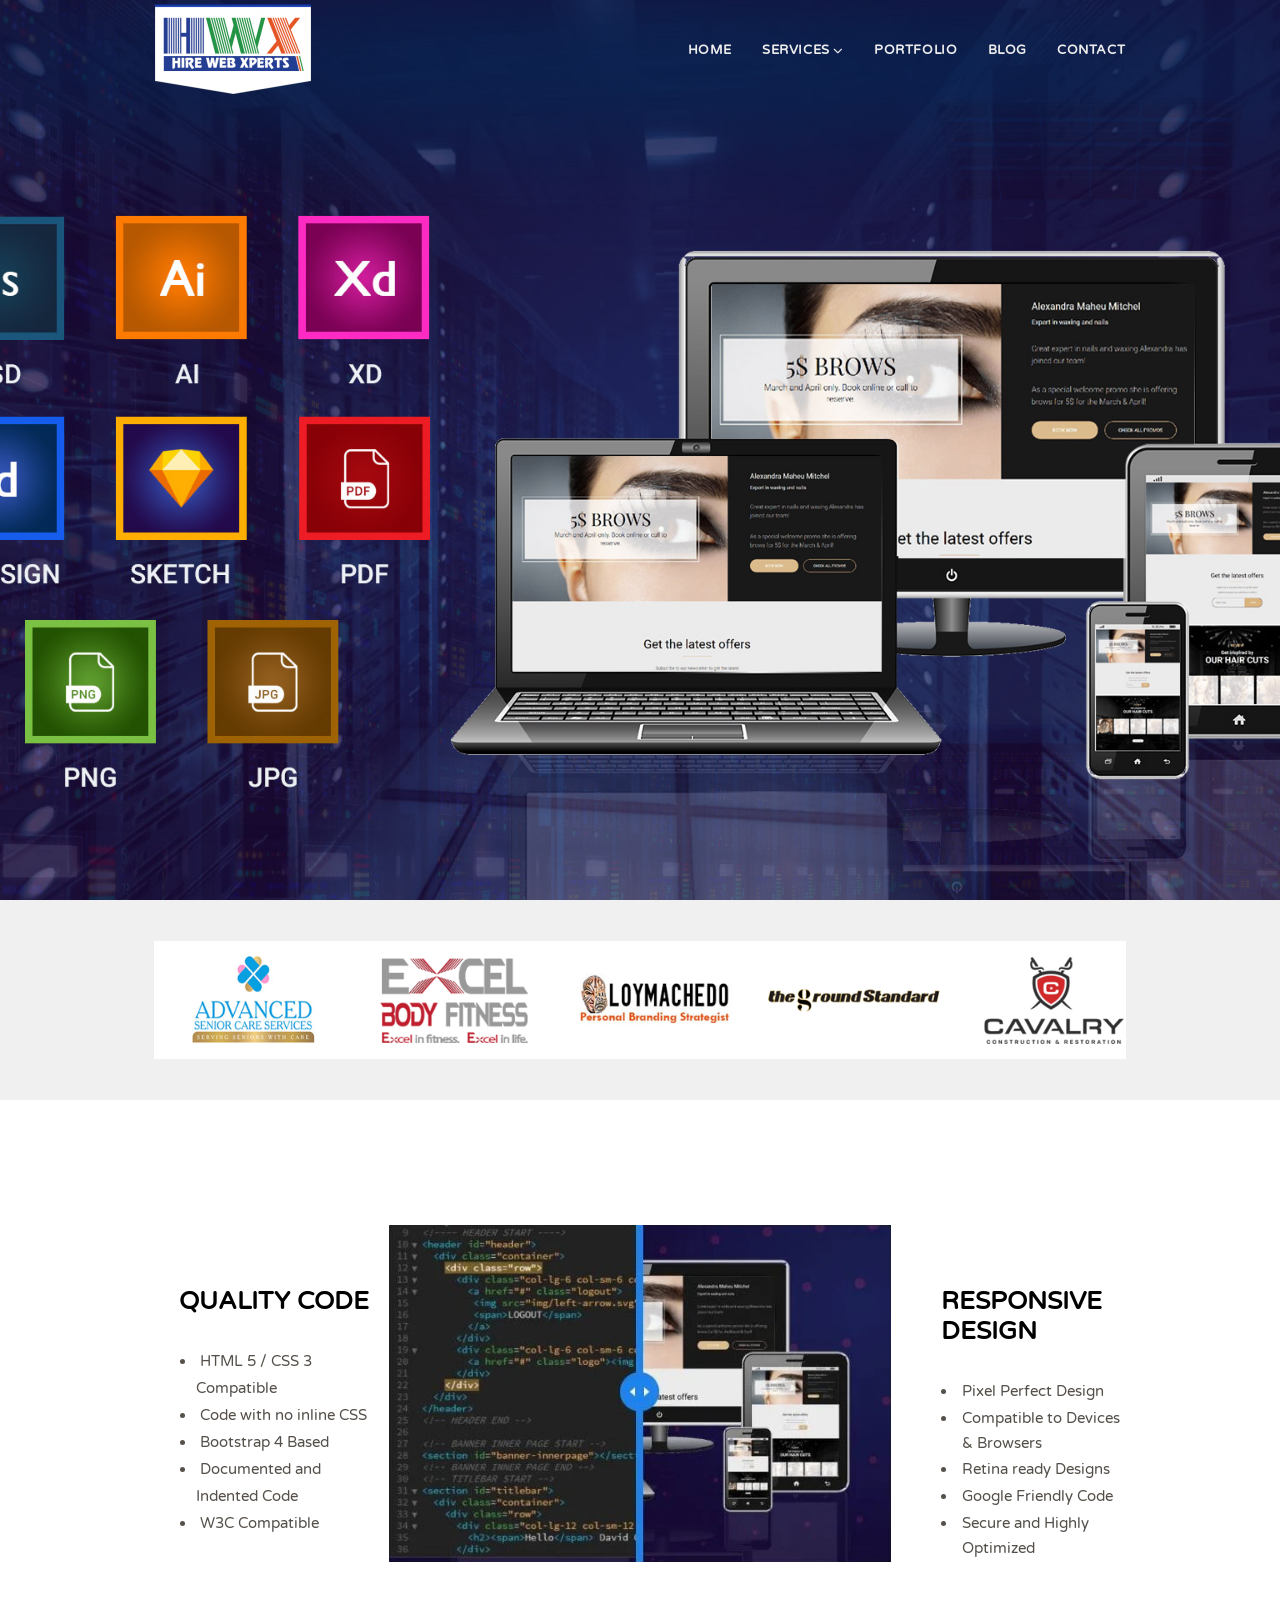
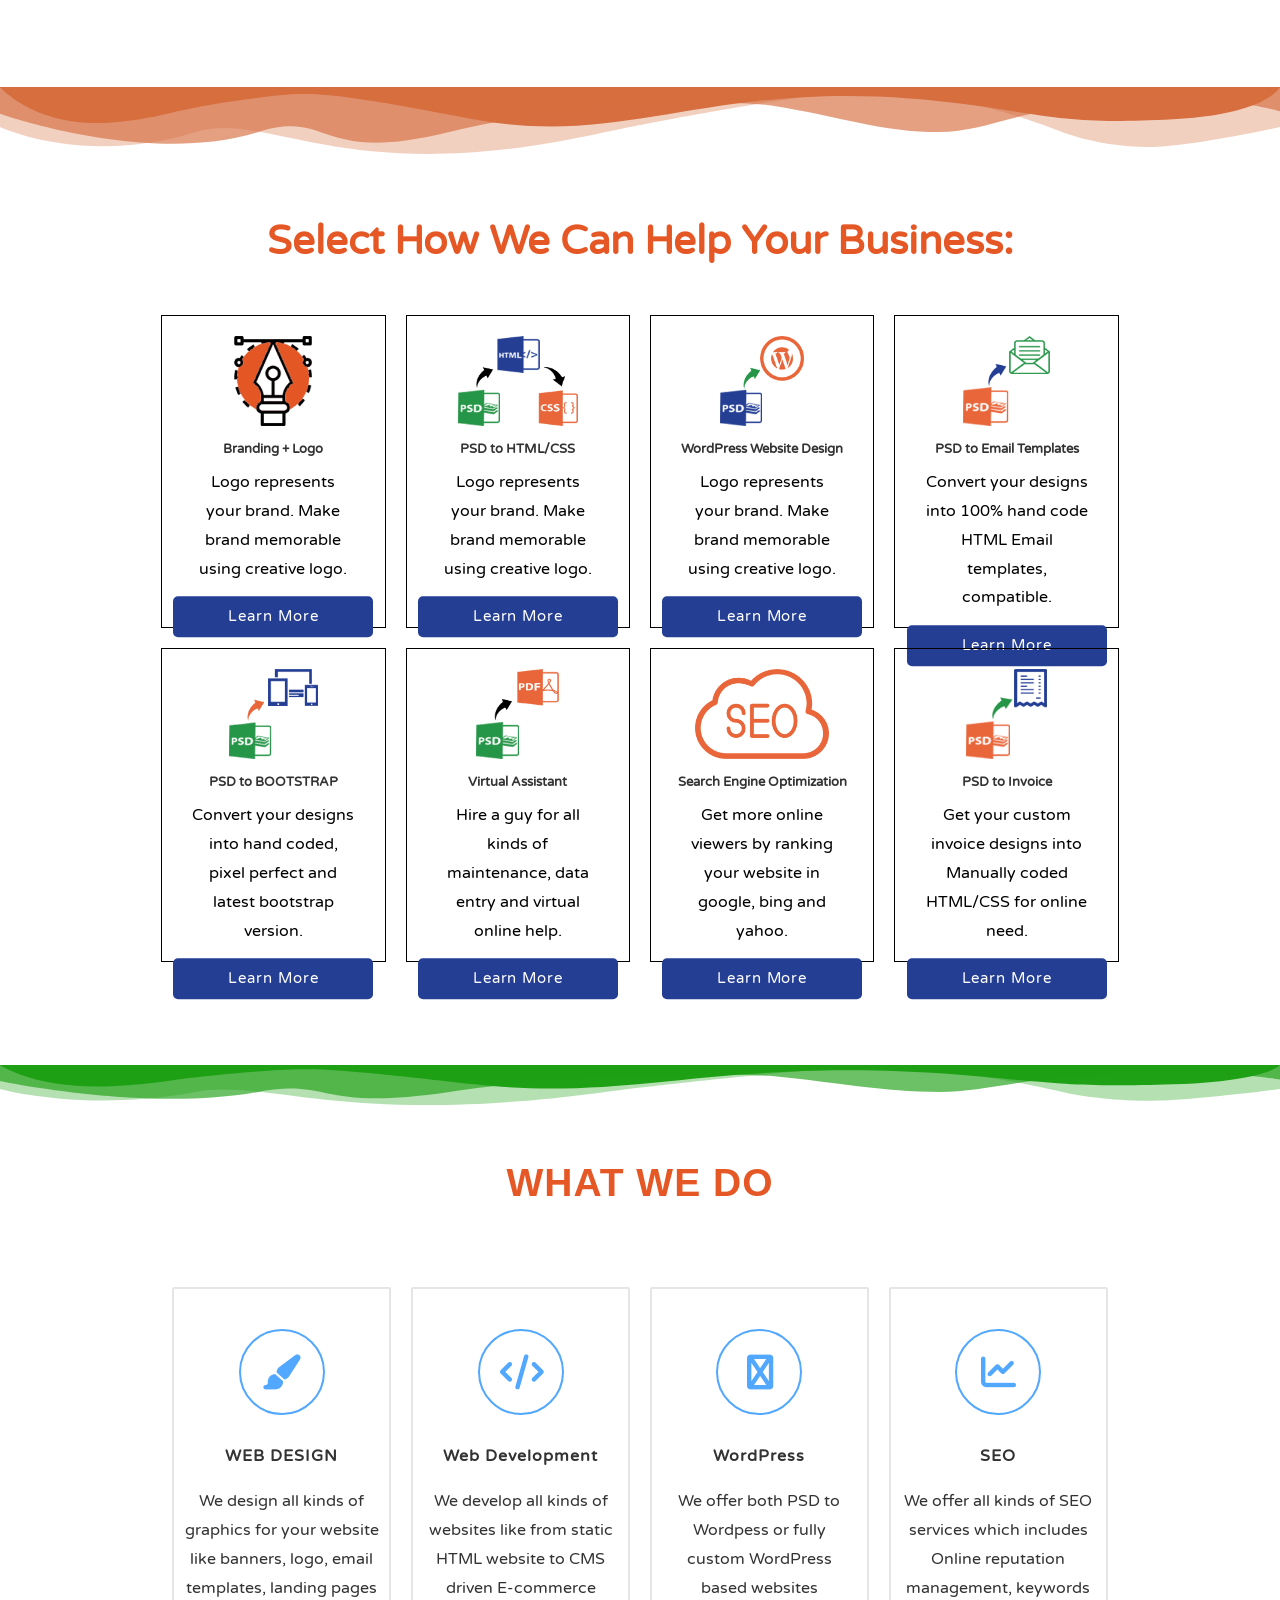
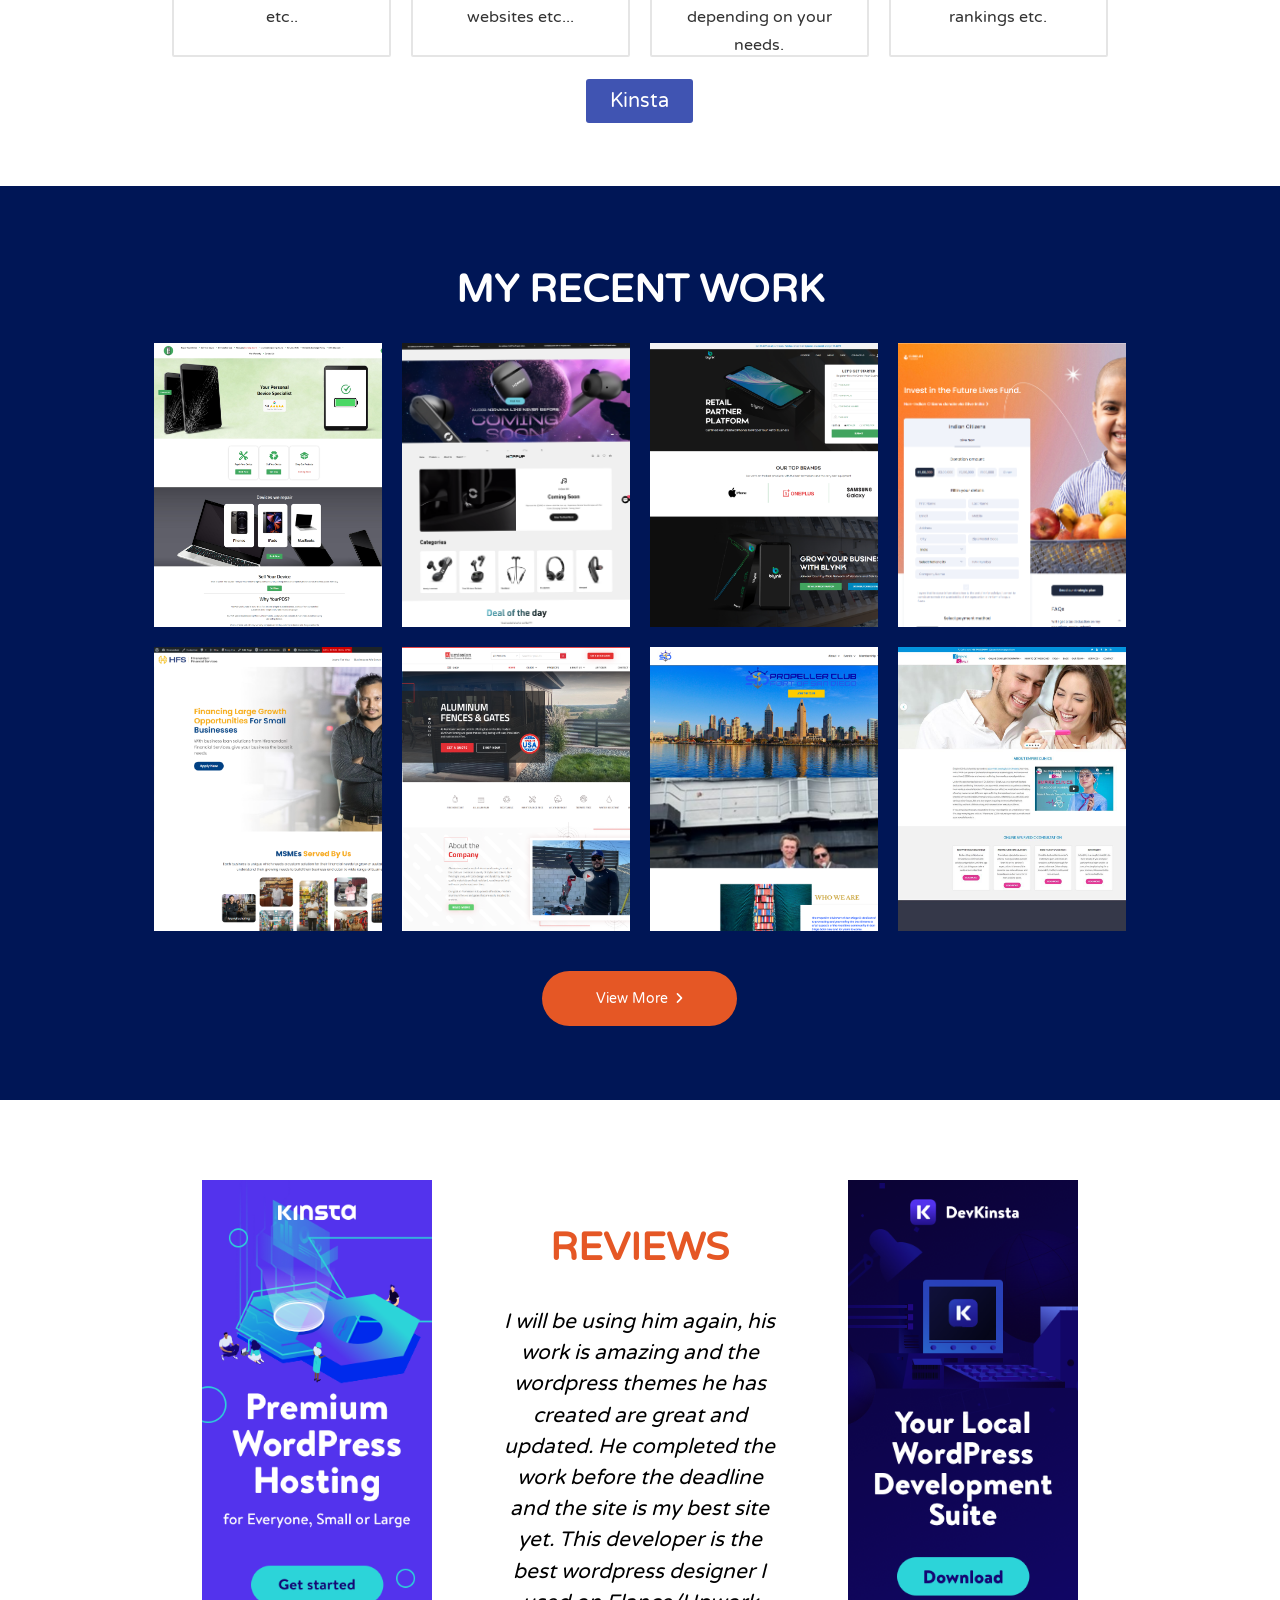
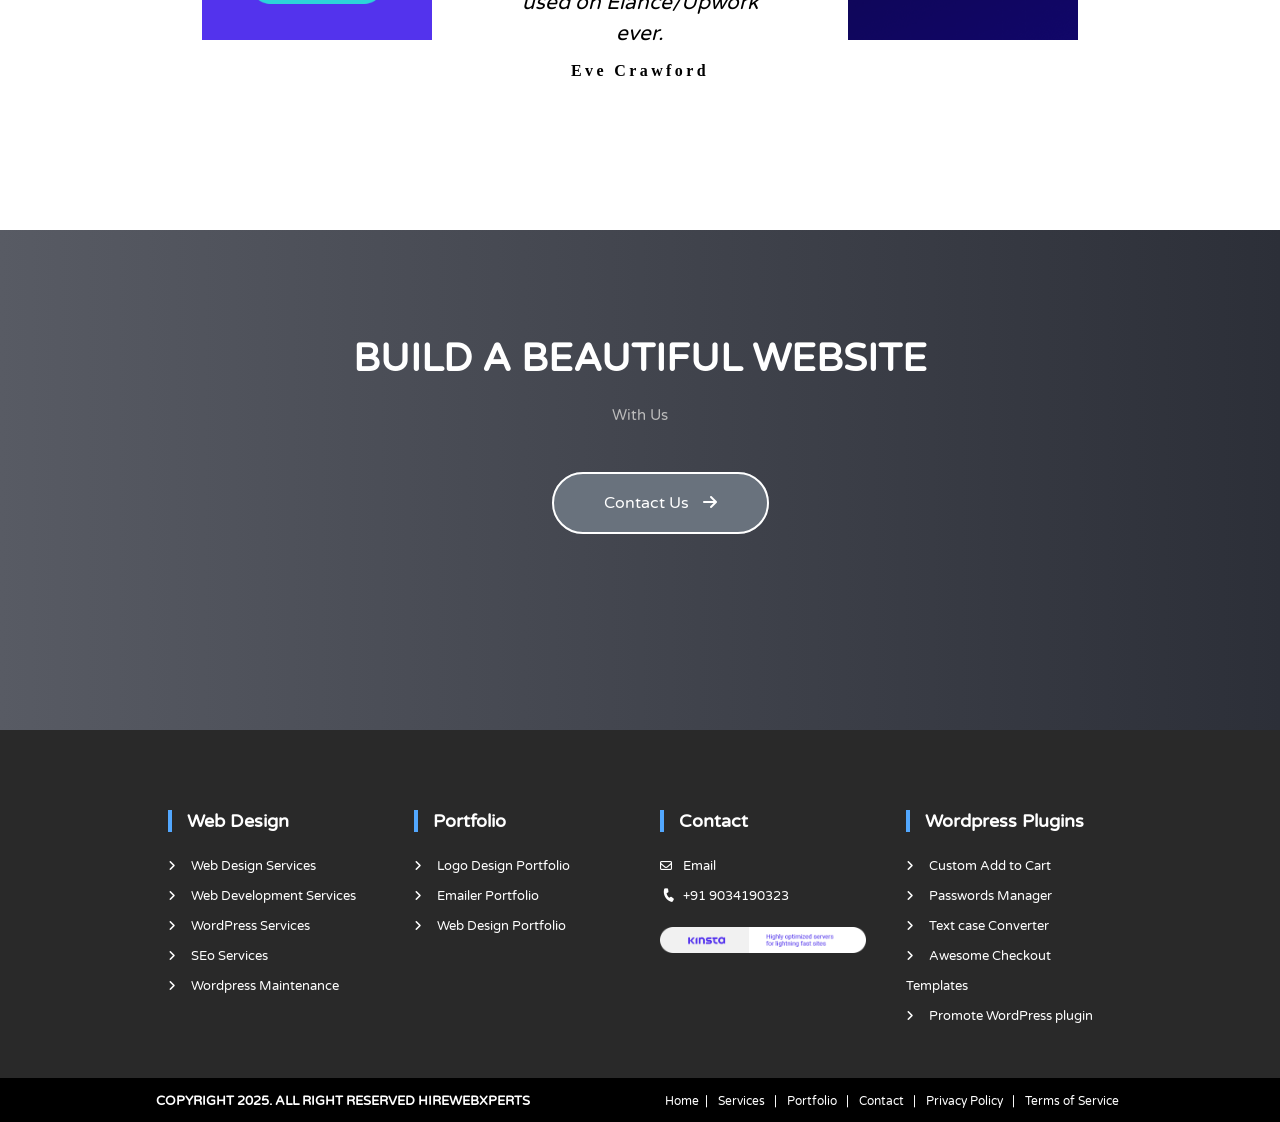
==== index.html @ 0ae95c2b "Minor styling changes" ====
<!DOCTYPE html>
<html lang="en">

<head>
    <meta charset="UTF-8">
    <meta name="viewport" content="width=device-width, initial-scale=1.0">
    <title>HWX Website</title>
    <link rel="stylesheet" href="https://cdnjs.cloudflare.com/ajax/libs/font-awesome/6.7.2/css/all.min.css"
        integrity="sha512-Evv84Mr4kqVGRNSgIGL/F/aIDqQb7xQ2vcrdIwxfjThSH8CSR7PBEakCr51Ck+w+/U6swU2Im1vVX0SVk9ABhg=="
        crossorigin="anonymous" referrerpolicy="no-referrer" />

    <link rel="preconnect" href="https://fonts.googleapis.com">
    <link rel="preconnect" href="https://fonts.gstatic.com" crossorigin>
    <link
        href="https://fonts.googleapis.com/css2?family=Nunito:ital,wght@0,200..1000;1,200..1000&family=Poppins:ital,wght@0,100;0,200;0,300;0,400;0,500;0,600;0,700;0,800;0,900;1,100;1,200;1,300;1,400;1,500;1,600;1,700;1,800;1,900&family=Roboto:ital,wght@0,100..900;1,100..900&display=swap"
        rel="stylesheet">
    <link rel="preconnect" href="https://fonts.googleapis.com">
    <link rel="preconnect" href="https://fonts.gstatic.com" crossorigin>
    <link
        href="https://fonts.googleapis.com/css2?family=Nunito:ital,wght@0,200..1000;1,200..1000&family=Poppins:ital,wght@0,100;0,200;0,300;0,400;0,500;0,600;0,700;0,800;0,900;1,100;1,200;1,300;1,400;1,500;1,600;1,700;1,800;1,900&family=Roboto:ital,wght@0,100..900;1,100..900&family=Varela+Round&display=swap"
        rel="stylesheet">
    <link rel="stylesheet" href="style.css">
</head>

<body>

    <!-- Header Section -->
    <header>
        <nav>
            <div class="logo">
                <img src="nav-logo.png" alt="Logo">
            </div>

            <div class="navbar">
                <ul class="nav-item">
                    <li class="topline"><a href="#">HOME</a></li> <!--  "https://hirewebxperts.com/"-->
                    <li class="topline"><a href="#">SERVICES <!-- https://hirewebxperts.com/#services -->
                        <i class="fa-solid fa-chevron-down"></i>
                    </a>
                        <!-- Dropdown -->

                        <ul class="dropdown-menu">
                            <li><a href="">Web Design</a></li>
                            <!--https://hirewebxperts.com/website-design-services/ -->
                            <li><a href="">Web Development</a></li> <!-- https://hirewebxperts.com/web-development/-->
                            <li><a href="">WordPress</a></li> <!-- https://hirewebxperts.com/wordpress-services/-->
                            <li><a href="">Seo Services</a></li> <!--https://hirewebxperts.com/seo-services/ -->
                        </ul>
                    </li>
                    <li class="topline"><a href="">PORTFOLIO</a></li> <!--https://hirewebxperts.com/#portfolio -->
                    <li class="topline"><a href="">BLOG</a></li> <!-- https://hirewebxperts.com/blog/-->
                    <li class="topline"><a href="">CONTACT</a></li> <!--https://hirewebxperts.com/contact/ -->
                </ul>
            </div>
        </nav>
    </header>

    <section class="images">
        <div class="sub-nav-images">
            <img src="sub-nav1.png" alt="Image1">
            <img src="sub-nav2.png" alt="Image2">
            <img src="sub-nav3.png" alt="Image3">
            <img src="sub-nav4.png" alt="Image4">
            <img src="sub-nav5.png" alt="Image5">
        </div>
    </section>

    <!-- Main Section-->

    <main>
        <div class="about-designing">
            <div class="design-container box1">
                <h3>Quality Code</h3>
                <ul>
                    <li>&nbsp;HTML 5 / CSS 3 Compatible</li>
                    <li>&nbsp;Code with no inline CSS</li>
                    <li>&nbsp;Bootstrap 4 Based</li>
                    <li>&nbsp;Documented and Indented Code</li>
                    <li>&nbsp;W3C Compatible</li>
                </ul>
            </div>
            <div class="design-container">
                <img src="code-site.jpg" alt="Coding Image" height="337px" width="502px">
            </div>
            <div class="design-container box2">
                <h3>Responsive Design</h3>
                <ul>
                    <li>Pixel Perfect Design</li>
                    <li>Compatible to Devices & Browsers</li>
                    <li>Retina ready Designs</li>
                    <li>Google Friendly Code</li>
                    <li>Secure and Highly Optimized</li>
                </ul>
            </div>
        </div>
    </main>



    <!-- business help -->
    <section class="business-help">
        <div class="business-top">

            <svg xmlns="http://www.w3.org/2000/svg" viewBox="0 0 1000 100" preserveAspectRatio="none">
                <path class="elementor-shape-fill" opacity="0.33"
                    d="M473,67.3c-203.9,88.3-263.1-34-320.3,0C66,119.1,0,59.7,0,59.7V0h1000v59.7 c0,0-62.1,26.1-94.9,29.3c-32.8,3.3-62.8-12.3-75.8-22.1C806,49.6,745.3,8.7,694.9,4.7S492.4,59,473,67.3z">
                </path>
                <path class="elementor-shape-fill" opacity="0.66"
                    d="M734,67.3c-45.5,0-77.2-23.2-129.1-39.1c-28.6-8.7-150.3-10.1-254,39.1 s-91.7-34.4-149.2,0C115.7,118.3,0,39.8,0,39.8V0h1000v36.5c0,0-28.2-18.5-92.1-18.5C810.2,18.1,775.7,67.3,734,67.3z">
                </path>
                <path class="elementor-shape-fill"
                    d="M766.1,28.9c-200-57.5-266,65.5-395.1,19.5C242,1.8,242,5.4,184.8,20.6C128,35.8,132.3,44.9,89.9,52.5C28.6,63.7,0,0,0,0 h1000c0,0-9.9,40.9-83.6,48.1S829.6,47,766.1,28.9z">
                </path>
            </svg>
        </div>
        <div class="business-help-container">
            <h4>Select How We Can Help Your Business:</h4>
            <div class="box">
                <div class="subbox">
                    <div class="inside-subboxes">
                        <img src="business-logo1.png" alt="Business Logo">
                        <h3><a href="#">Branding + Logo</a></h3>
                        <p>Logo represents your brand. Make brand memorable using creative logo.</p><br><br>
                        <a href="#" class="lrn-mre">Learn More</a>
                    </div>
                    <div class="inside-subboxes">
                        <img src="business-logo5.png" alt="Business Logo">
                        <h3><a href="#">PSD to BOOTSTRAP</a></h3>
                        <p>Convert your designs into hand coded, pixel perfect and latest bootstrap version.</p><br><br>
                        <a href="#" class="lrn-mre">Learn More</a>
                    </div>
                </div>
                <div class="subbox">
                    <div class="inside-subboxes">
                        <img src="business-logo2.png" alt="Business Logo">
                        <h3><a href="#">PSD to HTML/CSS</a></h3>
                        <p>Logo represents your brand. Make brand memorable using creative logo.</p><br><br>
                        <a href="#" class="lrn-mre">Learn More</a>
                    </div>
                    <div class="inside-subboxes">
                        <img src="business-logo6.png" alt="Business Logo">
                        <h3><a href="#">Virtual Assistant</a></h3>
                        <p>Hire a guy for all kinds of maintenance, data entry and virtual online help.</p><br><br>
                        <a href="#" class="lrn-mre">Learn More</a>
                    </div>
                </div>
                <div class="subbox">
                    <div class="inside-subboxes">
                        <img src="business-logo3.png" alt="Business Logo">
                        <h3><a href="#">WordPress Website Design</a></h3>
                        <p>Logo represents your brand. Make brand memorable using creative logo.</p><br><br>
                        <a href="#" class="lrn-mre">Learn More</a>
                    </div>
                    <div class="inside-subboxes">
                        <img src="business-logo7.png" alt="Business Logo">
                        <h3><a href="#">Search Engine Optimization</a></h3>
                        <p>Get more online viewers by ranking your website in google, bing and yahoo.</p><br><br>
                        <a href="#" class="lrn-mre">Learn More</a>
                    </div>
                </div>
                <div class="subbox">
                    <div class="inside-subboxes">
                        <img src="business-logo4.png" alt="Business Logo">
                        <h3><a href="#">PSD to Email Templates</a></h3>
                        <p>Convert your designs into 100% hand code HTML Email templates, compatible.</p><br><br>
                        <a href="#" class="lrn-mre">Learn More</a>
                    </div>
                    <div class="inside-subboxes">
                        <img src="business-logo8.png" alt="Business Logo">
                        <h3><a href="#">PSD to Invoice</a></h3>
                        <p>Get your custom invoice designs into Manually coded HTML/CSS for online need.</p><br><br>
                        <a href="#" class="lrn-mre">Learn More</a>
                    </div>
                </div>
            </div>
        </div>
    </section>

    <!-- What we do -->
    <section class="services">
        <div class="top">
            <svg xmlns="http://www.w3.org/2000/svg" viewBox="0 0 1000 100" preserveAspectRatio="none">
                <path class="elementor-shape-fill" opacity="0.33"
                    d="M473,67.3c-203.9,88.3-263.1-34-320.3,0C66,119.1,0,59.7,0,59.7V0h1000v59.7 c0,0-62.1,26.1-94.9,29.3c-32.8,3.3-62.8-12.3-75.8-22.1C806,49.6,745.3,8.7,694.9,4.7S492.4,59,473,67.3z">
                </path>
                <path class="elementor-shape-fill" opacity="0.66"
                    d="M734,67.3c-45.5,0-77.2-23.2-129.1-39.1c-28.6-8.7-150.3-10.1-254,39.1 s-91.7-34.4-149.2,0C115.7,118.3,0,39.8,0,39.8V0h1000v36.5c0,0-28.2-18.5-92.1-18.5C810.2,18.1,775.7,67.3,734,67.3z">
                </path>
                <path class="elementor-shape-fill"
                    d="M766.1,28.9c-200-57.5-266,65.5-395.1,19.5C242,1.8,242,5.4,184.8,20.6C128,35.8,132.3,44.9,89.9,52.5C28.6,63.7,0,0,0,0 h1000c0,0-9.9,40.9-83.6,48.1S829.6,47,766.1,28.9z">
                </path>
            </svg>
        </div>
        <div class="services-container">
            <h2>What we do</h2>
            <div class="subcontainer">
                <div class="subcont-box">
                    <div class="icon">
                        <a href="#">
                            <i aria-hidden="true" class="fas fa-paint-brush"></i>
                        </a>
                    </div>
                    <h3><a href="#">WEB DESIGN</a></h3>
                    <p>We design all kinds of graphics for your website like banners, logo, email templates, landing
                        pages etc..</p>
                </div>
                <div class="subcont-box">
                    <div class="icon">
                        <a href="#">
                            <i class="fa fa-code" aria-hidden="true"></i>
                        </a>
                    </div>
                    <h3><a href="#">Web Development</a></h3>
                    <p>We develop all kinds of websites like from static HTML website to CMS driven E-commerce websites
                        etc...</p>
                </div>
                <div class="subcont-box">
                    <div class="icon">
                        <a href="#">
                            <i class="fa fa-wordpress" aria-hidden="true"></i>
                        </a>
                    </div>
                    <h3><a href="#">WordPress</a></h3>
                    <p>We offer both PSD to Wordpess or fully custom WordPress based websites depending on your needs.
                    </p>
                </div>
                <div class="subcont-box">
                    <div class="icon">
                        <a href="#">
                            <i class="fa fa-line-chart" aria-hidden="true"></i>
                        </a>
                    </div>
                    <h3><a href="#">SEO</a></h3>
                    <p>We offer all kinds of SEO services which includes Online reputation management, keywords rankings
                        etc.</p>
                </div>

            </div>
            <div class="btn">
                <a href="#">Kinsta</a>
            </div>
        </div>
    </section>

    <!-- Recent Work -->
    <section class="work">
        <div class="work-container">
            <h2>My Recent Work</h2>
            <div class="grid-container">
                <div class="grid-images image1">
                    <div class="text">
                        <h3>YourPDS</h3>
                    </div>
                </div>
                <div class="grid-images image2">
                    <div class="text">
                        <h3>Hoppup</h3>
                    </div>
                </div>
                <div class="grid-images image3">
                    <div class="text">
                        <h3>blynk</h3>
                    </div>
                </div>
                <div class="grid-images image4">
                    <div class="text">
                        <h3>Cuddles Foundation</h3>
                    </div>
                </div>
                <div class="grid-images image5">
                    <div class="text">
                        <h3>Hiranandani Financial Services</h3>
                    </div>
                </div>
                <div class="grid-images image6">
                    <div class="text">
                        <h3>Alumission Modern Fences & Gates</h3>
                    </div>
                </div>
                <div class="grid-images image7">
                    <div class="text">
                        <h3>Propeller Club Port of San Diego</h3>
                    </div>
                </div>
                <div class="grid-images image8">
                    <div class="text">
                        <h3>Empireclinics</h3>
                    </div>
                </div>
            </div>
            <div class="view-more-btn"><a href="#">View More&nbsp;<i aria-hidden="true" class="fas fa-angle-right"></i></a></div>
        </div>
    </section>

    <!-- Reviews Section -->
    <section class="reviews">
        <div class="reviews-container">
            <div class="sub-reviews">
                <a href="#"><img src="reviews1.png" alt="Reviews" class="reviews-image1"></a>
            </div>
            <div class="sub-reviews">
                <div class="reviews-text">
                    <h2>Reviews</h2>
                    <p>I will be using him again, his work is amazing and the wordpress themes he has created are great
                        and updated. He completed the work before the deadline and the site is my best site yet. This
                        developer is the best wordpress designer I used on Elance/Upwork ever.</p>
                    <span>Eve Crawford</span>
                </div>
            </div>
            <div class="sub-reviews">
                <a href="#"><img src="reviews2.png" alt="Reviews" class="reviews-image2"></a>
            </div>
        </div>
    </section>


    <!-- Build Website -->
    <section class="build-website">
        <div class="build-site-container">
            <h2>Build a beautiful website</h2>
            <p>With Us</p>
            <a href="https://hirewebxperts.com/contact">Contact Us <i class="fa fa-arrow-right" aria-hidden="true"></i></a>
        </div>
    </section>

    <!-- Sub Footer -->
    <section class="sub-footer">
        <div class="sub-footer-container">
            <div class="footer-content">
                <h2>Web Design</h2>
                <ul>
                    <li><a href="#"><i aria-hidden="true" class="fas fa-angle-right"></i>Web Design Services</a></li>
                    <li><a href="#"><i aria-hidden="true" class="fas fa-angle-right"></i>Web Development Services</a>
                    </li>
                    <li><a href="#"><i aria-hidden="true" class="fas fa-angle-right"></i>WordPress Services</a></li>
                    <li><a href="#"><i aria-hidden="true" class="fas fa-angle-right"></i>SEo Services</a></li>
                    <li><a href="#"><i aria-hidden="true" class="fas fa-angle-right"></i>Wordpress Maintenance</a></li>
                </ul>
            </div>
            <div class="footer-content">
                <h2>Portfolio</h2>
                <ul>
                    <li><a href="#"><i aria-hidden="true" class="fas fa-angle-right"></i>Logo Design Portfolio</a></li>
                    <li><a href="#"><i aria-hidden="true" class="fas fa-angle-right"></i>Emailer Portfolio</a></li>
                    <li><a href="#"><i aria-hidden="true" class="fas fa-angle-right"></i>Web Design Portfolio</a></li>
                </ul>
            </div>
            <div class="footer-content">
                <h2>Contact</h2>
                <ul>
                    <li><a href="#"><i aria-hidden="true" class="far fa-envelope"></i>Email</a></li>
                    <li><a href="tel: +91 9034190323"><i aria-hidden="true" class="fas fa-phone-alt"></i>+91
                            9034190323</a></li>
                    <li><img src="footer-image.png" alt="Footer Image"></li>
                </ul>
            </div>
            <div class="footer-content">
                <h2>Wordpress Plugins</h2>
                <ul>
                    <li><a href="#"><i aria-hidden="true" class="fas fa-angle-right"></i>Custom Add to Cart</a></li>
                    <li><a href="#"><i aria-hidden="true" class="fas fa-angle-right"></i>Passwords Manager</a></li>
                    <li><a href="#"><i aria-hidden="true" class="fas fa-angle-right"></i>Text case Converter</a></li>
                    <li><a href="#"><i aria-hidden="true" class="fas fa-angle-right"></i>Awesome Checkout Templates</a>
                    </li>
                    <li><a href="#"><i aria-hidden="true" class="fas fa-angle-right"></i>Promote WordPress plugin</a>
                    </li>
                </ul>
            </div>
        </div>
    </section>

    <!--Footer  -->
    <footer>
        <div class="footer-container">
            <h4>Copyright 2025. All Right Reserved Hirewebxperts</h4>
            <ul>
                <li><a href="#">Home&nbsp; | &nbsp; </a></li>
                <li><a href="#"> Services &nbsp; | &nbsp;</a></li>
                <li><a href="#">Portfolio &nbsp; | &nbsp;</a></li>
                <li><a href="#">Contact &nbsp; | &nbsp;</a></li>
                <li><a href="#">Privacy Policy &nbsp; | &nbsp;</a></li>
                <li><a href="#">Terms of Service</a></li>
            </ul>
        </div>
    </footer>
</body>

</html>
---- style.css ----
*{
        margin: 0;
        padding: 0;
        box-sizing: border-box;
    }

    header{
        height: 100vh;
        width: 100%;
        background-image: url('header-image.jpg');
        background-position: center;
        background-size: cover;
        background-repeat: no-repeat;
        box-sizing: border-box;
    }

    /* Navbar */

    nav{
        height: auto;
        width: 75.8%;
        /* border: 1px solid blue; */
        margin: auto;
        box-sizing: border-box;
        display: flex;
        align-items: center;
        justify-content: center;
        /* background: rgba(0, 0, 0, 0); */
        
    }

    .logo{
        padding-top: 4px;
    }

    .logo:hover{
        opacity: 0.3;
        transition: all .3s ease;
    }

    .navbar{
        height: auto;
        width: 100%;
    }

    .navbar ul{
        display: flex;
        align-items: center;
        justify-content: flex-end;
        gap: 30px;
    }

    .navbar ul li{
        list-style: none;
    }

    .nav-item a{
        text-decoration: none;
        color: #ededed;
        font-size: 13px;
        font-weight: 600;
        font-family: 'Varela Round', sans-serif;
        letter-spacing: .6px;
        transition: all .3s ease;
    }

    .nav-item a i{
        font-size: 9.5px;
    }

    /* Topline */

    .topline:hover > a{
        border-bottom: 2px solid #13aff0;
        padding-bottom: 5px;
    }

    /* Dropdown */

    .nav-item li{
        position: relative;
        padding-bottom: 40px; 
        padding-top: 40px;
    }

    .nav-item .dropdown-menu{
        display: none;
        position: absolute;
        background-color: #fff;
        width: 180px;
        top: 100%;
        left: -20px;
        z-index: 1000;
    }

    .nav-item li:hover .dropdown-menu{
        display: block;  
    }

    .dropdown-menu li{
        padding: 12px 15px;
    }

    .dropdown-menu li a{
        color: #333;
        font-size: 12px;
        font-weight: 400;
        line-height: 1.2;
        letter-spacing: 0.6px;
    }

    .images{
        height: 200px;
        width: 100%;
        box-sizing: border-box;
        background-color: #f0f0f0;
    }

    .sub-nav-images{
        height: 100%;
        width: 76%;
        margin: auto;
        display: flex;
        justify-content: space-evenly;
        align-items: center;
        overflow: hidden;
        box-sizing: border-box;
        cursor: grab;
    }

    .sub-nav-images img{
        object-fit: cover;
        background-size: contain;
        height: auto;
        width: 200px;
    }

    /* Main */

    main{
        height: 587px;
        width: 100%;
        padding: 120px 0;
    }


    .about-designing{
        height: 100%;
        max-width: 75%;
        margin: auto;
        display: flex;
        justify-content: space-between;
    }

    .design-container{
        height: 100%;
        width: 100%;
    }

    .design-container h3{
        box-sizing: border-box;
        font-size: 25px;
        font-weight: 600;
        font-family: 'Varela Round', sans-serif;
        text-transform: uppercase;
        margin-left: 19px;
        margin-top: 66px;
        margin-bottom: 33px;
    }

    .design-container ul{
        margin-left: 40px;
        font-family: 'Varela Round', sans-serif;
        font-weight: 500;
        font-size: 15px;
        line-height: 1.8;
        color: #55504a;
    }

    .box1 h3{
        margin-bottom: 32px;
    }

    .box1 ul{
        margin-left: 36px;

    }

    .design-container img{
       margin-top: 5px;
       margin-left: 15px;
       box-sizing: border-box;
    }

    .box2{
        padding-left: 20px;
    }

    .box2 h3{
        margin-left: 30px;
        margin-top: 66px;
    }

    .box2 ul li{
        margin-left: 6px;
        margin-top: 2px;
        padding-left: 5px;
        line-height: 1.65;
    }
    /* Recent Work */
    .work{
        width: 100%;
        height: 914px;
        padding: 80px 0;
        background-color: #001656;
        box-sizing: border-box;
    }

    .work-container{
        max-width: 76%;
        height: 100%;
        margin: auto;
        box-sizing: border-box;
    }

    .work-container h2{
        font-size: 39px;
        color: #fff;
        text-transform: uppercase;
        text-align: center;
        font-family: 'Varela Round', sans-serif;
        font-weight: 600;
        margin-bottom: 30px;
    }

    .grid-container{
        display: grid;
        width: 100%;
        height: 78%;
        grid-template-columns: repeat(4, 1fr);
        grid-template-rows: repeat(2, 1fr);
        gap: 20px;
        box-sizing: border-box;
    }

    .grid-images{
        width: auto;
        height: auto;
        background-size: cover;
        /* object-fit: contain; */
        backface-visibility: hidden;
        transition: all .5s ease;
        position: relative;
    }

    .image1{
        background-image: url('work-image1.png');
    }

    .image2{
        background-image: url('work-image2.png');
    }
    
    .image3{
        background-image: url('work-image3.png');
    }

    .image4{
        background-image: url('work-image4.png');
        background-position: center;
    }

    .image5{
        background-image: url('work-image5.png');
    }

    .image6{
        background-image: url('work-image6.png');
    }

    .image7{
        background-image: url('work-image7.png');
    }

    .image8{
        background-image: url('work-image8.jpg');
    }
    
    .text{
        height: 100%;
        width: 100%;
        position: absolute;
        top: 0;
        left: 0;
        color: #fff;
        display: flex;
        align-items: center;
        justify-content: center;
        background: rgba(0, 0, 0, 0.8);
        flex-direction: column;
        transform-origin: center;
        opacity: 0;
        transform: scale(50%);
        transition: opacity 1s ease, transform 0.3s ease;
    }

    .text:hover{
        opacity: 1;
        transform: scale(1);
    }


    .text h3{
        font-size: 18px;
        font-weight: 600;
        font-family: 'Varela Round', sans-serif;
        margin: auto;
        width: 70%;
        text-align: center;
        line-height: 1.5;
    }

    .view-more-btn{
        text-align: center;
        margin-top: 58px;
        transition: all 0.3s ease;
    }

    .view-more-btn a{
        background-color: #e55725;
        color: #fff;
        border-radius: 50px;
        padding: 19px 54px;
        text-decoration: none;
        font-size: 14px;
        font-family: 'Varela Round', sans-serif;
        font-weight: 500;
        transition: all 0.3s ease;  
    }

    .view-more-btn a i{
        font-size: 13px;
        margin-left: 3px;
    }

    .view-more-btn:hover{
        transform: scale(1.1);
    }

    /* Reviews Section */
    .reviews{
        height: 730px;
        width: 100%;
        box-sizing: border-box;
    }

    .reviews-container{
        max-width: 75.8%;
        height: 78%;
        margin: auto;
        display: flex;
        justify-content: center;
        align-items: center;
        padding: 80px 0;
        box-sizing: border-box;
    }

    .sub-reviews{
        width: 100%;
        height: 100%;
        box-sizing: border-box;
    }

    .reviews-image1{
        animation: 2s ease-in-out 0s 1 normal forwards running slideInLeft;
    }

    @keyframes slideInLeft{
        0%{
            transform: translateX(-100%);
        }
        100%{
            transform: translateX(0);
        }
    }


    .reviews-image2{
        animation: 2s ease-in-out 0s 1 normal forwards running slideInRight;
    }

    @keyframes slideInRight{
        0%{
            opacity: 1;
            transform: translateX(100%);
        }
        100%{
            opacity: 1;
            transform: translateX(0);
        }
    }
    .sub-reviews a{
        display: flex;
        justify-content: center;
        overflow: hidden;
    }

    .sub-reviews a img{
        height: 460px;
        width: 100%;
        object-fit: contain;
    }

    .reviews-text{
        text-align: center;
        margin: 20px;
        box-sizing: border-box;
    }

    .reviews-text h2{
        color: #e55725;
        font-size: 39px;
        font-weight: 600;
        font-family: 'Varela Round', sans-serif;
        text-transform: uppercase;
        letter-spacing: 1;
        margin-bottom: 35px;
        margin-top: 44px;
    }

    .reviews-text p{
        font-family: 'Varela Round', sans-serif;
        color: #000;
        font-size: 1.3em;
        font-style: italic;
        line-height: 1.5;
        cursor: grab;
        margin-bottom: 10px;
        font-weight: 400;
    }

    .reviews-text span{
        font-size: 16px;
        font-style: normal;
        line-height: 1.5;
        letter-spacing: 3.4px;
        text-align: center;
        font-weight: 700;
        cursor: grab;
    }

    /* Business help */
    .business-help{
        width: 100%;
        height: 978px;
        box-sizing: border-box;
    }

    .business-top{
        position: relative;
    }

    .business-top svg{
        height: 67px;
        fill: rgba(214, 110, 62, 0.99);
        width: 100%;
        box-sizing: border-box; 
        position: absolute;
        top: 0%;

    }

    .business-help-container{
        width: 74.8%;
        height: 92%;
        margin: auto;   
        box-sizing: border-box;
        padding: 80px 0;
    }

    .business-help-container h4{
        font-size: 40px;
        font-weight: 900;
        font-family: 'Varela Round', sans-serif;
        line-height: 1.2em;
        color: #e55725;
        padding: 50px;
        text-align: center;
        box-sizing: border-box;
    }

    .box{
        width: 100%;
        height: 77%;
        display: flex;
        justify-content: space-evenly;
        align-items: center;
        gap: 20px;
        box-sizing: border-box;
    }

    .subbox{
        width: 100%;
        height: 100%;
        box-sizing: border-box;
    }

    .inside-subboxes:hover{
        box-shadow: 0px 0px 15px 5px rgba(0, 0, 0, 0.3);
    }
    
    .inside-subboxes{
        height: 55%;
        width: 100%;
        display: block;
        margin-bottom: 20px;
        text-align: center;
        position: relative;
        border: 1px solid #000;
    }

    .inside-subboxes img{
        min-height: 90px;
        max-height: 90px;
        max-width: 100%;
        margin-top: 20px;
    }

    .inside-subboxes h3{
        margin: 10px 0;
        font-size: 13px;
        line-height: 1.4;
        font-family: 'Varela Round', sans-serif;
    }

    .inside-subboxes h3 a{
        color: #333;
        text-decoration: none !important;
    }

    .inside-subboxes p{
        font-size: 16px;
        text-align: center;
        margin: 10px 30px;
        font-weight: 400;
        line-height: 1.8;
        font-family: 'Varela Round', sans-serif;
    }

    .lrn-mre{
        border-color: #243e94;
        padding: 20px;
        font-size: 15px;
        font-weight: 500;
        font-family: 'Varela Round', sans-serif;
        letter-spacing: .9px;
        background-color: #243e94;
        border-radius: 5px;
        line-height: 1px;
        color: #fff;
        text-decoration: none !important;
        position: absolute;
        transform: translate(-50%, -80%);
        width: 200px;
    }
    /* what we do */
    .services{
        width: 100%;
        height: 721px;
        box-sizing: border-box;
    }

    .top{
        padding: 48px 0;
        position: relative;
    }

    .top svg{
        height: 40px;
        width: 100%;
        box-sizing: border-box; 
        position: absolute;
        top: 0%;
    }

    .top svg .elementor-shape-fill{
        fill: rgba(30, 160, 20, 0.99); 
        box-sizing: border-box;  
    }

    .services-container{
        width: 73.1%;
        height: 65%;    
        margin: auto;
        box-sizing: border-box;
    }

    .services-container h2{
        color: #e55725;
        text-transform: uppercase;
        letter-spacing: 1px;
        font-size: 39px;
        font-weight: 600;
        font-family: 'Verala Round', sans-serif;
        text-align: center;
        margin-bottom: 82px;
    }

    .subcontainer{
        height: 370px;
        width: 100%;
        display: flex;
        justify-content: space-evenly;
        align-items: center;
        margin-top: 65px;
        gap: 20px;
        box-sizing: border-box;
    }

    .subcont-box{
        height: 100%;
        width: 100%;
        border: 2px solid rgba(0, 0, 0, 0.1);
        border-radius: 2px;
        padding: 40px 10px 30px 10px;
        box-sizing: border-box;
    }

    .icon{
        height: 86px;
        width: 86px;
        border: 2px solid #52a7fe;
        border-radius: 50%;
        background-color: #fff;
        margin: auto;
        cursor: pointer;
    }

    .fa-paint-brush, .fa-code{
        height: 40px;
        width: 40px;
        position: absolute;
        transform: translate(50%, 60%);
        font-size: 35px;
        fill: #52a7fe;
        color: #52a7fe;
        border-color: #52a7fe;
    }

    .fa-wordpress{
        height: 40px;
        width: 40px;
        position: absolute;
        transform: translate(72%, 60%);
        font-size: 35px;
        fill: #52a7fe;
        color: #52a7fe;
        border-color: #52a7fe;
    }

    .fa-line-chart{
        height: 40px;
        width: 40px;
        position: absolute;
        transform: translate(60%, 60%);
        font-size: 35px;
        fill: #52a7fe;
        color: #52a7fe;
        border-color: #52a7fe;
    }

    .icon:hover{
        background-color: #1e83ec;
        color: #fff;
        transition: all .3s ease;
        transform: scale(1.1);
    }
    .icon:hover i{    
        color: #fff !important;
    }

    .subcont-box h3{
        font-size: 16px;
        font-weight: 600;
        font-family: 'Varela Round', sans-serif;
        margin: 30px 0 20px 0;
        line-height: 1.4;
        text-align: center;
        letter-spacing: 1px;
        transition: all .3s ease;
    }

    .subcont-box h3 a{
        text-decoration: none;
        color: #333;
    }

    .subcont-box p{
        font-size: 16px;
        font-weight: 500;
        font-family: 'Varela Round';
        line-height: 1.8;
        text-align: center;
        margin: 5px 0;
        color: #333;
    }

    .btn{  
        text-align: center;
        margin-top: 32px;
        margin-bottom: 50px;
    }

    .btn a{
        background-color: #4054b2;
        border-radius: 3px;
        color: #fff;
        padding: 10px 24px; 
        text-decoration: none;
        font-size: 20px;
        font-weight: 400;
        font-family: 'Varela Round', sans-serif;
    }
    
    /* Build a website */

    .build-website{
        height: 500px;
        width: 100%;
        box-sizing: border-box;
        background-color: transparent;
        background-image: linear-gradient(90deg, #585b64 0%, #2c2f38 100%);
        padding: 10% 0;
    }

    .build-site-container{
        max-width: 76%;
        width: 100%;
        height: 100%;
        margin: auto;
    }

    .build-site-container h2{
        text-transform: uppercase;
        letter-spacing: 1;
        color: #fff;
        font-size: 39px;
        text-align: center;
        line-height: 1px;
        box-sizing: border-box;
        font-weight: 600;
        font-family: 'Varela Round', sans-serif;
    }

    .build-site-container p{
        font-size: 15px;
        text-align: center;
        color: #bbb;
        font-family: 'Varela Round', sans-serif;
        margin: 47px 0 70px 0;
    }

    .build-site-container a{
        border: 2px solid #fff;
        text-decoration: none;
        color: #fff;
        padding: 19px 50px;
        border-radius: 50px;
        font-size: 16px;
        background-color: rgb(105, 114, 125);
        line-height: 1;
        margin-left: 41%;
        font-family: 'Varela Round', sans-serif;
    }

    .fa-arrow-right{
        color: #fff;
        font-weight: 900;
        font-size: 16px;
        margin-left: 10px;
    }

    .build-site-container a:hover{
        background-color: #1e83ec;
        border: 2px solid #1e83ec;
        transition: all 0.3s ease-in-out;
    }

    /* Sub-footer */

    .sub-footer{
        width: 100%;
        height: 348px;
        background-color: #292929;
        padding: 70px 20px;
    }

    .sub-footer-container{
        width: 77.7%;
        height: 100%;
        margin: auto;
        display: flex;
        justify-content: space-between;
        align-items: center;
        gap: 20px;
    }

    .footer-content{
        width: 100%;
        height: 100%;
        box-sizing: border-box;
        padding: 10px;
    }

    .footer-content h2{
        font-family: 'Varela Round', sans-serif;
        font-size: 18px;
        font-weight: 600;
        color: #fff;
        padding-left: 15px;
        border-left: 4px solid #52a7fe;
        margin-bottom: 20px;
        font-family: 'Varela Round', sans-serif;
    }

    .footer-content ul{
        list-style: none;
    }

    .footer-content ul li a{
        text-decoration: none;
        color: #fff; 
        font-size: 12.5px;
        font-weight: 400;
        font-family: 'Varela Round', sans-serif; 
        line-height: 2.4em;
    }

    .footer-content ul li a i{
        font-size: 12px;
        width: 1.25em;
        margin-right: 8px;
    }

    .fa-envelope{
        width: 2.5em;
        font-size: 14px;
        margin-right: 13px;
    }

    .fa-phone-alt{
        transform: rotate(105deg);
        margin-right: 10px;
    }

    .footer-content li img{
        height: auto;
        width: 100%;
        object-fit: cover;
        box-sizing: border-box;
        margin-top: 15px;
        cursor: pointer;
    }

    .footer-content ul li a:hover{
        color: #13aff0;
    }

    .footer-content ul li a:hover i{
        color: #fff !important;
    }
    /* Footer */
    footer{
        background-color: #000;
        height: 44px;
        box-sizing: border-box;
    }

    .footer-container{
        height: 100%;
        width: 76%;
        margin: auto;
        display: flex;
        justify-content: space-between;
        padding: 10px 0;
    }

    .footer-container h4{
        font-family: 'Varela Round', sans-serif;
        font-size: 13px;
        text-transform: uppercase;
        color: #fff;
        line-height: 1.1em;
        font-weight: 600;
        padding: 6px 2px;
    }

    .footer-container ul{
        display: flex;
        justify-content: flex-end;
        align-items: center;
        padding: 5px;
    }

      .footer-container li a{
        color: #fff;
        text-transform: none;
        text-decoration: none;
        font-size: 12px;
        font-family: 'Varela Round', sans-serif;
        padding: 1px 2px;    
    }
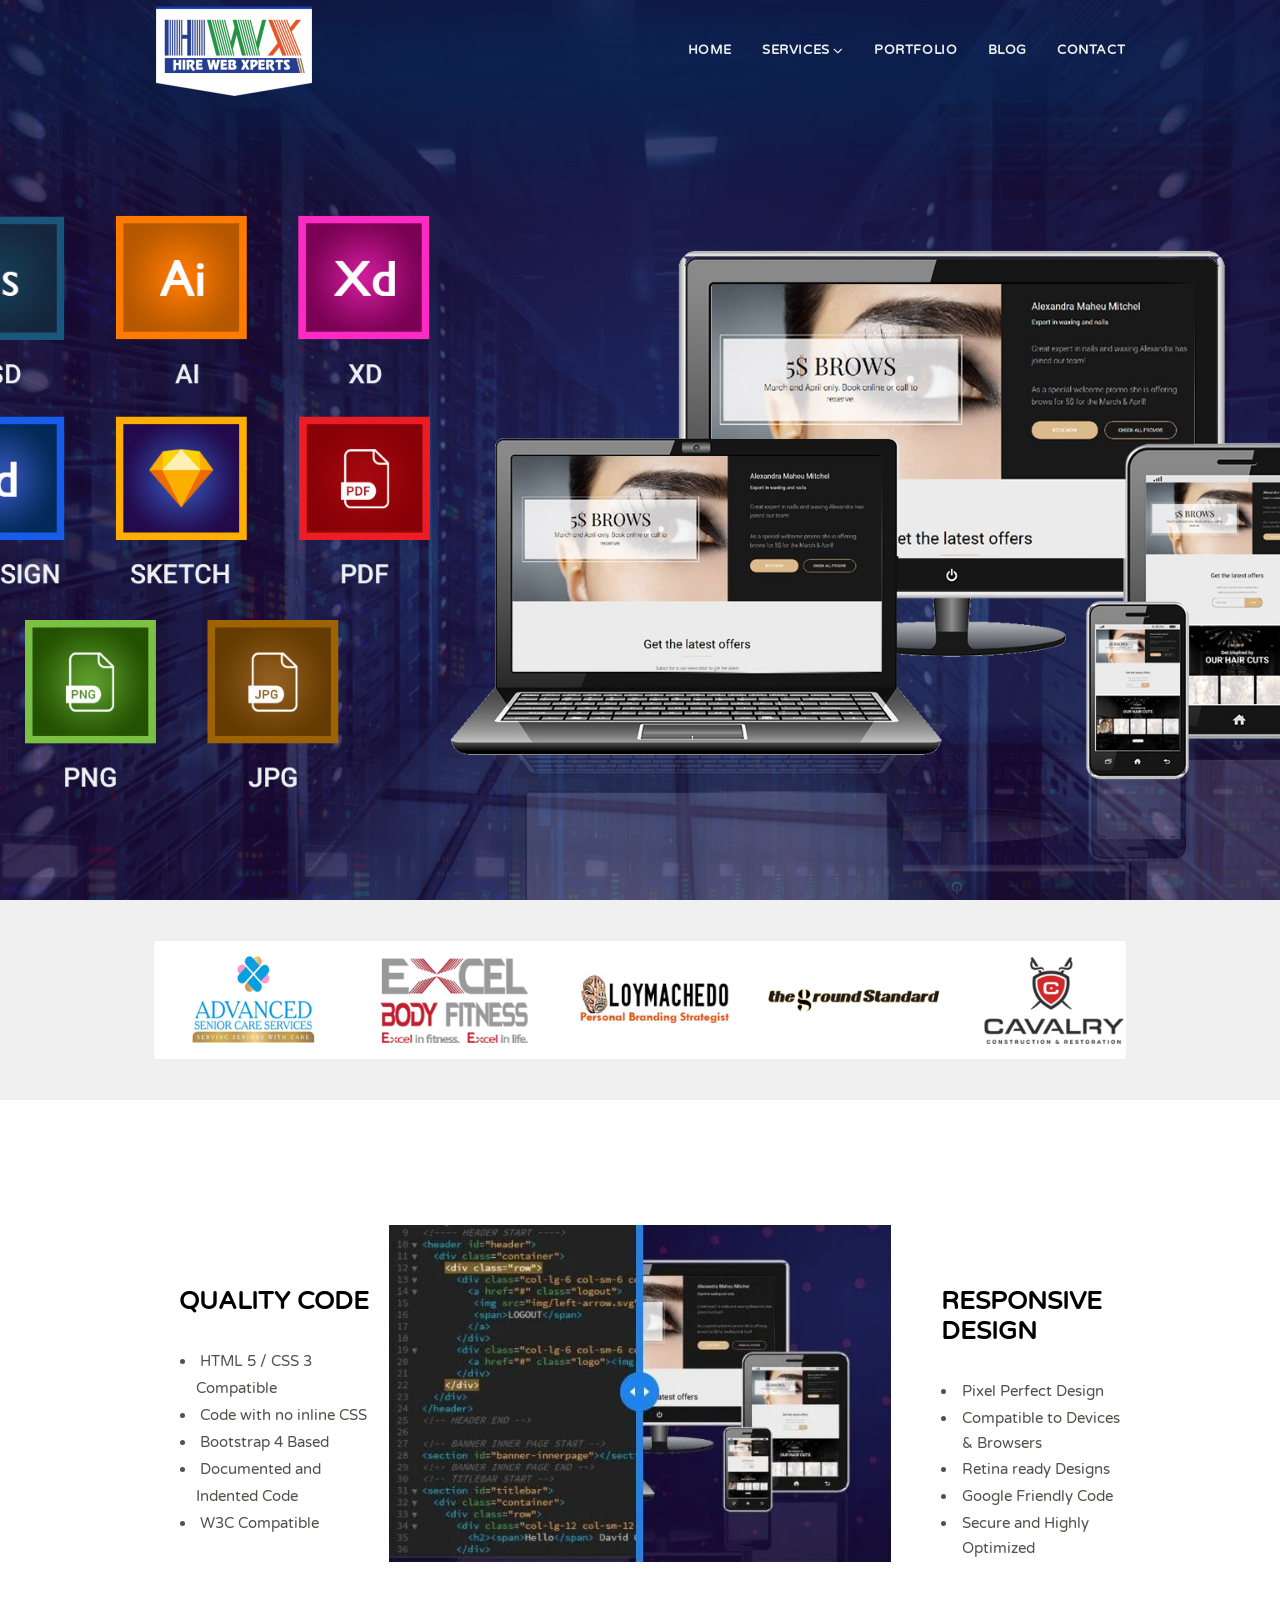
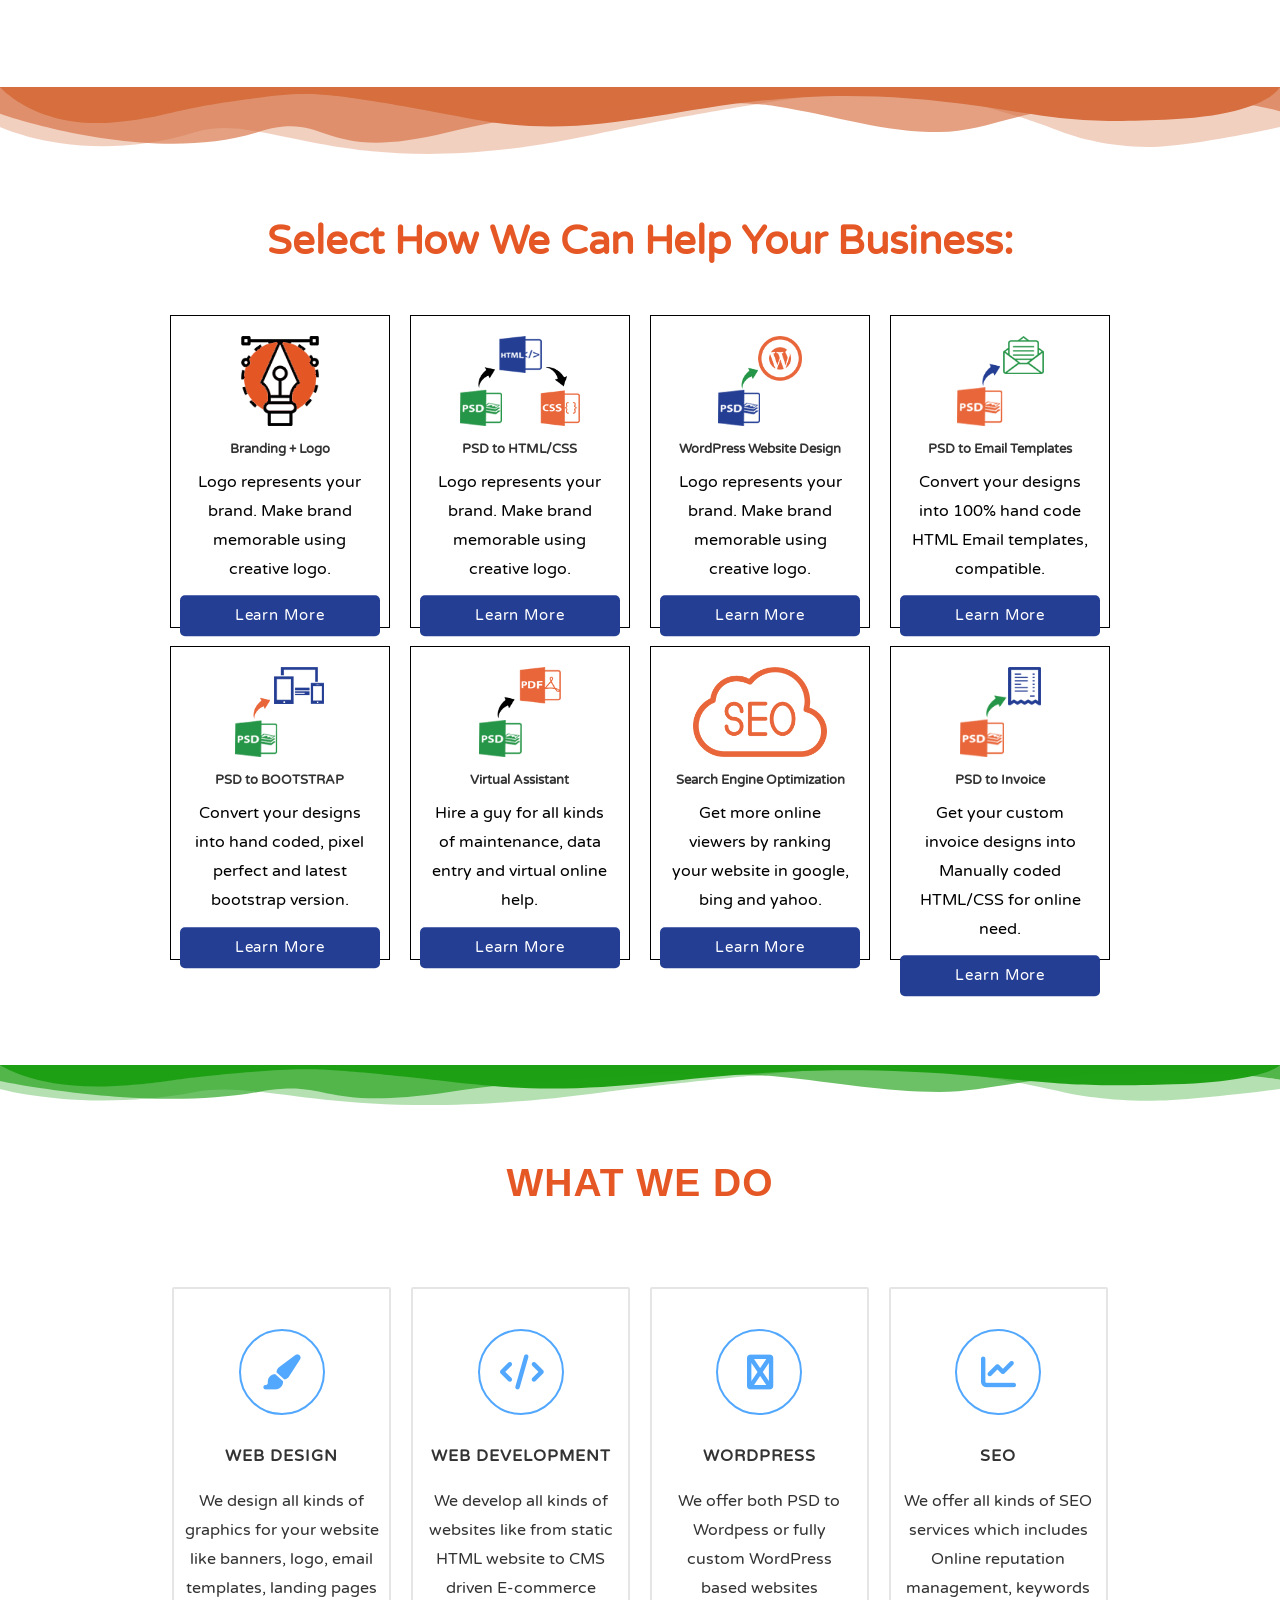
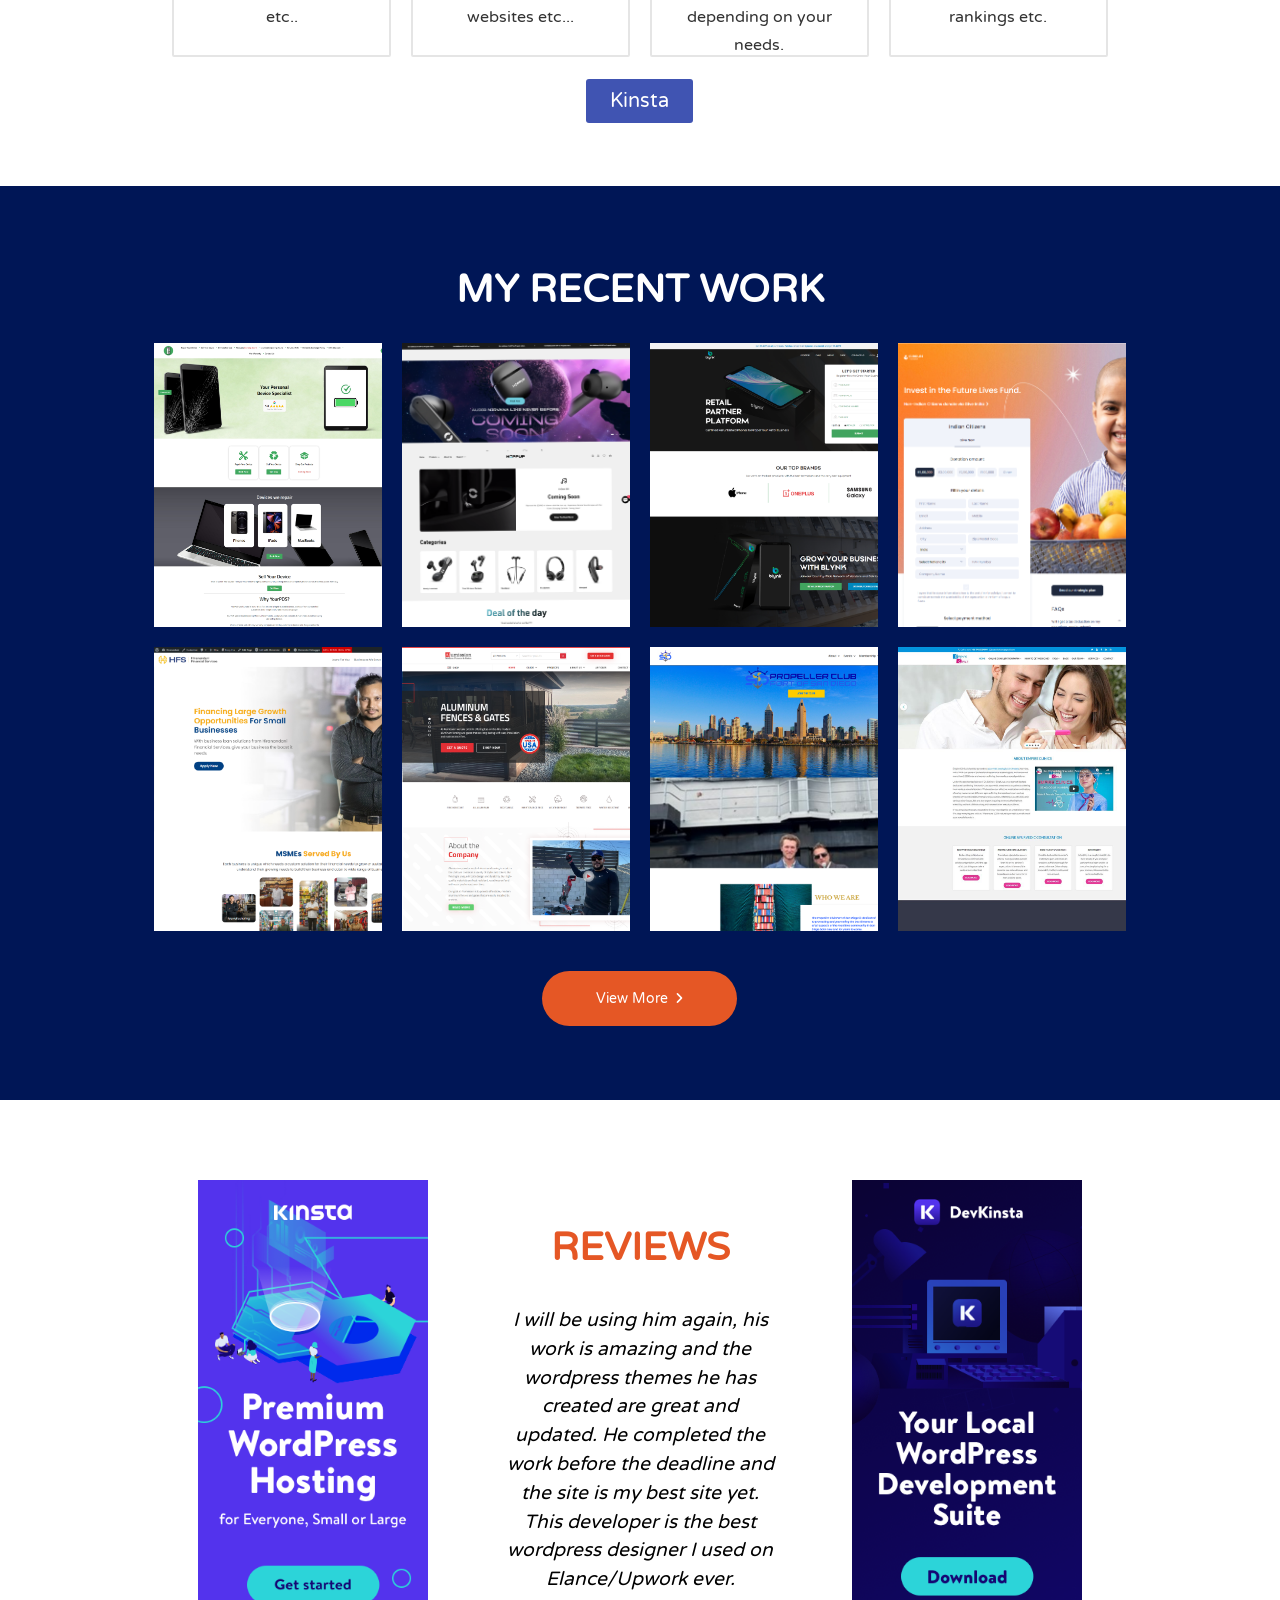
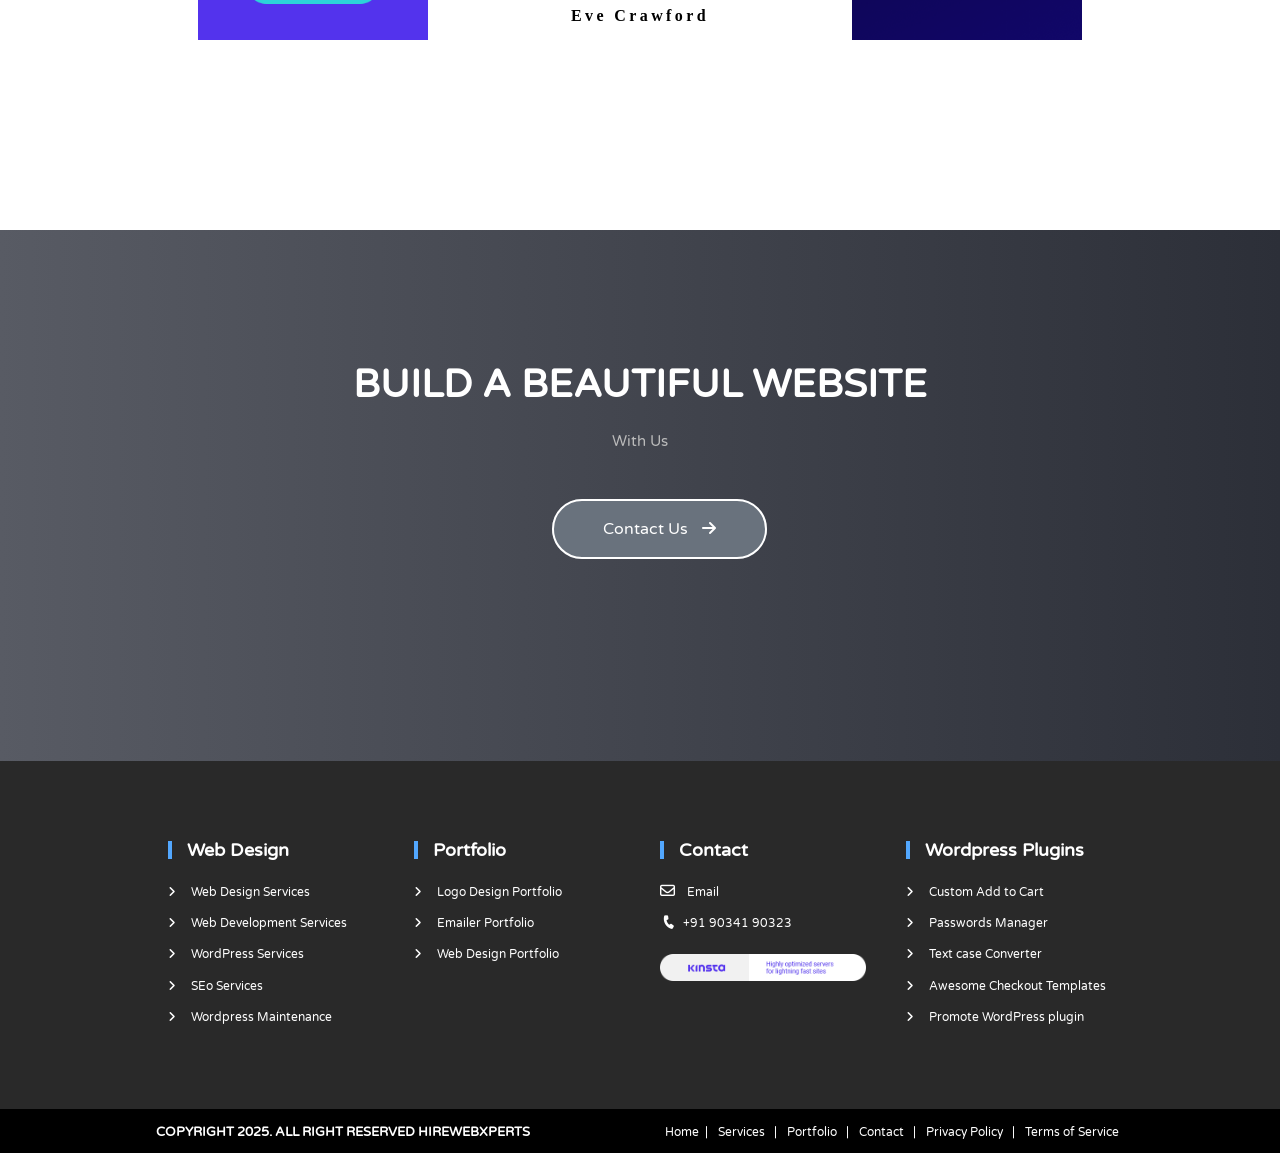
==== commit f87e7f20: "Minor styling changes" ====
--- a/index.html
+++ b/index.html
@@ -350,7 +350,7 @@
                 <ul>
                     <li><a href="#"><i aria-hidden="true" class="far fa-envelope"></i>Email</a></li>
                     <li><a href="tel: +91 9034190323"><i aria-hidden="true" class="fas fa-phone-alt"></i>+91
-                            9034190323</a></li>
+                            90341 90323</a></li>
                     <li><img src="footer-image.png" alt="Footer Image"></li>
                 </ul>
             </div>
--- a/style.css
+++ b/style.css
@@ -19,18 +19,16 @@
     nav{
         height: auto;
         width: 75.8%;
-        /* border: 1px solid blue; */
         margin: auto;
         box-sizing: border-box;
         display: flex;
         align-items: center;
-        justify-content: center;
-        /* background: rgba(0, 0, 0, 0); */
-        
+        justify-content: center;        
     }
 
     .logo{
-        padding-top: 4px;
+        padding-top: 5px;
+        margin-left: 1px;
     }
 
     .logo:hover{
@@ -52,6 +50,7 @@
 
     .navbar ul li{
         list-style: none;
+        margin-bottom: 2px;
     }
 
     .nav-item a{
@@ -145,7 +144,7 @@
 
 
     .about-designing{
-        height: 100%;
+        max-height: 100%;
         max-width: 75%;
         margin: auto;
         display: flex;
@@ -207,6 +206,7 @@
         padding-left: 5px;
         line-height: 1.65;
     }
+        
     /* Recent Work */
     .work{
         width: 100%;
@@ -247,10 +247,10 @@
         width: auto;
         height: auto;
         background-size: cover;
-        /* object-fit: contain; */
         backface-visibility: hidden;
         transition: all .5s ease;
         position: relative;
+        overflow: hidden;
     }
 
     .image1{
@@ -301,7 +301,7 @@
         transform-origin: center;
         opacity: 0;
         transform: scale(50%);
-        transition: opacity 1s ease, transform 0.3s ease;
+        transition: opacity 1.3s ease, transform 0.3s ease;
     }
 
     .text:hover{
@@ -363,8 +363,9 @@
         align-items: center;
         padding: 80px 0;
         box-sizing: border-box;
-    }
-
+        gap: 10px;
+    }
+    
     .sub-reviews{
         width: 100%;
         height: 100%;
@@ -431,7 +432,7 @@
     .reviews-text p{
         font-family: 'Varela Round', sans-serif;
         color: #000;
-        font-size: 1.3em;
+        font-size: 1.2em;
         font-style: italic;
         line-height: 1.5;
         cursor: grab;
@@ -471,7 +472,7 @@
     }
 
     .business-help-container{
-        width: 74.8%;
+        width: 73.5%;
         height: 92%;
         margin: auto;   
         box-sizing: border-box;
@@ -513,7 +514,7 @@
         height: 55%;
         width: 100%;
         display: block;
-        margin-bottom: 20px;
+        margin-bottom: 18px;
         text-align: center;
         position: relative;
         border: 1px solid #000;
@@ -541,7 +542,7 @@
     .inside-subboxes p{
         font-size: 16px;
         text-align: center;
-        margin: 10px 30px;
+        margin: 9px 20px;
         font-weight: 400;
         line-height: 1.8;
         font-family: 'Varela Round', sans-serif;
@@ -549,7 +550,7 @@
 
     .lrn-mre{
         border-color: #243e94;
-        padding: 20px;
+        padding: 20px 19px;
         font-size: 15px;
         font-weight: 500;
         font-family: 'Varela Round', sans-serif;
@@ -563,6 +564,7 @@
         transform: translate(-50%, -80%);
         width: 200px;
     }
+
     /* what we do */
     .services{
         width: 100%;
@@ -687,6 +689,7 @@
         line-height: 1.4;
         text-align: center;
         letter-spacing: 1px;
+        text-transform: uppercase;
         transition: all .3s ease;
     }
 
@@ -725,12 +728,12 @@
     /* Build a website */
 
     .build-website{
-        height: 500px;
+        height: 531px;
         width: 100%;
         box-sizing: border-box;
         background-color: transparent;
         background-image: linear-gradient(90deg, #585b64 0%, #2c2f38 100%);
-        padding: 10% 0;
+        padding: 12% 0;
     }
 
     .build-site-container{
@@ -764,7 +767,7 @@
         border: 2px solid #fff;
         text-decoration: none;
         color: #fff;
-        padding: 19px 50px;
+        padding: 18px 49px;
         border-radius: 50px;
         font-size: 16px;
         background-color: rgb(105, 114, 125);
@@ -813,13 +816,13 @@
     }
 
     .footer-content h2{
-        font-family: 'Varela Round', sans-serif;
         font-size: 18px;
         font-weight: 600;
         color: #fff;
         padding-left: 15px;
         border-left: 4px solid #52a7fe;
-        margin-bottom: 20px;
+        line-height: 1em;
+        margin-bottom: 18px;
         font-family: 'Varela Round', sans-serif;
     }
 
@@ -830,10 +833,10 @@
     .footer-content ul li a{
         text-decoration: none;
         color: #fff; 
-        font-size: 12.5px;
+        font-size: 12px;
         font-weight: 400;
         font-family: 'Varela Round', sans-serif; 
-        line-height: 2.4em;
+        line-height: 2.6em;
     }
 
     .footer-content ul li a i{
@@ -843,14 +846,14 @@
     }
 
     .fa-envelope{
-        width: 2.5em;
-        font-size: 14px;
-        margin-right: 13px;
+        /* width: 2.5em; */
+        font-size: 15px !important;
+        /* margin-right: 13px; */
     }
 
     .fa-phone-alt{
         transform: rotate(105deg);
-        margin-right: 10px;
+        /* margin-right: 10px; */
     }
 
     .footer-content li img{
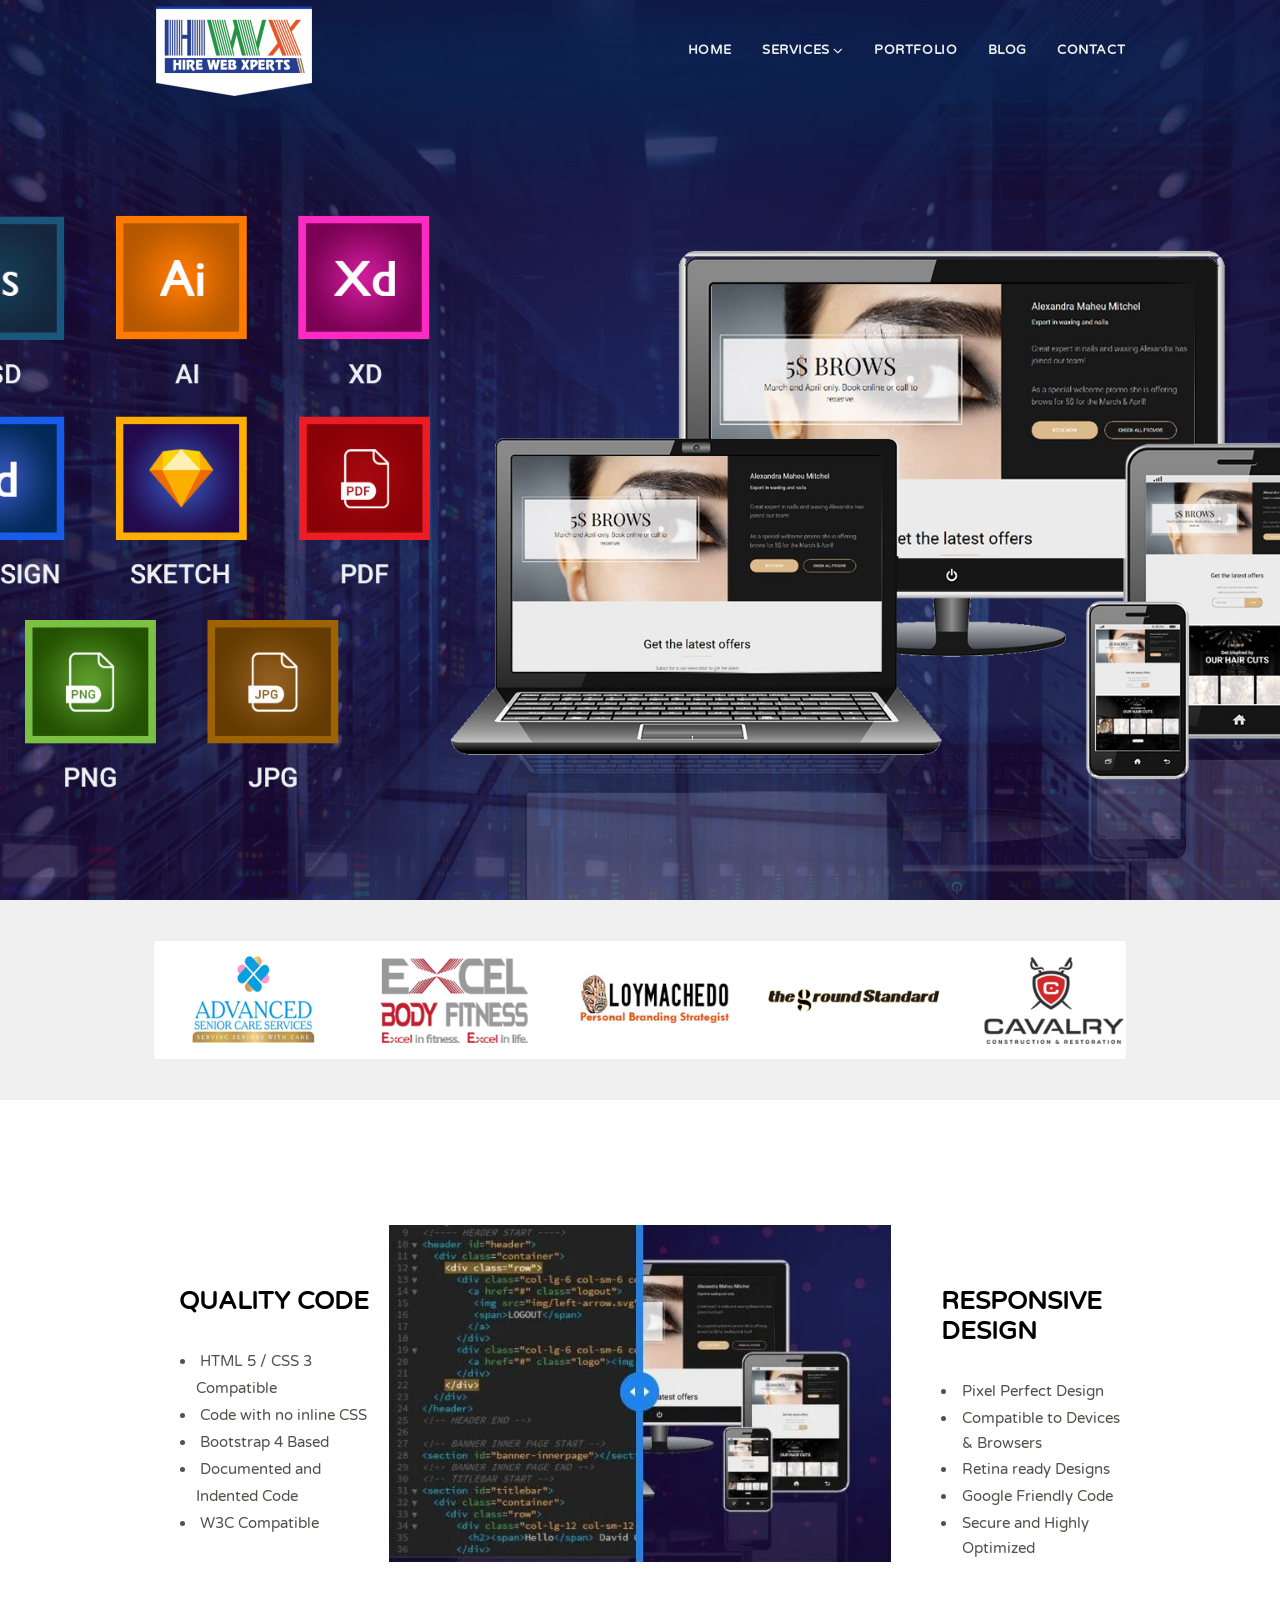
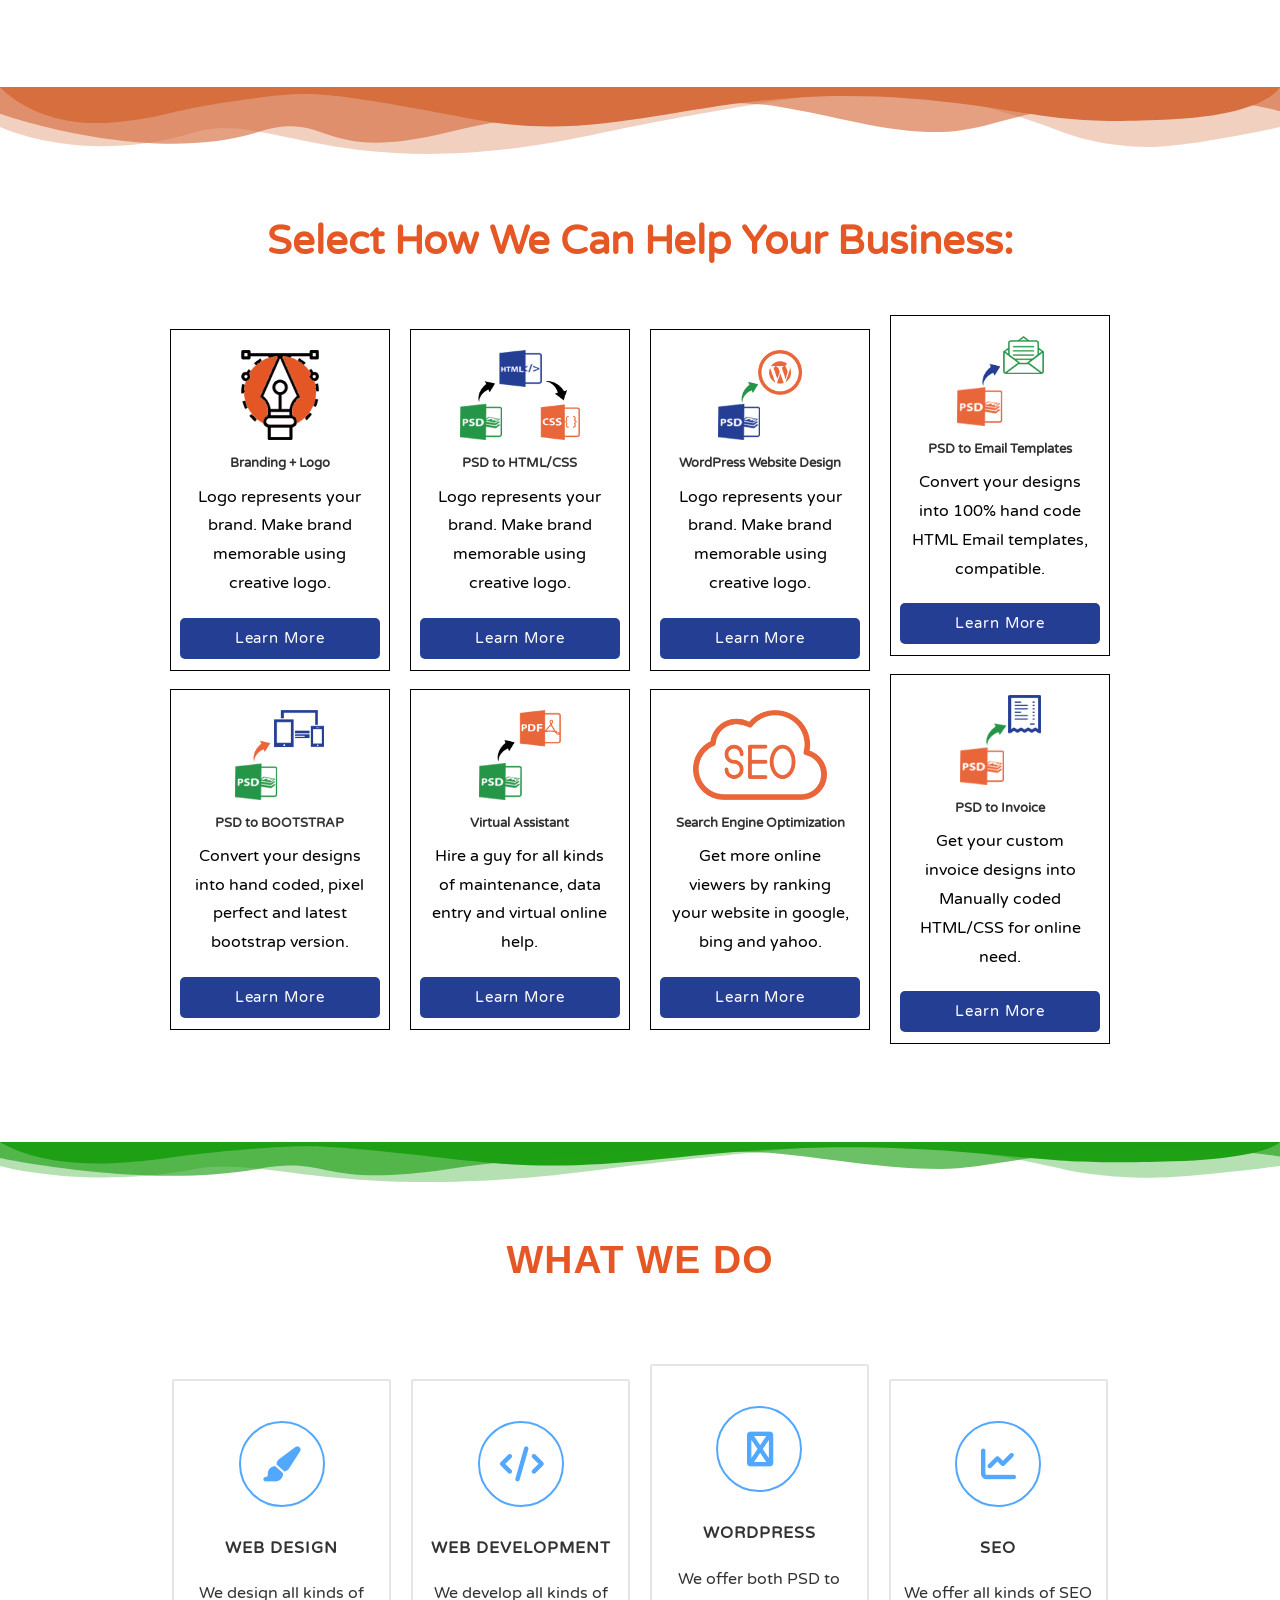
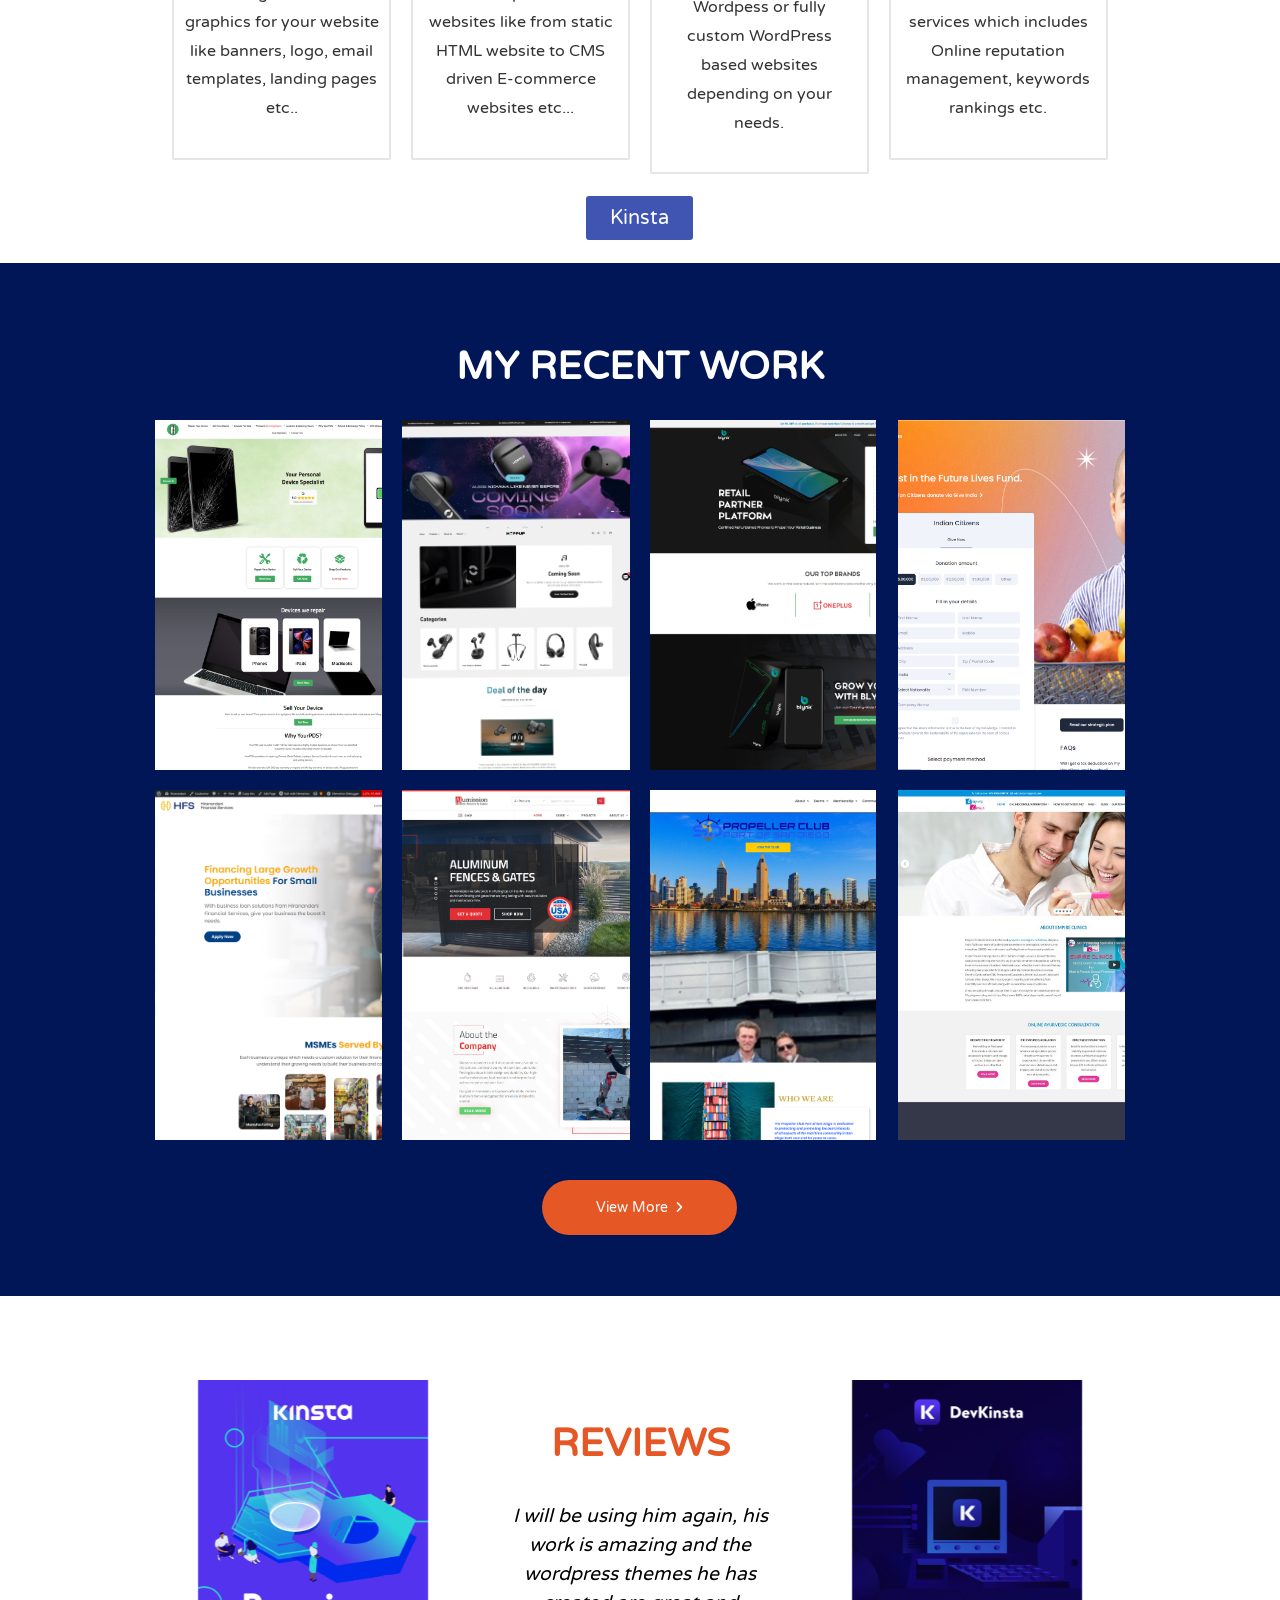
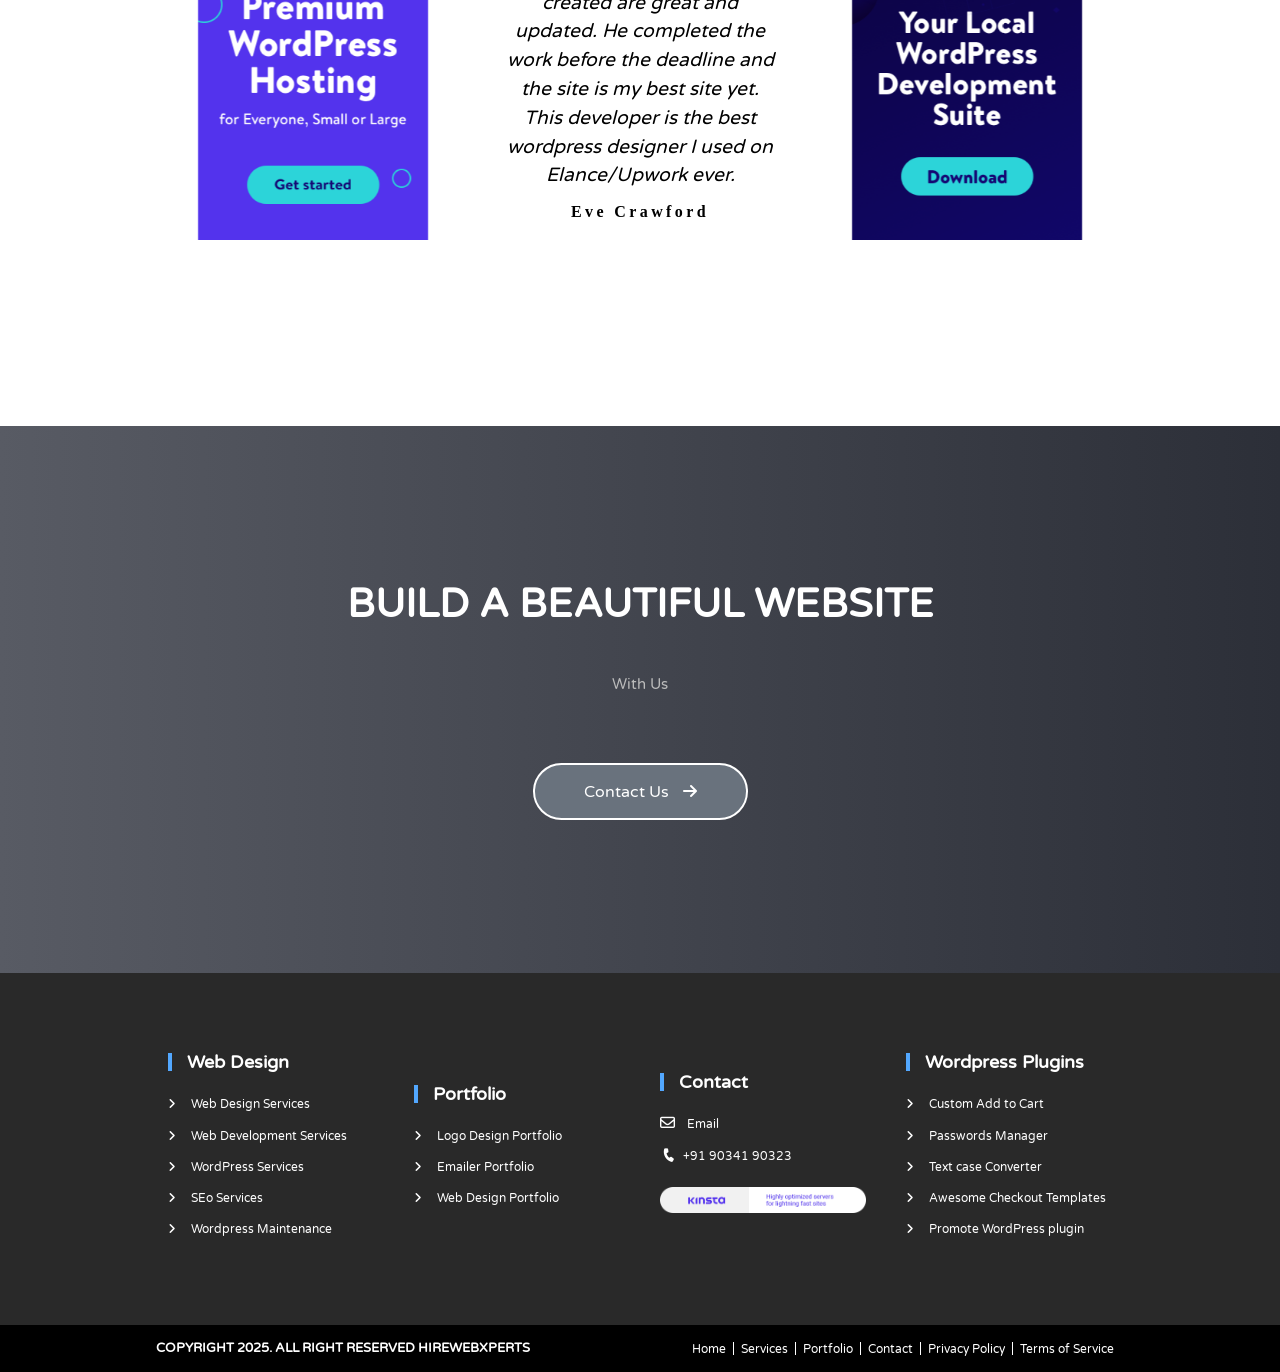
==== commit 657b48c1: "Further improved responsiveness and styling" ====
--- a/index.html
+++ b/index.html
@@ -28,28 +28,28 @@
     <header>
         <nav>
             <div class="logo">
-                <img src="nav-logo.png" alt="Logo">
+                <a href="https://hirewebxperts.com/"><img src="nav-logo.png" alt="Logo"></a>
             </div>
 
             <div class="navbar">
                 <ul class="nav-item">
-                    <li class="topline"><a href="#">HOME</a></li> <!--  "https://hirewebxperts.com/"-->
-                    <li class="topline"><a href="#">SERVICES <!-- https://hirewebxperts.com/#services -->
+                    <li class="topline"><a href="https://hirewebxperts.com/">HOME</a></li> 
+                    <li class="topline"><a href="https://hirewebxperts.com/#services">SERVICES <!--  -->
                         <i class="fa-solid fa-chevron-down"></i>
                     </a>
                         <!-- Dropdown -->
 
                         <ul class="dropdown-menu">
-                            <li><a href="">Web Design</a></li>
-                            <!--https://hirewebxperts.com/website-design-services/ -->
-                            <li><a href="">Web Development</a></li> <!-- https://hirewebxperts.com/web-development/-->
-                            <li><a href="">WordPress</a></li> <!-- https://hirewebxperts.com/wordpress-services/-->
-                            <li><a href="">Seo Services</a></li> <!--https://hirewebxperts.com/seo-services/ -->
+                            <li><a href="https://hirewebxperts.com/#services">Web Design</a></li>
+                            <!--https://hirewebxperts.com/#services -->
+                            <li><a href="https://hirewebxperts.com/web-development/">Web Development</a></li> <!-- -->
+                            <li><a href="https://hirewebxperts.com/wordpress-services/">WordPress</a></li> <!-- -->
+                            <li><a href="https://hirewebxperts.com/seo-services/">Seo Services</a></li> <!-- -->
                         </ul>
                     </li>
-                    <li class="topline"><a href="">PORTFOLIO</a></li> <!--https://hirewebxperts.com/#portfolio -->
-                    <li class="topline"><a href="">BLOG</a></li> <!-- https://hirewebxperts.com/blog/-->
-                    <li class="topline"><a href="">CONTACT</a></li> <!--https://hirewebxperts.com/contact/ -->
+                    <li class="topline"><a href="https://hirewebxperts.com/#portfolio">PORTFOLIO</a></li> <!-- -->
+                    <li class="topline"><a href="https://hirewebxperts.com/blog/">BLOG</a></li> <!-- -->
+                    <li class="topline"><a href="https://hirewebxperts.com/contact/">CONTACT</a></li> <!-- -->
                 </ul>
             </div>
         </nav>
@@ -118,58 +118,58 @@
             <div class="box">
                 <div class="subbox">
                     <div class="inside-subboxes">
-                        <img src="business-logo1.png" alt="Business Logo">
-                        <h3><a href="#">Branding + Logo</a></h3>
-                        <p>Logo represents your brand. Make brand memorable using creative logo.</p><br><br>
-                        <a href="#" class="lrn-mre">Learn More</a>
-                    </div>
-                    <div class="inside-subboxes">
-                        <img src="business-logo5.png" alt="Business Logo">
-                        <h3><a href="#">PSD to BOOTSTRAP</a></h3>
-                        <p>Convert your designs into hand coded, pixel perfect and latest bootstrap version.</p><br><br>
-                        <a href="#" class="lrn-mre">Learn More</a>
+                        <a href="https://hirewebxperts.com/logo-design/"><img src="business-logo1.png" alt="Business Logo"></a>
+                        <h3><a href="https://hirewebxperts.com/logo-design/">Branding + Logo</a></h3>
+                        <p>Logo represents your brand. Make brand memorable using creative logo.</p>
+                        <a href="https://hirewebxperts.com/conversions/" class="lrn-mre">Learn More</a>
+                    </div>
+                    <div class="inside-subboxes">
+                        <a href="https://hirewebxperts.com/conversions/"><img src="business-logo5.png" alt="Business Logo"></a>
+                        <h3><a href="https://hirewebxperts.com/conversions/">PSD to BOOTSTRAP</a></h3>
+                        <p>Convert your designs into hand coded, pixel perfect and latest bootstrap version.</p>
+                        <a href="https://hirewebxperts.com/conversions/" class="lrn-mre">Learn More</a>
                     </div>
                 </div>
                 <div class="subbox">
                     <div class="inside-subboxes">
-                        <img src="business-logo2.png" alt="Business Logo">
-                        <h3><a href="#">PSD to HTML/CSS</a></h3>
-                        <p>Logo represents your brand. Make brand memorable using creative logo.</p><br><br>
-                        <a href="#" class="lrn-mre">Learn More</a>
-                    </div>
-                    <div class="inside-subboxes">
-                        <img src="business-logo6.png" alt="Business Logo">
-                        <h3><a href="#">Virtual Assistant</a></h3>
-                        <p>Hire a guy for all kinds of maintenance, data entry and virtual online help.</p><br><br>
-                        <a href="#" class="lrn-mre">Learn More</a>
+                        <a href="https://hirewebxperts.com/conversions/"><img src="business-logo2.png" alt="Business Logo"></a>
+                        <h3><a href="https://hirewebxperts.com/conversions/">PSD to HTML/CSS</a></h3>
+                        <p>Logo represents your brand. Make brand memorable using creative logo.</p>
+                        <a href="https://hirewebxperts.com/conversions/" class="lrn-mre">Learn More</a>
+                    </div>
+                    <div class="inside-subboxes">
+                        <a href="https://hirewebxperts.com/conversions/"><img src="business-logo6.png" alt="Business Logo"></a>
+                        <h3><a href="https://hirewebxperts.com/conversions/">Virtual Assistant</a></h3>
+                        <p>Hire a guy for all kinds of maintenance, data entry and virtual online help.</p>
+                        <a href="https://hirewebxperts.com/conversions/" class="lrn-mre">Learn More</a>
                     </div>
                 </div>
                 <div class="subbox">
                     <div class="inside-subboxes">
-                        <img src="business-logo3.png" alt="Business Logo">
-                        <h3><a href="#">WordPress Website Design</a></h3>
-                        <p>Logo represents your brand. Make brand memorable using creative logo.</p><br><br>
-                        <a href="#" class="lrn-mre">Learn More</a>
-                    </div>
-                    <div class="inside-subboxes">
-                        <img src="business-logo7.png" alt="Business Logo">
-                        <h3><a href="#">Search Engine Optimization</a></h3>
-                        <p>Get more online viewers by ranking your website in google, bing and yahoo.</p><br><br>
-                        <a href="#" class="lrn-mre">Learn More</a>
+                        <a href="https://hirewebxperts.com/conversions/"><img src="business-logo3.png" alt="Business Logo"></a>
+                        <h3><a href="https://hirewebxperts.com/conversions/">WordPress Website Design</a></h3>
+                        <p>Logo represents your brand. Make brand memorable using creative logo.</p>
+                        <a href="https://hirewebxperts.com/conversions/" class="lrn-mre">Learn More</a>
+                    </div>
+                    <div class="inside-subboxes">
+                        <a href="https://hirewebxperts.com/seo-services/"><img src="business-logo7.png" alt="Business Logo"></a>
+                        <h3><a href="https://hirewebxperts.com/seo-services/">Search Engine Optimization</a></h3>
+                        <p>Get more online viewers by ranking your website in google, bing and yahoo.</p>
+                        <a href="https://hirewebxperts.com/seo-services/" class="lrn-mre">Learn More</a>
                     </div>
                 </div>
                 <div class="subbox">
                     <div class="inside-subboxes">
-                        <img src="business-logo4.png" alt="Business Logo">
-                        <h3><a href="#">PSD to Email Templates</a></h3>
-                        <p>Convert your designs into 100% hand code HTML Email templates, compatible.</p><br><br>
-                        <a href="#" class="lrn-mre">Learn More</a>
-                    </div>
-                    <div class="inside-subboxes">
-                        <img src="business-logo8.png" alt="Business Logo">
-                        <h3><a href="#">PSD to Invoice</a></h3>
-                        <p>Get your custom invoice designs into Manually coded HTML/CSS for online need.</p><br><br>
-                        <a href="#" class="lrn-mre">Learn More</a>
+                        <a href="https://hirewebxperts.com/emailers/"><img src="business-logo4.png" alt="Business Logo"></a>
+                        <h3><a href="https://hirewebxperts.com/emailers/">PSD to Email Templates</a></h3>
+                        <p>Convert your designs into 100% hand code HTML Email templates, compatible.</p>
+                        <a href="https://hirewebxperts.com/emailers/" class="lrn-mre">Learn More</a>
+                    </div>
+                    <div class="inside-subboxes">
+                        <a href="https://hirewebxperts.com/conversions/"><img src="business-logo8.png" alt="Business Logo"></a>
+                        <h3><a href="https://hirewebxperts.com/conversions/">PSD to Invoice</a></h3>
+                        <p>Get your custom invoice designs into Manually coded HTML/CSS for online need.</p>
+                        <a href="https://hirewebxperts.com/conversions/" class="lrn-mre">Learn More</a>
                     </div>
                 </div>
             </div>
@@ -196,48 +196,48 @@
             <div class="subcontainer">
                 <div class="subcont-box">
                     <div class="icon">
-                        <a href="#">
+                        <a href="https://hirewebxperts.com/website-design-services/">
                             <i aria-hidden="true" class="fas fa-paint-brush"></i>
                         </a>
                     </div>
-                    <h3><a href="#">WEB DESIGN</a></h3>
+                    <h3><a href="https://hirewebxperts.com/website-design-services/">WEB DESIGN</a></h3>
                     <p>We design all kinds of graphics for your website like banners, logo, email templates, landing
                         pages etc..</p>
                 </div>
                 <div class="subcont-box">
                     <div class="icon">
-                        <a href="#">
+                        <a href="https://hirewebxperts.com/web-development/">
                             <i class="fa fa-code" aria-hidden="true"></i>
                         </a>
                     </div>
-                    <h3><a href="#">Web Development</a></h3>
+                    <h3><a href="https://hirewebxperts.com/web-development/">Web Development</a></h3>
                     <p>We develop all kinds of websites like from static HTML website to CMS driven E-commerce websites
                         etc...</p>
                 </div>
                 <div class="subcont-box">
                     <div class="icon">
-                        <a href="#">
+                        <a href="https://hirewebxperts.com/wordpress-services/">
                             <i class="fa fa-wordpress" aria-hidden="true"></i>
                         </a>
                     </div>
-                    <h3><a href="#">WordPress</a></h3>
+                    <h3><a href="https://hirewebxperts.com/wordpress-services/">WordPress</a></h3>
                     <p>We offer both PSD to Wordpess or fully custom WordPress based websites depending on your needs.
                     </p>
                 </div>
                 <div class="subcont-box">
                     <div class="icon">
-                        <a href="#">
+                        <a href="https://hirewebxperts.com/seo-services/">
                             <i class="fa fa-line-chart" aria-hidden="true"></i>
                         </a>
                     </div>
-                    <h3><a href="#">SEO</a></h3>
+                    <h3><a href="https://hirewebxperts.com/seo-services/">SEO</a></h3>
                     <p>We offer all kinds of SEO services which includes Online reputation management, keywords rankings
                         etc.</p>
                 </div>
 
             </div>
             <div class="btn">
-                <a href="#">Kinsta</a>
+                <a href="https://hirewebxperts.com/wp-content/uploads/2023/10/600x300-Dockerfile_Dark-FreeTrial_EN.png">Kinsta</a>
             </div>
         </div>
     </section>
@@ -288,7 +288,7 @@
                     </div>
                 </div>
             </div>
-            <div class="view-more-btn"><a href="#">View More&nbsp;<i aria-hidden="true" class="fas fa-angle-right"></i></a></div>
+            <div class="view-more-btn"><a href="https://hirewebxperts.com/portfolio/">View More&nbsp;<i aria-hidden="true" class="fas fa-angle-right"></i></a></div>
         </div>
     </section>
 
@@ -296,7 +296,7 @@
     <section class="reviews">
         <div class="reviews-container">
             <div class="sub-reviews">
-                <a href="#"><img src="reviews1.png" alt="Reviews" class="reviews-image1"></a>
+                <a href="https://kinsta.com/?kaid=NSFASHTZZXQG"><img src="reviews1.png" alt="Reviews" class="reviews-image1"></a>
             </div>
             <div class="sub-reviews">
                 <div class="reviews-text">
@@ -308,7 +308,7 @@
                 </div>
             </div>
             <div class="sub-reviews">
-                <a href="#"><img src="reviews2.png" alt="Reviews" class="reviews-image2"></a>
+                <a href="https://kinsta.com/?kaid=NSFASHTZZXQG"><img src="reviews2.png" alt="Reviews" class="reviews-image2"></a>
             </div>
         </div>
     </section>
@@ -329,40 +329,40 @@
             <div class="footer-content">
                 <h2>Web Design</h2>
                 <ul>
-                    <li><a href="#"><i aria-hidden="true" class="fas fa-angle-right"></i>Web Design Services</a></li>
-                    <li><a href="#"><i aria-hidden="true" class="fas fa-angle-right"></i>Web Development Services</a>
+                    <li><a href="https://hirewebxperts.com/website-design-services/"><i aria-hidden="true" class="fas fa-angle-right"></i>Web Design Services</a></li>
+                    <li><a href="https://hirewebxperts.com/web-development/"><i aria-hidden="true" class="fas fa-angle-right"></i>Web Development Services</a>
                     </li>
-                    <li><a href="#"><i aria-hidden="true" class="fas fa-angle-right"></i>WordPress Services</a></li>
-                    <li><a href="#"><i aria-hidden="true" class="fas fa-angle-right"></i>SEo Services</a></li>
-                    <li><a href="#"><i aria-hidden="true" class="fas fa-angle-right"></i>Wordpress Maintenance</a></li>
+                    <li><a href="https://hirewebxperts.com/wordpress-services/"><i aria-hidden="true" class="fas fa-angle-right"></i>WordPress Services</a></li>
+                    <li><a href="https://hirewebxperts.com/seo-services/"><i aria-hidden="true" class="fas fa-angle-right"></i>SEo Services</a></li>
+                    <li><a href="https://hirewebxperts.com/wordpress-maintenance/"><i aria-hidden="true" class="fas fa-angle-right"></i>Wordpress Maintenance</a></li>
                 </ul>
             </div>
             <div class="footer-content">
                 <h2>Portfolio</h2>
                 <ul>
-                    <li><a href="#"><i aria-hidden="true" class="fas fa-angle-right"></i>Logo Design Portfolio</a></li>
-                    <li><a href="#"><i aria-hidden="true" class="fas fa-angle-right"></i>Emailer Portfolio</a></li>
-                    <li><a href="#"><i aria-hidden="true" class="fas fa-angle-right"></i>Web Design Portfolio</a></li>
+                    <li><a href="https://hirewebxperts.com/logo-design/"><i aria-hidden="true" class="fas fa-angle-right"></i>Logo Design Portfolio</a></li>
+                    <li><a href="https://hirewebxperts.com/emailers/"><i aria-hidden="true" class="fas fa-angle-right"></i>Emailer Portfolio</a></li>
+                    <li><a href="https://hirewebxperts.com/portfolio/"><i aria-hidden="true" class="fas fa-angle-right"></i>Web Design Portfolio</a></li>
                 </ul>
             </div>
             <div class="footer-content">
                 <h2>Contact</h2>
                 <ul>
-                    <li><a href="#"><i aria-hidden="true" class="far fa-envelope"></i>Email</a></li>
+                    <li><a href="mailto: tech@hirewebxperts.com"><i aria-hidden="true" class="far fa-envelope"></i>Email</a></li>
                     <li><a href="tel: +91 9034190323"><i aria-hidden="true" class="fas fa-phone-alt"></i>+91
                             90341 90323</a></li>
-                    <li><img src="footer-image.png" alt="Footer Image"></li>
+                    <li><a href="https://kinsta.com/?kaid=NSFASHTZZXQG"><img src="footer-image.png" alt="Footer Image"></a></li>
                 </ul>
             </div>
             <div class="footer-content">
                 <h2>Wordpress Plugins</h2>
                 <ul>
-                    <li><a href="#"><i aria-hidden="true" class="fas fa-angle-right"></i>Custom Add to Cart</a></li>
-                    <li><a href="#"><i aria-hidden="true" class="fas fa-angle-right"></i>Passwords Manager</a></li>
-                    <li><a href="#"><i aria-hidden="true" class="fas fa-angle-right"></i>Text case Converter</a></li>
-                    <li><a href="#"><i aria-hidden="true" class="fas fa-angle-right"></i>Awesome Checkout Templates</a>
+                    <li><a href="https://wordpress.org/plugins/woo-custom-cart-button/"><i aria-hidden="true" class="fas fa-angle-right"></i>Custom Add to Cart</a></li>
+                    <li><a href="https://wordpress.org/plugins/passwords-manager/"><i aria-hidden="true" class="fas fa-angle-right"></i>Passwords Manager</a></li>
+                    <li><a href="https://wordpress.org/plugins/text-case-converter/"><i aria-hidden="true" class="fas fa-angle-right"></i>Text case Converter</a></li>
+                    <li><a href="https://wordpress.org/plugins/awesome-checkout-templates/"><i aria-hidden="true" class="fas fa-angle-right"></i>Awesome Checkout Templates</a>
                     </li>
-                    <li><a href="#"><i aria-hidden="true" class="fas fa-angle-right"></i>Promote WordPress plugin</a>
+                    <li><a href="https://wpglob.com/promote-wordpress-plugin/"><i aria-hidden="true" class="fas fa-angle-right"></i>Promote WordPress plugin</a>
                     </li>
                 </ul>
             </div>
@@ -374,11 +374,11 @@
         <div class="footer-container">
             <h4>Copyright 2025. All Right Reserved Hirewebxperts</h4>
             <ul>
-                <li><a href="#">Home&nbsp; | &nbsp; </a></li>
-                <li><a href="#"> Services &nbsp; | &nbsp;</a></li>
-                <li><a href="#">Portfolio &nbsp; | &nbsp;</a></li>
-                <li><a href="#">Contact &nbsp; | &nbsp;</a></li>
-                <li><a href="#">Privacy Policy &nbsp; | &nbsp;</a></li>
+                <li><a href="https://hirewebxperts.com/">Home</a></li>
+                <li><a href="https://hirewebxperts.com/#services"> Services</a></li>
+                <li><a href="https://hirewebxperts.com/#portfolio">Portfolio</a></li>
+                <li><a href="https://hirewebxperts.com/contact/">Contact</a></li>
+                <li><a href="https://hirewebxperts.com/privacy-policy/">Privacy Policy</a></li>
                 <li><a href="#">Terms of Service</a></li>
             </ul>
         </div>
--- a/style.css
+++ b/style.css
@@ -1,916 +1,1074 @@
-   *{
-        margin: 0;
-        padding: 0;
-        box-sizing: border-box;
-    }
-
-    header{
-        height: 100vh;
-        width: 100%;
-        background-image: url('header-image.jpg');
-        background-position: center;
-        background-size: cover;
-        background-repeat: no-repeat;
-        box-sizing: border-box;
-    }
-
-    /* Navbar */
-
-    nav{
-        height: auto;
-        width: 75.8%;
-        margin: auto;
-        box-sizing: border-box;
-        display: flex;
-        align-items: center;
-        justify-content: center;        
-    }
-
-    .logo{
-        padding-top: 5px;
-        margin-left: 1px;
-    }
-
-    .logo:hover{
-        opacity: 0.3;
-        transition: all .3s ease;
-    }
-
-    .navbar{
-        height: auto;
+   * {
+       margin: 0;
+       padding: 0;
+       box-sizing: border-box;
+   }
+
+   header {
+       min-height: 100vh;
+       max-width: 100%;
+       background-image: url('header-image.jpg');
+       background-position: center;
+       background-size: cover;
+       background-repeat: no-repeat;
+       box-sizing: border-box;
+   }
+
+   /* Navbar */
+
+   nav {
+       min-height: auto;
+       max-width: 75.8%;
+       margin: auto;
+       box-sizing: border-box;
+       display: flex;
+       align-items: center;
+       justify-content: center;
+   }
+
+   .logo {
+       padding-top: 5px;
+       margin-left: 1px;
+   }
+
+   .logo:hover {
+       opacity: 0.3;
+       transition: all .3s ease;
+   }
+
+   .navbar {
+       height: auto;
+       width: 100%;
+   }
+
+   .navbar ul {
+       display: flex;
+       align-items: center;
+       justify-content: flex-end;
+       gap: 30px;
+   }
+
+   .navbar ul li {
+       list-style: none;
+       margin-bottom: 2px;
+   }
+
+   .nav-item a {
+       text-decoration: none;
+       color: #ededed;
+       font-size: 13px;
+       font-weight: 600;
+       font-family: 'Varela Round', sans-serif;
+       letter-spacing: .6px;
+       transition: all .3s ease;
+   }
+
+   .nav-item a i {
+       font-size: 9.5px;
+   }
+
+   /* Topline */
+
+   .topline:hover>a {
+       border-bottom: 2px solid #13aff0;
+       padding-bottom: 5px;
+   }
+
+   /* Dropdown */
+
+   .nav-item li {
+       position: relative;
+       padding-bottom: 40px;
+       padding-top: 40px;
+   }
+
+   .nav-item .dropdown-menu {
+       display: none;
+       position: absolute;
+       background-color: #fff;
+       width: 180px;
+       top: 100%;
+       left: -20px;
+       z-index: 1000;
+   }
+
+   .nav-item li:hover .dropdown-menu {
+       display: block;
+   }
+
+   .dropdown-menu li {
+       padding: 12px 15px;
+   }
+
+   .dropdown-menu li a {
+       color: #333;
+       font-size: 12px;
+       font-weight: 400;
+       line-height: 1.2;
+       letter-spacing: 0.6px;
+   }
+
+   .images {
+       height: 200px;
+       width: 100%;
+       box-sizing: border-box;
+       background-color: #f0f0f0;
+   }
+
+   .sub-nav-images {
+       height: 100%;
+       width: 76%;
+       margin: auto;
+       display: flex;
+       justify-content: space-evenly;
+       align-items: center;
+       overflow: hidden;
+       box-sizing: border-box;
+       cursor: grab;
+   }
+
+   .sub-nav-images img {
+       object-fit: cover;
+       background-size: contain;
+       height: auto;
+       width: 200px;
+   }
+
+   /* Main */
+
+   main {
+       min-height: 587px;
+       width: 100%;
+       padding: 120px 0;
+   }
+
+
+   .about-designing {
+       height: 100%;
+       max-width: 75%;
+       margin: auto;
+       display: flex;
+       justify-content: space-between;
+   }
+
+   .design-container {
+       height: 100%;
+       width: 100%;
+   }
+
+   .design-container h3 {
+       box-sizing: border-box;
+       font-size: 25px;
+       font-weight: 600;
+       font-family: 'Varela Round', sans-serif;
+       text-transform: uppercase;
+       margin-left: 19px;
+       margin-top: 66px;
+       margin-bottom: 33px;
+   }
+
+   .design-container ul {
+       margin-left: 40px;
+       font-family: 'Varela Round', sans-serif;
+       font-weight: 500;
+       font-size: 15px;
+       line-height: 1.8;
+       color: #55504a;
+   }
+
+   .box1 h3 {
+       margin-bottom: 32px;
+   }
+
+   .box1 ul {
+       margin-left: 36px;
+
+   }
+
+   .design-container img {
+       margin-top: 5px;
+       margin-left: 15px;
+       box-sizing: border-box;
+   }
+
+   .box2 {
+       padding-left: 20px;
+   }
+
+   .box2 h3 {
+       margin-left: 30px;
+       margin-top: 66px;
+   }
+
+   .box2 ul li {
+       margin-left: 6px;
+       margin-top: 2px;
+       padding-left: 5px;
+       line-height: 1.65;
+   }
+
+
+
+   /* Business help */
+   .business-help {
+       width: 100%;
+       min-height: 978px;
+       box-sizing: border-box;
+   }
+
+   .business-top {
+       position: relative;
+   }
+
+   .business-top svg {
+       max-height: 67px;
+       fill: rgba(214, 110, 62, 0.99);
+       width: 100%;
+       box-sizing: border-box;
+       position: absolute;
+       top: 0%;
+
+   }
+
+   .business-help-container {
+       max-width: 73.5%;
+       min-height: 92%;
+       margin: auto;
+       box-sizing: border-box;
+       padding: 80px 0;
+   }
+
+   .business-help-container h4 {
+       font-size: 40px;
+       font-weight: 900;
+       font-family: 'Varela Round', sans-serif;
+       line-height: 1.2em;
+       color: #e55725;
+       padding: 50px;
+       text-align: center;
+       box-sizing: border-box;
+   }
+
+   .box {
+       width: 100%;
+       min-height: 87%;
+       display: flex;
+       justify-content: space-evenly;
+       align-items: center;
+       gap: 20px;
+       box-sizing: border-box;
+   }
+
+   .subbox {
+       width: 100%;
+       height: 100%;
+       box-sizing: border-box;
+   }
+
+   .inside-subboxes:hover {
+       box-shadow: 0px 0px 15px 5px rgba(0, 0, 0, 0.3);
+   }
+
+   .inside-subboxes {
+       min-height: 55%;
+       width: 100%;
+       display: block;
+       margin-bottom: 18px;
+       text-align: center;
+       position: relative;
+       border: 1px solid #000;
+   }
+
+   .inside-subboxes img {
+       min-height: 90px;
+       max-height: 90px;
+       max-width: 100%;
+       margin-top: 20px;
+   }
+
+   .inside-subboxes h3 {
+       margin: 10px 0;
+       font-size: 13px;
+       line-height: 1.4;
+       font-family: 'Varela Round', sans-serif;
+   }
+
+   .inside-subboxes h3 a {
+       color: #333;
+       text-decoration: none !important;
+   }
+
+   .inside-subboxes p {
+       font-size: 16px;
+       text-align: center;
+       margin: 9px 20px;
+       font-weight: 400;
+       line-height: 1.8;
+       font-family: 'Varela Round', sans-serif;
+   }
+
+   .lrn-mre {
+       display: inline-block;
+       border-color: #243e94;
+       padding: 20px 19px;
+       font-size: 15px;
+       font-weight: 500;
+       font-family: 'Varela Round', sans-serif;
+       letter-spacing: .9px;
+       background-color: #243e94;
+       border-radius: 5px;
+       line-height: 1px;
+       color: #fff;
+       text-decoration: none !important;
+       width: 200px;
+       margin: 5% 0;
+   }
+
+   /* what we do */
+   .services {
+       width: 100%;
+       min-height: 721px;
+       box-sizing: border-box;
+   }
+
+   .top {
+       padding: 48px 0;
+       position: relative;
+   }
+
+   .top svg {
+       height: 40px;
+       width: 100%;
+       box-sizing: border-box;
+       position: absolute;
+       top: 0%;
+   }
+
+   .top svg .elementor-shape-fill {
+       fill: rgba(30, 160, 20, 0.99);
+       box-sizing: border-box;
+   }
+
+   .services-container {
+       max-width: 73.1%;
+       min-height: 65%;
+       margin: auto;
+       box-sizing: border-box;
+   }
+
+   .services-container h2 {
+       color: #e55725;
+       text-transform: uppercase;
+       letter-spacing: 1px;
+       font-size: 39px;
+       font-weight: 600;
+       font-family: 'Verala Round', sans-serif;
+       text-align: center;
+       margin-bottom: 82px;
+   }
+
+   .subcontainer {
+       min-height: 370px;
+       width: 100%;
+       display: flex;
+       justify-content: space-evenly;
+       align-items: center;
+       margin-top: 65px;
+       gap: 20px;
+       box-sizing: border-box;
+   }
+
+   .subcont-box {
+       height: 100%;
+       width: 100%;
+       border: 2px solid rgba(0, 0, 0, 0.1);
+       border-radius: 2px;
+       padding: 40px 10px 30px 10px;
+       box-sizing: border-box;
+   }
+
+   .icon {
+       height: 86px;
+       width: 86px;
+       border: 2px solid #52a7fe;
+       border-radius: 50%;
+       background-color: #fff;
+       margin: auto;
+       cursor: pointer;
+   }
+
+   .fa-paint-brush,
+   .fa-code {
+       height: 40px;
+       width: 40px;
+       position: absolute;
+       transform: translate(50%, 60%);
+       font-size: 35px;
+       fill: #52a7fe;
+       color: #52a7fe;
+       border-color: #52a7fe;
+   }
+
+   .fa-wordpress {
+       height: 40px;
+       width: 40px;
+       position: absolute;
+       transform: translate(72%, 60%);
+       font-size: 35px;
+       fill: #52a7fe;
+       color: #52a7fe;
+       border-color: #52a7fe;
+   }
+
+   .fa-line-chart {
+       height: 40px;
+       width: 40px;
+       position: absolute;
+       transform: translate(60%, 60%);
+       font-size: 35px;
+       fill: #52a7fe;
+       color: #52a7fe;
+       border-color: #52a7fe;
+   }
+
+   .icon:hover {
+       background-color: #1e83ec;
+       color: #fff;
+       transition: all .3s ease;
+       transform: scale(1.1);
+   }
+
+   .icon:hover i {
+       color: #fff !important;
+   }
+
+   .subcont-box h3 {
+       font-size: 16px;
+       font-weight: 600;
+       font-family: 'Varela Round', sans-serif;
+       margin: 30px 0 20px 0;
+       line-height: 1.4;
+       text-align: center;
+       letter-spacing: 1px;
+       text-transform: uppercase;
+       transition: all .3s ease;
+   }
+
+   .subcont-box h3 a {
+       text-decoration: none;
+       color: #333;
+   }
+
+   .subcont-box p {
+       font-size: 16px;
+       font-weight: 500;
+       font-family: 'Varela Round';
+       line-height: 1.8;
+       text-align: center;
+       margin: 5px 0;
+       color: #333;
+   }
+
+   .btn {
+       text-align: center;
+       margin-top: 32px;
+       margin-bottom: 50px;
+   }
+
+   .btn a {
+       background-color: #4054b2;
+       border-radius: 3px;
+       color: #fff;
+       padding: 10px 24px;
+       text-decoration: none;
+       font-size: 20px;
+       font-weight: 400;
+       font-family: 'Varela Round', sans-serif;
+   }
+
+   /* @media(max-width: 768px){
+ .subcontainer{
+     flex-direction: column;
+ }
+} */
+
+
+   /* Recent Work */
+   .work {
+       width: 100%;
+       min-height: 910px;
+       padding: 80px 0;
+       background-color: #001656;
+       box-sizing: border-box;
+   }
+
+   .work-container {
+       max-width: 75.8%;
+       height: 100%;
+       margin: auto;
+       box-sizing: border-box;
+   }
+
+   .work-container h2 {
+       font-size: 39px;
+       color: #fff;
+       text-transform: uppercase;
+       text-align: center;
+       font-family: 'Varela Round', sans-serif;
+       font-weight: 600;
+       margin-bottom: 30px;
+   }
+
+   .grid-container {
+       display: grid;
+       max-width: 100%;
+       height: 78%;
+       grid-template-columns: repeat(4, 1fr);
+       gap: 20px;
+       box-sizing: border-box;
+   }
+
+   .grid-images {
+       width: auto;
+       min-height: 350px;
+       background-size: cover;
+       backface-visibility: hidden;
+       transition: all .5s ease;
+       position: relative;
+       overflow: hidden;
+   }
+
+   /* Responsive */
+   /* @media(max-width: 768px){
+    .work{
+        min-height: 910px;
         width: 100%;
     }
-
-    .navbar ul{
-        display: flex;
-        align-items: center;
-        justify-content: flex-end;
-        gap: 30px;
+    .grid-container{
+        min-height: 78%;
+        max-width: 75.8%;
+        grid-template-columns: repeat(1, 1fr);
     }
-
-    .navbar ul li{
-        list-style: none;
-        margin-bottom: 2px;
-    }
-
-    .nav-item a{
-        text-decoration: none;
-        color: #ededed;
-        font-size: 13px;
-        font-weight: 600;
-        font-family: 'Varela Round', sans-serif;
-        letter-spacing: .6px;
-        transition: all .3s ease;
-    }
-
-    .nav-item a i{
-        font-size: 9.5px;
-    }
-
-    /* Topline */
-
-    .topline:hover > a{
-        border-bottom: 2px solid #13aff0;
-        padding-bottom: 5px;
-    }
-
-    /* Dropdown */
-
-    .nav-item li{
-        position: relative;
-        padding-bottom: 40px; 
-        padding-top: 40px;
-    }
-
-    .nav-item .dropdown-menu{
-        display: none;
-        position: absolute;
-        background-color: #fff;
-        width: 180px;
-        top: 100%;
-        left: -20px;
-        z-index: 1000;
-    }
-
-    .nav-item li:hover .dropdown-menu{
-        display: block;  
-    }
-
-    .dropdown-menu li{
-        padding: 12px 15px;
-    }
-
-    .dropdown-menu li a{
-        color: #333;
-        font-size: 12px;
-        font-weight: 400;
-        line-height: 1.2;
-        letter-spacing: 0.6px;
-    }
-
-    .images{
-        height: 200px;
-        width: 100%;
-        box-sizing: border-box;
-        background-color: #f0f0f0;
-    }
-
-    .sub-nav-images{
-        height: 100%;
-        width: 76%;
-        margin: auto;
-        display: flex;
-        justify-content: space-evenly;
-        align-items: center;
-        overflow: hidden;
-        box-sizing: border-box;
-        cursor: grab;
-    }
-
-    .sub-nav-images img{
-        object-fit: cover;
-        background-size: contain;
-        height: auto;
-        width: 200px;
-    }
-
-    /* Main */
-
-    main{
-        height: 587px;
-        width: 100%;
-        padding: 120px 0;
-    }
-
-
-    .about-designing{
-        max-height: 100%;
-        max-width: 75%;
-        margin: auto;
-        display: flex;
-        justify-content: space-between;
-    }
-
-    .design-container{
-        height: 100%;
+    .grid-images{
+        height: 350px;
         width: 100%;
     }
+   } */
+
+   .image1 {
+       background-image: url('work-image1.png');
+   }
+
+   .image2 {
+       background-image: url('work-image2.png');
+   }
+
+   .image3 {
+       background-image: url('work-image3.png');
+       width: 99.5%;
+   }
+
+   .image4 {
+       background-image: url('work-image4.png');
+       background-position: center;
+   }
+
+   .image5 {
+       background-image: url('work-image5.png');
+   }
+
+   .image6 {
+       background-image: url('work-image6.png');
+   }
+
+   .image7 {
+       background-image: url('work-image7.png');
+       background-position: center;
+       width: 99.5%;
+   }
+
+   .image8 {
+       background-image: url('work-image8.jpg');
+   }
+
+   .text {
+       height: 100%;
+       width: 100%;
+       position: absolute;
+       top: 0;
+       left: 0;
+       color: #fff;
+       display: flex;
+       align-items: center;
+       justify-content: center;
+       background: rgba(0, 0, 0, 0.8);
+       flex-direction: column;
+       transform-origin: center;
+       opacity: 0;
+       transform: scale(50%);
+       transition: opacity 1.3s ease, transform 0.3s ease;
+   }
+
+   .text:hover {
+       opacity: 1;
+       transform: scale(1);
+   }
+
+
+   .text h3 {
+       font-size: 18px;
+       font-weight: 600;
+       font-family: 'Varela Round', sans-serif;
+       margin: auto;
+       width: 70%;
+       text-align: center;
+       line-height: 1.5;
+   }
+
+   .view-more-btn {
+       text-align: center;
+       margin-top: 58px;
+       transition: all 0.3s ease;
+   }
+
+   .view-more-btn a {
+       background-color: #e55725;
+       color: #fff;
+       border-radius: 50px;
+       padding: 19px 54px;
+       text-decoration: none;
+       font-size: 14px;
+       font-family: 'Varela Round', sans-serif;
+       font-weight: 500;
+       transition: all 0.3s ease;
+   }
+
+   .view-more-btn a i {
+       font-size: 13px;
+       margin-left: 3px;
+   }
+
+   .view-more-btn:hover {
+       transform: scale(1.1);
+   }
+
+   /* Reviews Section */
+   .reviews {
+       min-height: 730px;
+       width: 100%;
+       box-sizing: border-box;
+   }
+
+   .reviews-container {
+       max-width: 75.8%;
+       height: 78%;
+       margin: auto;
+       display: flex;
+       justify-content: center;
+       align-items: center;
+       padding: 80px 0;
+       box-sizing: border-box;
+       gap: 10px;
+   }
+
+   .sub-reviews {
+       width: 100%;
+       height: 100%;
+       box-sizing: border-box;
+   }
+
+   .reviews-image1 {
+       animation: 2s ease-in-out 0s 1 normal forwards running slideInLeft;
+   }
+
+   @keyframes slideInLeft {
+       0% {
+           transform: translateX(-100%);
+       }
+
+       100% {
+           transform: translateX(0);
+       }
+   }
+
+
+   .reviews-image2 {
+       animation: 2s ease-in-out 0s 1 normal forwards running slideInRight;
+   }
+
+   @keyframes slideInRight {
+       0% {
+           opacity: 1;
+           transform: translateX(100%);
+       }
+
+       100% {
+           opacity: 1;
+           transform: translateX(0);
+       }
+   }
+
+   .sub-reviews a {
+       display: flex;
+       justify-content: center;
+       overflow: hidden;
+   }
+
+   .sub-reviews a img {
+       height: 460px;
+       width: 100%;
+       object-fit: contain;
+   }
+
+   .reviews-text {
+       text-align: center;
+       margin: 20px;
+       box-sizing: border-box;
+   }
+
+   .reviews-text h2 {
+       color: #e55725;
+       font-size: 39px;
+       font-weight: 600;
+       font-family: 'Varela Round', sans-serif;
+       text-transform: uppercase;
+       letter-spacing: 1;
+       margin-bottom: 35px;
+       margin-top: 44px;
+   }
+
+   .reviews-text p {
+       font-family: 'Varela Round', sans-serif;
+       color: #000;
+       font-size: 1.2em;
+       font-style: italic;
+       line-height: 1.5;
+       cursor: grab;
+       margin-bottom: 10px;
+       font-weight: 400;
+   }
+
+   .reviews-text span {
+       font-size: 16px;
+       font-style: normal;
+       line-height: 1.5;
+       letter-spacing: 3.4px;
+       text-align: center;
+       font-weight: 700;
+       cursor: grab;
+   }
+
+   /* Build a website */
+
+   .build-website {
+       min-height: 444px;
+       width: 100%;
+       box-sizing: border-box;
+       background-color: transparent;
+       background-image: linear-gradient(90deg, #585b64 0%, #2c2f38 100%);
+       padding: 12% 0;
+   }
+
+   .build-site-container {
+       width: 100%;
+       height: 100%;
+       margin: auto;
+       text-align: center;
+   }
+
+   .build-site-container h2 {
+       text-transform: uppercase;
+       color: #fff;
+       font-size: 2.5em;
+       text-align: center;
+       box-sizing: border-box;
+       font-weight: 600;
+       font-family: 'Varela Round', sans-serif;
+   }
+
+   .build-site-container p {
+       font-size: 15px;
+       text-align: center;
+       color: #bbb;
+       font-family: 'Varela Round', sans-serif;
+       margin: 47px 0 70px 0;
+   }
+
+   .build-site-container a {
+       display: inline-block;
+       border: 2px solid #fff;
+       text-decoration: none;
+       color: #fff;
+       padding: 18px 49px;
+       border-radius: 50px;
+       font-size: 16px;
+       background-color: rgb(105, 114, 125);
+       line-height: 1;
+       font-family: 'Varela Round', sans-serif;
+   }
+
+   .fa-arrow-right {
+       color: #fff;
+       font-weight: 900;
+       font-size: 16px;
+       margin-left: 10px;
+   }
+
+   .build-site-container a:hover {
+       background-color: #1e83ec;
+       border: 2px solid #1e83ec;
+       transition: all 0.3s ease-in-out;
+   }
+
+   /* Sub-footer */
+
+   .sub-footer {
+       width: 100%;
+       min-height: 348px;
+       background-color: #292929;
+       padding: 70px 20px;
+   }
+
+   .sub-footer-container {
+       max-width: 77.7%;
+       height: 100%;
+       margin: auto;
+       display: flex;
+       justify-content: space-between;
+       align-items: center;
+       gap: 20px;
+   }
+
+   .footer-content {
+       width: 100%;
+       height: 100%;
+       box-sizing: border-box;
+       padding: 10px;
+   }
+
+   .footer-content h2 {
+       font-size: 18px;
+       font-weight: 600;
+       color: #fff;
+       padding-left: 15px;
+       border-left: 4px solid #52a7fe;
+       line-height: 1em;
+       margin-bottom: 18px;
+       font-family: 'Varela Round', sans-serif;
+   }
+
+   .footer-content ul {
+       list-style: none;
+   }
+
+   .footer-content ul li a {
+       text-decoration: none;
+       color: #fff;
+       font-size: 12px;
+       font-weight: 400;
+       font-family: 'Varela Round', sans-serif;
+       line-height: 2.6em;
+   }
+
+   .footer-content ul li a i {
+       font-size: 12px;
+       width: 1.25em;
+       margin-right: 8px;
+   }
+
+   .fa-envelope {
+       font-size: 15px !important;
+   }
+
+   .fa-phone-alt {
+       transform: rotate(105deg);
+   }
+
+   .footer-content li img {
+       height: auto;
+       width: 100%;
+       object-fit: cover;
+       box-sizing: border-box;
+       margin-top: 15px;
+       cursor: pointer;
+   }
+
+   .footer-content ul li a:hover {
+       color: #13aff0;
+   }
+
+   .footer-content ul li a:hover i {
+       color: #fff !important;
+   }
+
+   /* Footer */
+   footer {
+       background-color: #000;
+       min-height: 44px;
+       box-sizing: border-box;
+   }
+
+   .footer-container {
+       height: 100%;
+       max-width: 76%;
+       margin: auto;
+       display: flex;
+       justify-content: space-between;
+       padding: 10px 0;
+   }
+
+   .footer-container h4 {
+       font-family: 'Varela Round', sans-serif;
+       font-size: 13px;
+       text-transform: uppercase;
+       color: #fff;
+       line-height: 1.1em;
+       font-weight: 600;
+       padding: 6px 2px;
+   }
+
+   .footer-container ul {
+       display: flex;
+       justify-content: flex-end;
+       align-items: center;
+       padding: 5px;
+       list-style: none;
+       flex-wrap: wrap;
+   }
+
+
+   .footer-container ul li {
+       border-left: 1px solid #fff;
+       line-height: .1em;
+       padding: 5px;
+   }
+
+   .footer-container ul li:nth-child(1) {
+       border-left: none;
+   }
+
+   .footer-container li a {
+       color: #fff;
+       text-transform: none;
+       text-decoration: none;
+       font-size: 12px;
+       font-family: 'Varela Round', sans-serif;
+       padding: 1px 2px;
+   }
+
+   /*For tablets*/
+
+   @media screen and (max-width: 1023px) {
+
+       .about-designing,
+       .box,
+       .subcontainer,
+       .reviews-container,
+       .sub-footer-container {
+           flex-direction: column;
+       }
+
+       footer {
+           width: 100%;
+       }
+
+       .grid-container {
+           grid-template-columns: repeat(2, 1fr);
+       }
+
+       img {
+           height: auto;
+           max-width: 100%;
+       }
+
+    main{
+        padding: 30px 20px;
+    }
 
     .design-container h3{
-        box-sizing: border-box;
-        font-size: 25px;
-        font-weight: 600;
-        font-family: 'Varela Round', sans-serif;
-        text-transform: uppercase;
-        margin-left: 19px;
-        margin-top: 66px;
-        margin-bottom: 33px;
+        margin: 20px 0;
     }
 
     .design-container ul{
-        margin-left: 40px;
-        font-family: 'Varela Round', sans-serif;
-        font-weight: 500;
-        font-size: 15px;
-        line-height: 1.8;
-        color: #55504a;
+        margin: 30px 0;
     }
 
-    .box1 h3{
-        margin-bottom: 32px;
+    .design-container img{
+        margin: 0px;
     }
 
-    .box1 ul{
-        margin-left: 36px;
-
+
+       .footer-container {
+           flex-direction: column-reverse;
+       }
+
+       .footer-container ul {
+           justify-content: center;
+       }
+
+       .footer-container h4 {
+           text-align: center;
+       }
+   }
+
+   /* For mobile devices */
+
+   @media(max-width: 600px) {
+
+       .about-designing,
+       .box,
+       .subcontainer,
+       .reviews-container,
+       .sub-footer-container {
+           flex-direction: column;
+       }
+
+       footer {
+           width: 100%;
+       }
+
+       .grid-container {
+           grid-template-columns: repeat(1, 1fr);
+       }
+
+       img {
+           height: auto;
+           max-width: 100%;
+       }
+
+       main {
+           padding: 30px 20px;
+       }
+
+       .design-container h3 {
+           margin: 20px 0;
+           padding-left: 10px;
+       }
+
+       .design-container ul {   
+           margin: 30px 0;
+           padding-left: 30px;
+       }
+   
+       .design-container img{
+        margin: 0px;
+        text-align: left;
     }
 
-    .design-container img{
-       margin-top: 5px;
-       margin-left: 15px;
-       box-sizing: border-box;
-    }
-
-    .box2{
+    .box1{
         padding-left: 20px;
     }
 
-    .box2 h3{
-        margin-left: 30px;
-        margin-top: 66px;
-    }
-
-    .box2 ul li{
-        margin-left: 6px;
-        margin-top: 2px;
-        padding-left: 5px;
-        line-height: 1.65;
-    }
-        
-    /* Recent Work */
-    .work{
-        width: 100%;
-        height: 914px;
-        padding: 80px 0;
-        background-color: #001656;
-        box-sizing: border-box;
-    }
-
-    .work-container{
-        max-width: 76%;
-        height: 100%;
-        margin: auto;
-        box-sizing: border-box;
-    }
-
-    .work-container h2{
-        font-size: 39px;
-        color: #fff;
-        text-transform: uppercase;
-        text-align: center;
-        font-family: 'Varela Round', sans-serif;
-        font-weight: 600;
-        margin-bottom: 30px;
-    }
-
-    .grid-container{
-        display: grid;
-        width: 100%;
-        height: 78%;
-        grid-template-columns: repeat(4, 1fr);
-        grid-template-rows: repeat(2, 1fr);
-        gap: 20px;
-        box-sizing: border-box;
-    }
-
-    .grid-images{
-        width: auto;
-        height: auto;
-        background-size: cover;
-        backface-visibility: hidden;
-        transition: all .5s ease;
-        position: relative;
-        overflow: hidden;
-    }
-
-    .image1{
-        background-image: url('work-image1.png');
-    }
-
-    .image2{
-        background-image: url('work-image2.png');
-    }
-    
-    .image3{
-        background-image: url('work-image3.png');
-    }
-
-    .image4{
-        background-image: url('work-image4.png');
-        background-position: center;
-    }
-
-    .image5{
-        background-image: url('work-image5.png');
-    }
-
-    .image6{
-        background-image: url('work-image6.png');
-    }
-
-    .image7{
-        background-image: url('work-image7.png');
-    }
-
-    .image8{
-        background-image: url('work-image8.jpg');
-    }
-    
-    .text{
-        height: 100%;
-        width: 100%;
-        position: absolute;
-        top: 0;
-        left: 0;
-        color: #fff;
-        display: flex;
-        align-items: center;
-        justify-content: center;
-        background: rgba(0, 0, 0, 0.8);
-        flex-direction: column;
-        transform-origin: center;
-        opacity: 0;
-        transform: scale(50%);
-        transition: opacity 1.3s ease, transform 0.3s ease;
-    }
-
-    .text:hover{
-        opacity: 1;
-        transform: scale(1);
-    }
-
-
-    .text h3{
-        font-size: 18px;
-        font-weight: 600;
-        font-family: 'Varela Round', sans-serif;
-        margin: auto;
-        width: 70%;
-        text-align: center;
-        line-height: 1.5;
-    }
-
-    .view-more-btn{
-        text-align: center;
-        margin-top: 58px;
-        transition: all 0.3s ease;
-    }
-
-    .view-more-btn a{
-        background-color: #e55725;
-        color: #fff;
-        border-radius: 50px;
-        padding: 19px 54px;
-        text-decoration: none;
-        font-size: 14px;
-        font-family: 'Varela Round', sans-serif;
-        font-weight: 500;
-        transition: all 0.3s ease;  
-    }
-
-    .view-more-btn a i{
-        font-size: 13px;
-        margin-left: 3px;
-    }
-
-    .view-more-btn:hover{
-        transform: scale(1.1);
-    }
-
-    /* Reviews Section */
-    .reviews{
-        height: 730px;
-        width: 100%;
-        box-sizing: border-box;
-    }
-
-    .reviews-container{
-        max-width: 75.8%;
-        height: 78%;
-        margin: auto;
-        display: flex;
-        justify-content: center;
-        align-items: center;
-        padding: 80px 0;
-        box-sizing: border-box;
-        gap: 10px;
-    }
-    
-    .sub-reviews{
-        width: 100%;
-        height: 100%;
-        box-sizing: border-box;
-    }
-
-    .reviews-image1{
-        animation: 2s ease-in-out 0s 1 normal forwards running slideInLeft;
-    }
-
-    @keyframes slideInLeft{
-        0%{
-            transform: translateX(-100%);
-        }
-        100%{
-            transform: translateX(0);
-        }
-    }
-
-
-    .reviews-image2{
-        animation: 2s ease-in-out 0s 1 normal forwards running slideInRight;
-    }
-
-    @keyframes slideInRight{
-        0%{
-            opacity: 1;
-            transform: translateX(100%);
-        }
-        100%{
-            opacity: 1;
-            transform: translateX(0);
-        }
-    }
-    .sub-reviews a{
-        display: flex;
-        justify-content: center;
-        overflow: hidden;
-    }
-
-    .sub-reviews a img{
-        height: 460px;
-        width: 100%;
-        object-fit: contain;
-    }
-
-    .reviews-text{
-        text-align: center;
-        margin: 20px;
-        box-sizing: border-box;
-    }
-
-    .reviews-text h2{
-        color: #e55725;
-        font-size: 39px;
-        font-weight: 600;
-        font-family: 'Varela Round', sans-serif;
-        text-transform: uppercase;
-        letter-spacing: 1;
-        margin-bottom: 35px;
-        margin-top: 44px;
-    }
-
-    .reviews-text p{
-        font-family: 'Varela Round', sans-serif;
-        color: #000;
-        font-size: 1.2em;
-        font-style: italic;
-        line-height: 1.5;
-        cursor: grab;
-        margin-bottom: 10px;
-        font-weight: 400;
-    }
-
-    .reviews-text span{
-        font-size: 16px;
-        font-style: normal;
-        line-height: 1.5;
-        letter-spacing: 3.4px;
-        text-align: center;
-        font-weight: 700;
-        cursor: grab;
-    }
-
-    /* Business help */
-    .business-help{
-        width: 100%;
-        height: 978px;
-        box-sizing: border-box;
-    }
-
-    .business-top{
-        position: relative;
-    }
-
-    .business-top svg{
-        height: 67px;
-        fill: rgba(214, 110, 62, 0.99);
-        width: 100%;
-        box-sizing: border-box; 
-        position: absolute;
-        top: 0%;
-
-    }
-
-    .business-help-container{
-        width: 73.5%;
-        height: 92%;
-        margin: auto;   
-        box-sizing: border-box;
-        padding: 80px 0;
-    }
-
-    .business-help-container h4{
-        font-size: 40px;
-        font-weight: 900;
-        font-family: 'Varela Round', sans-serif;
-        line-height: 1.2em;
-        color: #e55725;
-        padding: 50px;
-        text-align: center;
-        box-sizing: border-box;
-    }
-
-    .box{
-        width: 100%;
-        height: 77%;
-        display: flex;
-        justify-content: space-evenly;
-        align-items: center;
-        gap: 20px;
-        box-sizing: border-box;
-    }
-
-    .subbox{
-        width: 100%;
-        height: 100%;
-        box-sizing: border-box;
-    }
-
-    .inside-subboxes:hover{
-        box-shadow: 0px 0px 15px 5px rgba(0, 0, 0, 0.3);
-    }
-    
-    .inside-subboxes{
-        height: 55%;
-        width: 100%;
-        display: block;
-        margin-bottom: 18px;
-        text-align: center;
-        position: relative;
-        border: 1px solid #000;
-    }
-
-    .inside-subboxes img{
-        min-height: 90px;
-        max-height: 90px;
-        max-width: 100%;
-        margin-top: 20px;
-    }
-
-    .inside-subboxes h3{
-        margin: 10px 0;
-        font-size: 13px;
-        line-height: 1.4;
-        font-family: 'Varela Round', sans-serif;
-    }
-
-    .inside-subboxes h3 a{
-        color: #333;
-        text-decoration: none !important;
-    }
-
-    .inside-subboxes p{
-        font-size: 16px;
-        text-align: center;
-        margin: 9px 20px;
-        font-weight: 400;
-        line-height: 1.8;
-        font-family: 'Varela Round', sans-serif;
-    }
-
-    .lrn-mre{
-        border-color: #243e94;
-        padding: 20px 19px;
-        font-size: 15px;
-        font-weight: 500;
-        font-family: 'Varela Round', sans-serif;
-        letter-spacing: .9px;
-        background-color: #243e94;
-        border-radius: 5px;
-        line-height: 1px;
-        color: #fff;
-        text-decoration: none !important;
-        position: absolute;
-        transform: translate(-50%, -80%);
-        width: 200px;
-    }
-
-    /* what we do */
-    .services{
-        width: 100%;
-        height: 721px;
-        box-sizing: border-box;
-    }
-
-    .top{
-        padding: 48px 0;
-        position: relative;
-    }
-
-    .top svg{
-        height: 40px;
-        width: 100%;
-        box-sizing: border-box; 
-        position: absolute;
-        top: 0%;
-    }
-
-    .top svg .elementor-shape-fill{
-        fill: rgba(30, 160, 20, 0.99); 
-        box-sizing: border-box;  
-    }
-
-    .services-container{
-        width: 73.1%;
-        height: 65%;    
-        margin: auto;
-        box-sizing: border-box;
-    }
-
-    .services-container h2{
-        color: #e55725;
-        text-transform: uppercase;
-        letter-spacing: 1px;
-        font-size: 39px;
-        font-weight: 600;
-        font-family: 'Verala Round', sans-serif;
-        text-align: center;
-        margin-bottom: 82px;
-    }
-
-    .subcontainer{
-        height: 370px;
-        width: 100%;
-        display: flex;
-        justify-content: space-evenly;
-        align-items: center;
-        margin-top: 65px;
-        gap: 20px;
-        box-sizing: border-box;
-    }
-
-    .subcont-box{
-        height: 100%;
-        width: 100%;
-        border: 2px solid rgba(0, 0, 0, 0.1);
-        border-radius: 2px;
-        padding: 40px 10px 30px 10px;
-        box-sizing: border-box;
-    }
-
-    .icon{
-        height: 86px;
-        width: 86px;
-        border: 2px solid #52a7fe;
-        border-radius: 50%;
-        background-color: #fff;
-        margin: auto;
-        cursor: pointer;
-    }
-
-    .fa-paint-brush, .fa-code{
-        height: 40px;
-        width: 40px;
-        position: absolute;
-        transform: translate(50%, 60%);
-        font-size: 35px;
-        fill: #52a7fe;
-        color: #52a7fe;
-        border-color: #52a7fe;
-    }
-
-    .fa-wordpress{
-        height: 40px;
-        width: 40px;
-        position: absolute;
-        transform: translate(72%, 60%);
-        font-size: 35px;
-        fill: #52a7fe;
-        color: #52a7fe;
-        border-color: #52a7fe;
-    }
-
-    .fa-line-chart{
-        height: 40px;
-        width: 40px;
-        position: absolute;
-        transform: translate(60%, 60%);
-        font-size: 35px;
-        fill: #52a7fe;
-        color: #52a7fe;
-        border-color: #52a7fe;
-    }
-
-    .icon:hover{
-        background-color: #1e83ec;
-        color: #fff;
-        transition: all .3s ease;
-        transform: scale(1.1);
-    }
-    .icon:hover i{    
-        color: #fff !important;
-    }
-
-    .subcont-box h3{
-        font-size: 16px;
-        font-weight: 600;
-        font-family: 'Varela Round', sans-serif;
-        margin: 30px 0 20px 0;
-        line-height: 1.4;
-        text-align: center;
-        letter-spacing: 1px;
-        text-transform: uppercase;
-        transition: all .3s ease;
-    }
-
-    .subcont-box h3 a{
-        text-decoration: none;
-        color: #333;
-    }
-
-    .subcont-box p{
-        font-size: 16px;
-        font-weight: 500;
-        font-family: 'Varela Round';
-        line-height: 1.8;
-        text-align: center;
-        margin: 5px 0;
-        color: #333;
-    }
-
-    .btn{  
-        text-align: center;
-        margin-top: 32px;
-        margin-bottom: 50px;
-    }
-
-    .btn a{
-        background-color: #4054b2;
-        border-radius: 3px;
-        color: #fff;
-        padding: 10px 24px; 
-        text-decoration: none;
-        font-size: 20px;
-        font-weight: 400;
-        font-family: 'Varela Round', sans-serif;
-    }
-    
-    /* Build a website */
-
-    .build-website{
-        height: 531px;
-        width: 100%;
-        box-sizing: border-box;
-        background-color: transparent;
-        background-image: linear-gradient(90deg, #585b64 0%, #2c2f38 100%);
-        padding: 12% 0;
-    }
-
-    .build-site-container{
-        max-width: 76%;
-        width: 100%;
-        height: 100%;
-        margin: auto;
-    }
-
-    .build-site-container h2{
-        text-transform: uppercase;
-        letter-spacing: 1;
-        color: #fff;
-        font-size: 39px;
-        text-align: center;
-        line-height: 1px;
-        box-sizing: border-box;
-        font-weight: 600;
-        font-family: 'Varela Round', sans-serif;
-    }
-
-    .build-site-container p{
-        font-size: 15px;
-        text-align: center;
-        color: #bbb;
-        font-family: 'Varela Round', sans-serif;
-        margin: 47px 0 70px 0;
-    }
-
-    .build-site-container a{
-        border: 2px solid #fff;
-        text-decoration: none;
-        color: #fff;
-        padding: 18px 49px;
-        border-radius: 50px;
-        font-size: 16px;
-        background-color: rgb(105, 114, 125);
-        line-height: 1;
-        margin-left: 41%;
-        font-family: 'Varela Round', sans-serif;
-    }
-
-    .fa-arrow-right{
-        color: #fff;
-        font-weight: 900;
-        font-size: 16px;
-        margin-left: 10px;
-    }
-
-    .build-site-container a:hover{
-        background-color: #1e83ec;
-        border: 2px solid #1e83ec;
-        transition: all 0.3s ease-in-out;
-    }
-
-    /* Sub-footer */
-
-    .sub-footer{
-        width: 100%;
-        height: 348px;
-        background-color: #292929;
-        padding: 70px 20px;
-    }
-
-    .sub-footer-container{
-        width: 77.7%;
-        height: 100%;
-        margin: auto;
-        display: flex;
-        justify-content: space-between;
-        align-items: center;
-        gap: 20px;
-    }
-
-    .footer-content{
-        width: 100%;
-        height: 100%;
-        box-sizing: border-box;
-        padding: 10px;
-    }
-
-    .footer-content h2{
-        font-size: 18px;
-        font-weight: 600;
-        color: #fff;
-        padding-left: 15px;
-        border-left: 4px solid #52a7fe;
-        line-height: 1em;
-        margin-bottom: 18px;
-        font-family: 'Varela Round', sans-serif;
-    }
-
-    .footer-content ul{
-        list-style: none;
-    }
-
-    .footer-content ul li a{
-        text-decoration: none;
-        color: #fff; 
-        font-size: 12px;
-        font-weight: 400;
-        font-family: 'Varela Round', sans-serif; 
-        line-height: 2.6em;
-    }
-
-    .footer-content ul li a i{
-        font-size: 12px;
-        width: 1.25em;
-        margin-right: 8px;
-    }
-
-    .fa-envelope{
-        /* width: 2.5em; */
-        font-size: 15px !important;
-        /* margin-right: 13px; */
-    }
-
-    .fa-phone-alt{
-        transform: rotate(105deg);
-        /* margin-right: 10px; */
-    }
-
-    .footer-content li img{
-        height: auto;
-        width: 100%;
-        object-fit: cover;
-        box-sizing: border-box;
-        margin-top: 15px;
-        cursor: pointer;
-    }
-
-    .footer-content ul li a:hover{
-        color: #13aff0;
-    }
-
-    .footer-content ul li a:hover i{
-        color: #fff !important;
-    }
-    /* Footer */
-    footer{
-        background-color: #000;
-        height: 44px;
-        box-sizing: border-box;
-    }
-
-    .footer-container{
-        height: 100%;
-        width: 76%;
-        margin: auto;
-        display: flex;
-        justify-content: space-between;
-        padding: 10px 0;
-    }
-
-    .footer-container h4{
-        font-family: 'Varela Round', sans-serif;
-        font-size: 13px;
-        text-transform: uppercase;
-        color: #fff;
-        line-height: 1.1em;
-        font-weight: 600;
-        padding: 6px 2px;
-    }
-
-    .footer-container ul{
-        display: flex;
-        justify-content: flex-end;
-        align-items: center;
-        padding: 5px;
-    }
-
-      .footer-container li a{
-        color: #fff;
-        text-transform: none;
-        text-decoration: none;
-        font-size: 12px;
-        font-family: 'Varela Round', sans-serif;
-        padding: 1px 2px;    
-    }
-
+   .footer-container {
+       flex-direction: column-reverse;
+   }
+
+   .footer-container ul {
+       justify-content: center;
+   }
+}
+
+.btn a{
+    transition: all 0.3s ease-in-out;
+    /* transform: translateY(-10px); */
+}
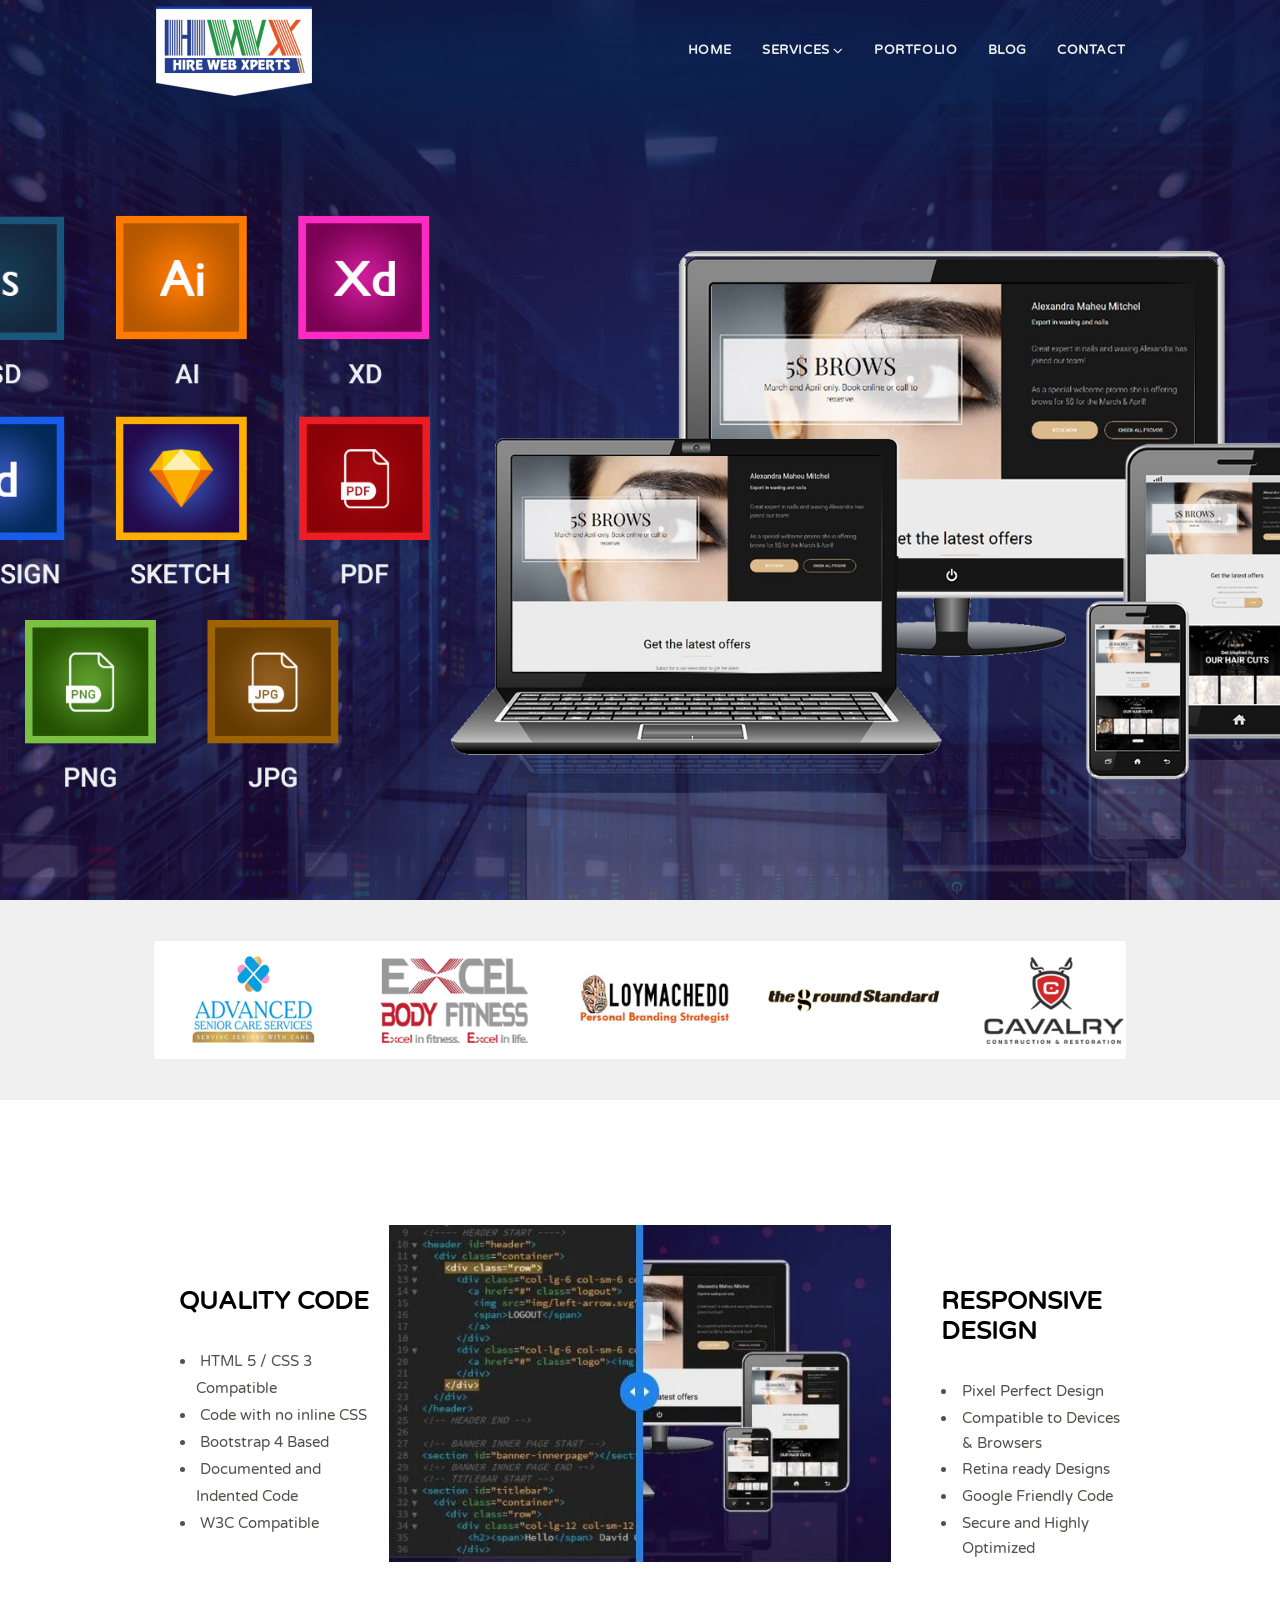
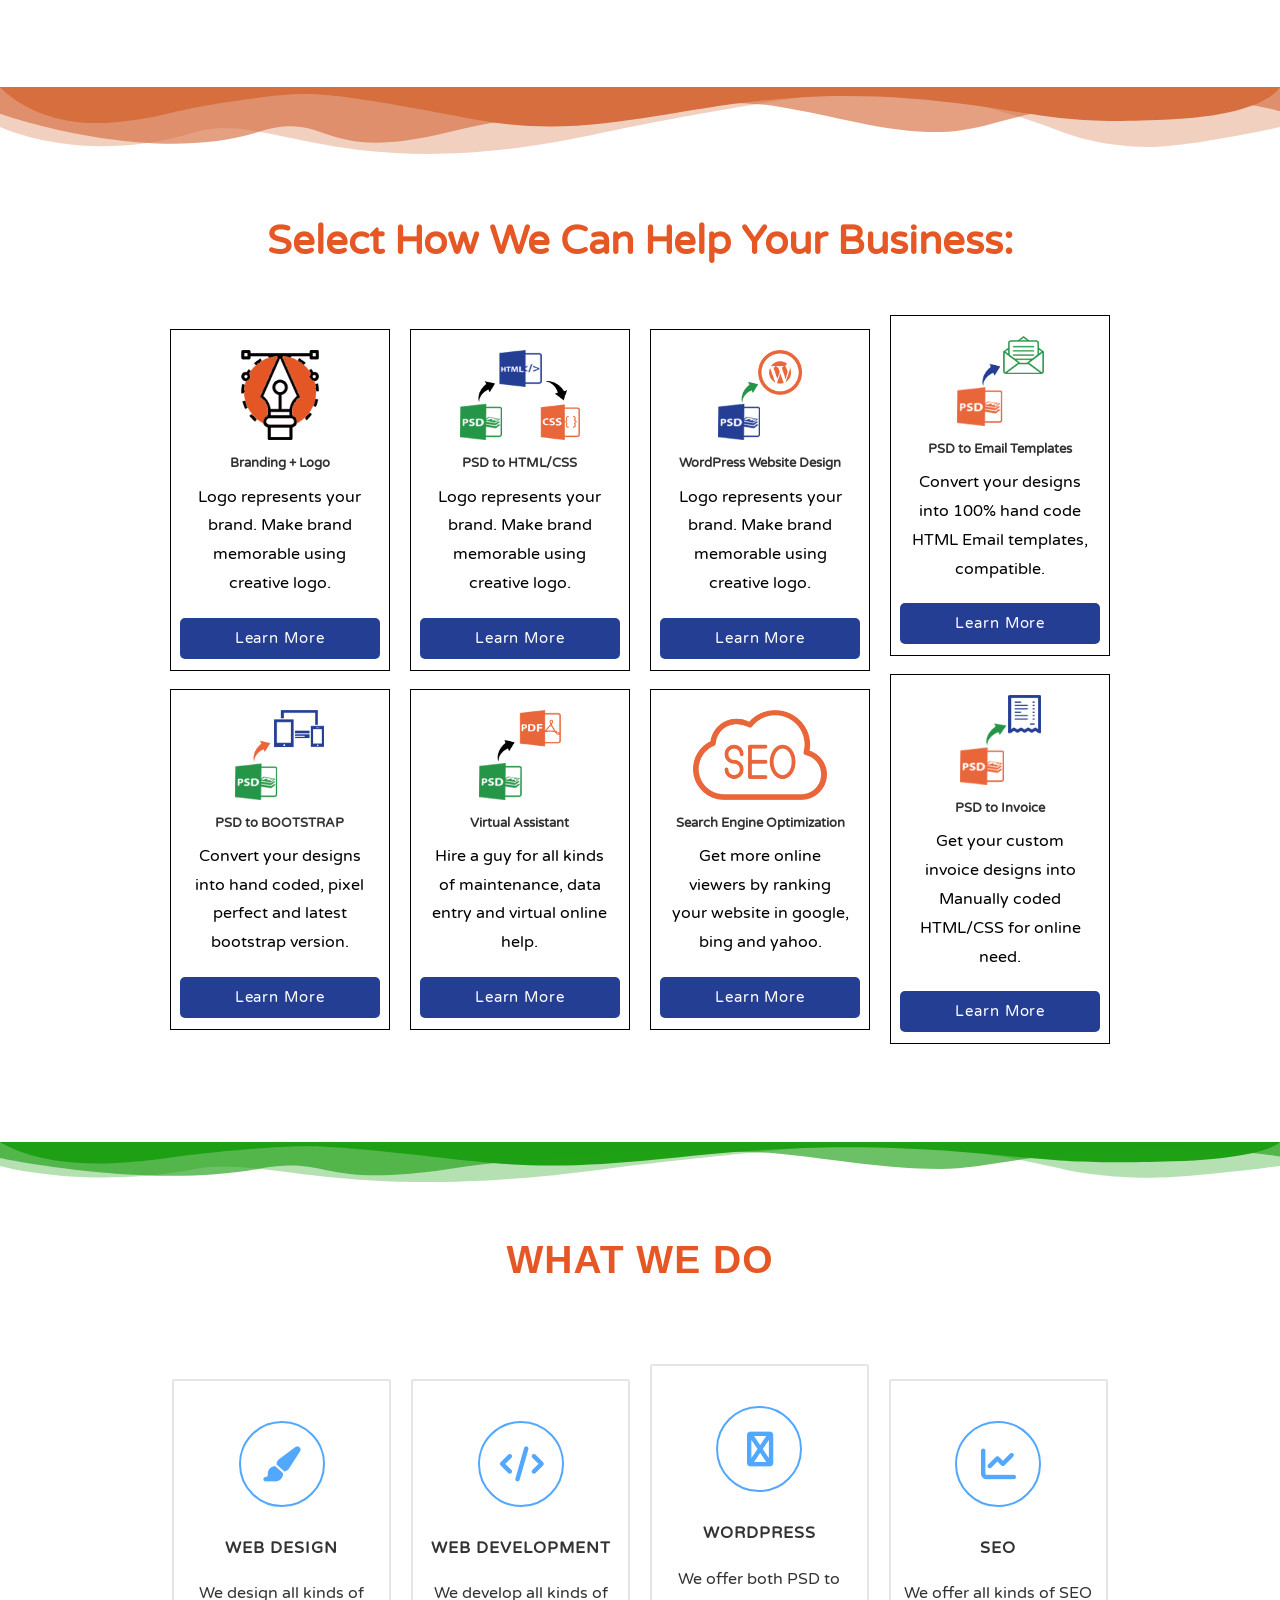
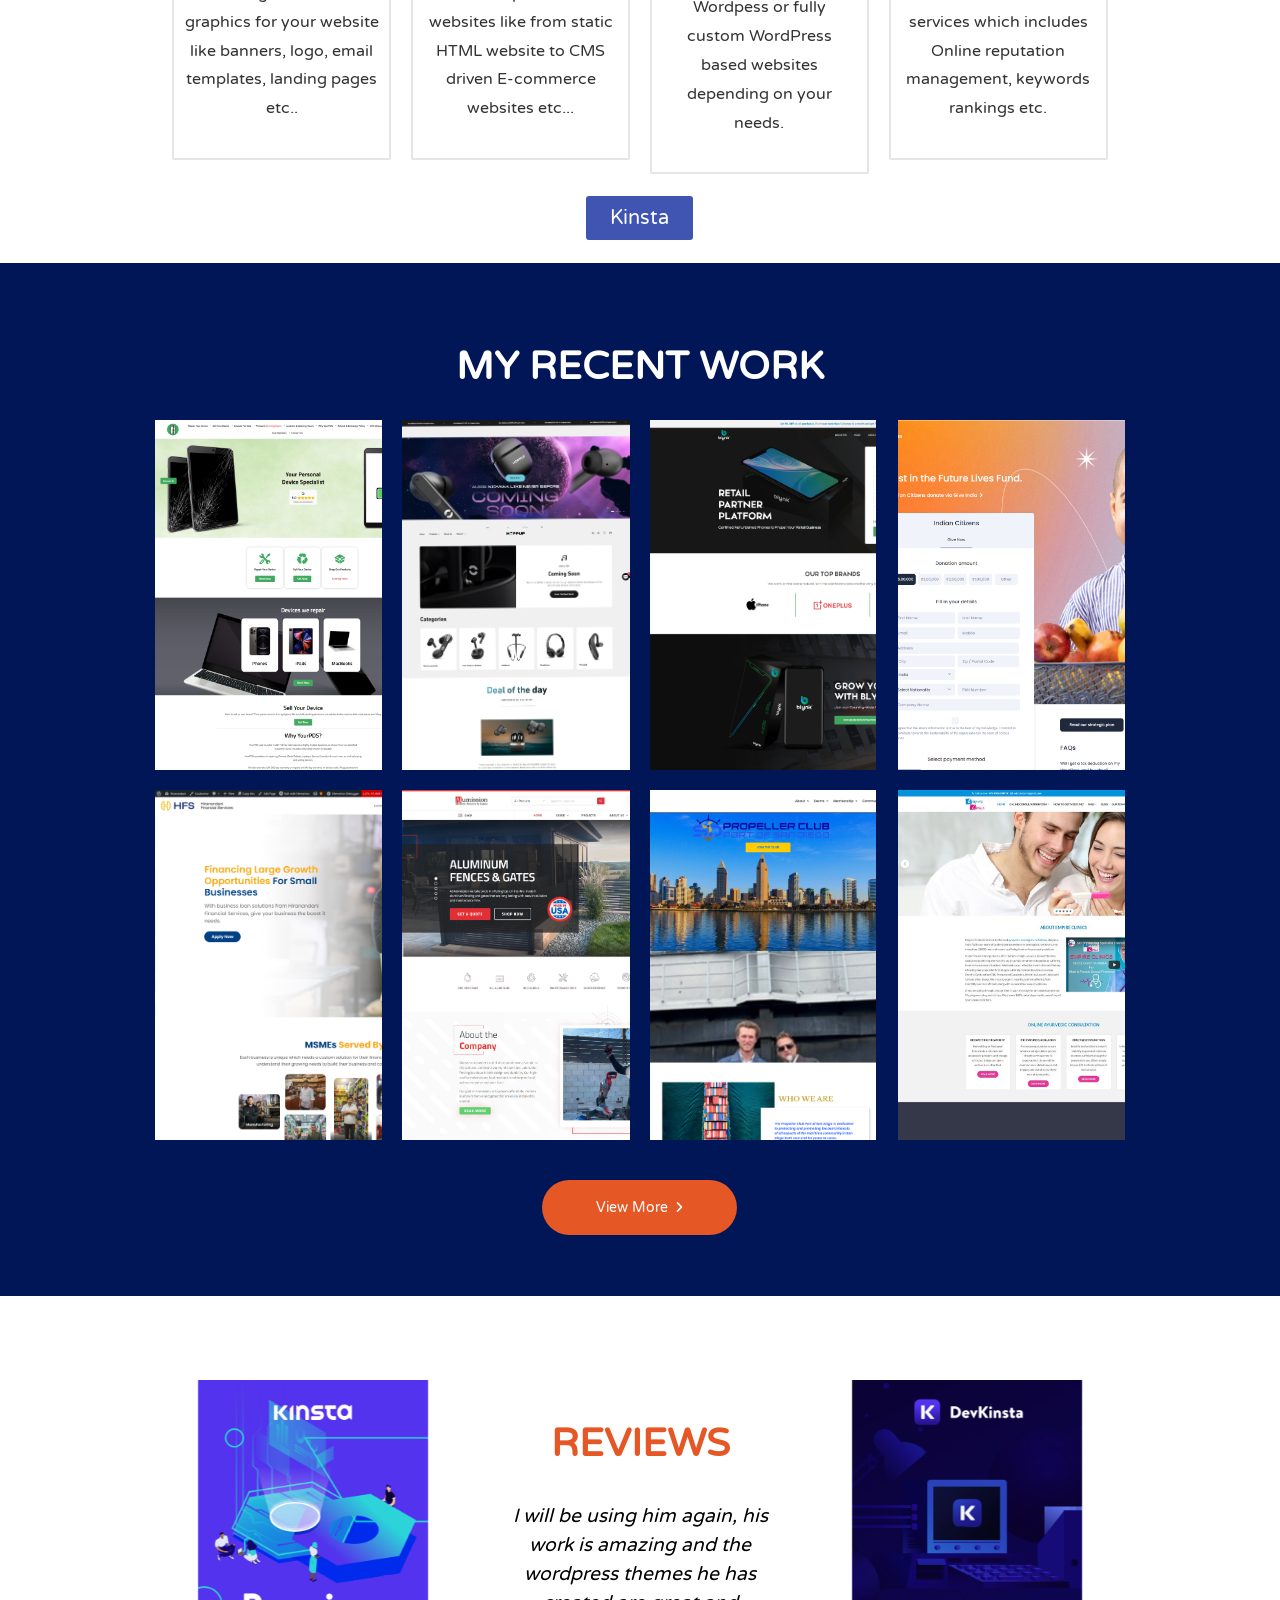
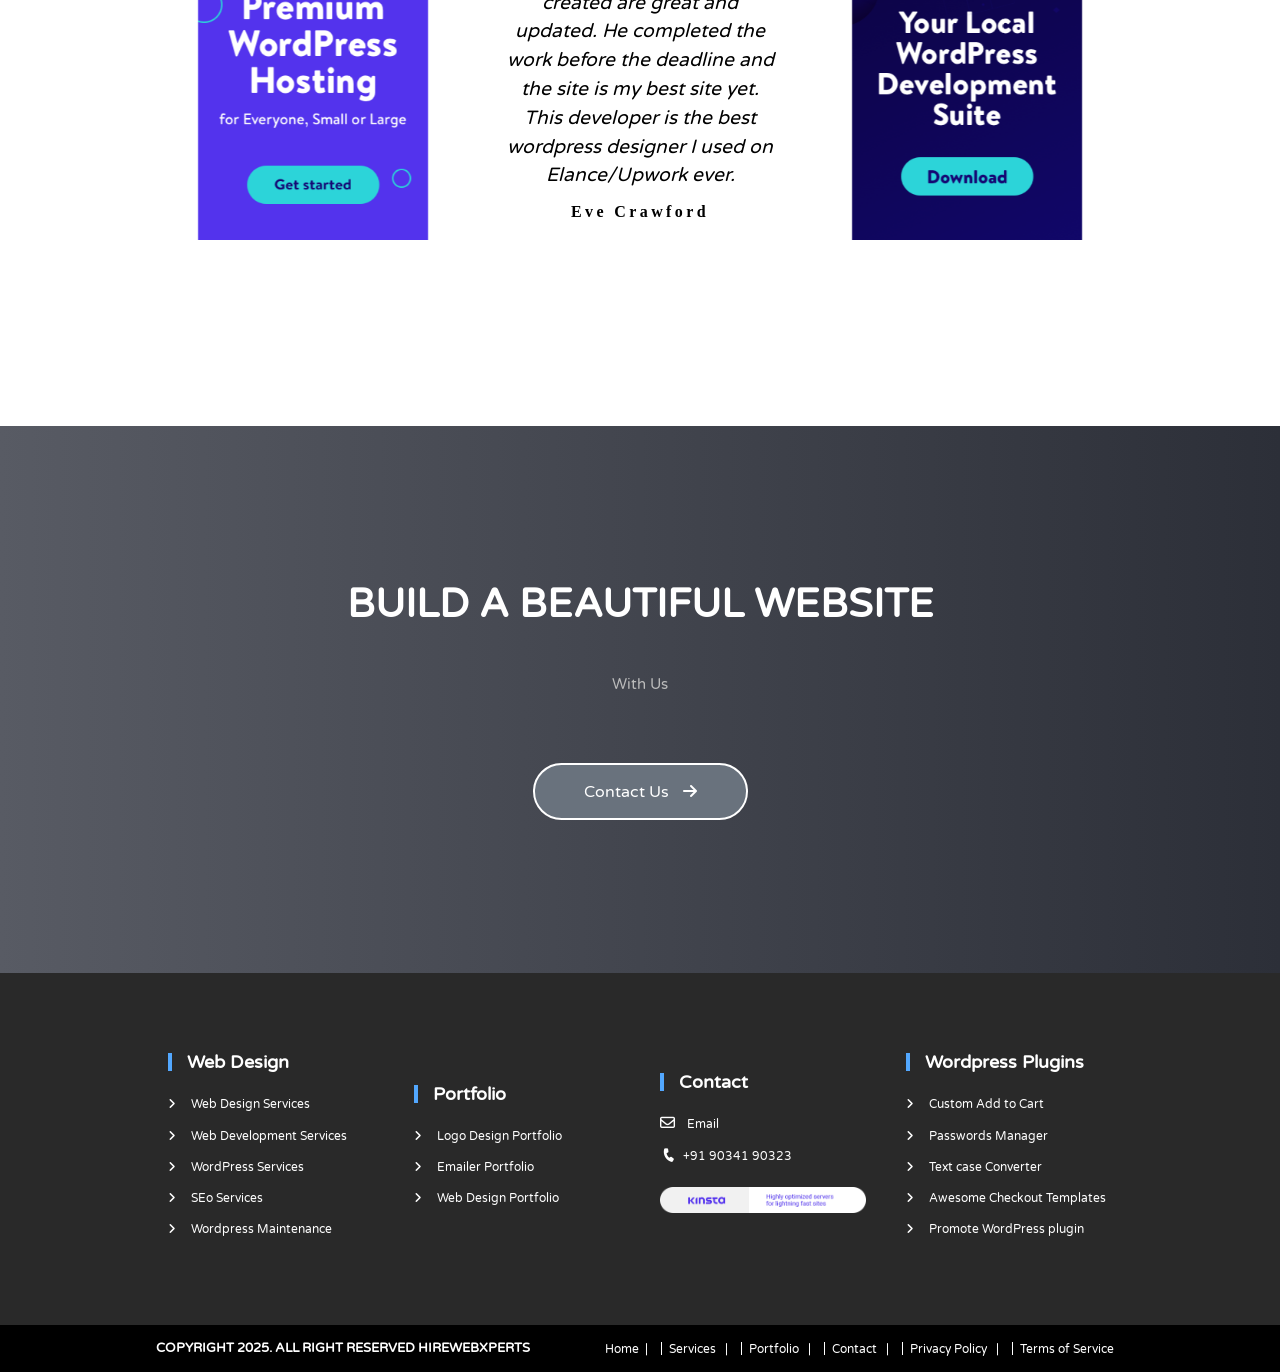
==== commit 663844f6: "Adding Hamburger icon to the navbar" ====
--- a/index.html
+++ b/index.html
@@ -31,6 +31,11 @@
                 <a href="https://hirewebxperts.com/"><img src="nav-logo.png" alt="Logo"></a>
             </div>
 
+            <input type="checkbox" id="click">
+            <label for="click" class="menu-btn">
+                <i class="fa-solid fa-bars"></i>
+            </label>
+            
             <div class="navbar">
                 <ul class="nav-item">
                     <li class="topline"><a href="https://hirewebxperts.com/">HOME</a></li> 
@@ -374,11 +379,11 @@
         <div class="footer-container">
             <h4>Copyright 2025. All Right Reserved Hirewebxperts</h4>
             <ul>
-                <li><a href="https://hirewebxperts.com/">Home</a></li>
-                <li><a href="https://hirewebxperts.com/#services"> Services</a></li>
-                <li><a href="https://hirewebxperts.com/#portfolio">Portfolio</a></li>
-                <li><a href="https://hirewebxperts.com/contact/">Contact</a></li>
-                <li><a href="https://hirewebxperts.com/privacy-policy/">Privacy Policy</a></li>
+                <li><a href="https://hirewebxperts.com/">Home&nbsp; | &nbsp; </a></li>
+                <li><a href="https://hirewebxperts.com/#services"> Services &nbsp; | &nbsp;</a></li>
+                <li><a href="https://hirewebxperts.com/#portfolio">Portfolio &nbsp; | &nbsp;</a></li>
+                <li><a href="https://hirewebxperts.com/contact/">Contact &nbsp; | &nbsp;</a></li>
+                <li><a href="https://hirewebxperts.com/privacy-policy/">Privacy Policy &nbsp; | &nbsp;</a></li>
                 <li><a href="#">Terms of Service</a></li>
             </ul>
         </div>
--- a/style.css
+++ b/style.css
@@ -1,1074 +1,1245 @@
-   * {
-       margin: 0;
-       padding: 0;
-       box-sizing: border-box;
-   }
-
-   header {
-       min-height: 100vh;
-       max-width: 100%;
-       background-image: url('header-image.jpg');
-       background-position: center;
-       background-size: cover;
-       background-repeat: no-repeat;
-       box-sizing: border-box;
-   }
-
-   /* Navbar */
-
-   nav {
-       min-height: auto;
-       max-width: 75.8%;
-       margin: auto;
-       box-sizing: border-box;
-       display: flex;
-       align-items: center;
-       justify-content: center;
-   }
-
-   .logo {
-       padding-top: 5px;
-       margin-left: 1px;
-   }
-
-   .logo:hover {
-       opacity: 0.3;
-       transition: all .3s ease;
-   }
-
-   .navbar {
-       height: auto;
-       width: 100%;
-   }
-
-   .navbar ul {
-       display: flex;
-       align-items: center;
-       justify-content: flex-end;
-       gap: 30px;
-   }
-
-   .navbar ul li {
-       list-style: none;
-       margin-bottom: 2px;
-   }
-
-   .nav-item a {
-       text-decoration: none;
-       color: #ededed;
-       font-size: 13px;
-       font-weight: 600;
-       font-family: 'Varela Round', sans-serif;
-       letter-spacing: .6px;
-       transition: all .3s ease;
-   }
-
-   .nav-item a i {
-       font-size: 9.5px;
-   }
-
-   /* Topline */
-
-   .topline:hover>a {
-       border-bottom: 2px solid #13aff0;
-       padding-bottom: 5px;
-   }
-
-   /* Dropdown */
-
-   .nav-item li {
-       position: relative;
-       padding-bottom: 40px;
-       padding-top: 40px;
-   }
-
-   .nav-item .dropdown-menu {
-       display: none;
-       position: absolute;
-       background-color: #fff;
-       width: 180px;
-       top: 100%;
-       left: -20px;
-       z-index: 1000;
-   }
-
-   .nav-item li:hover .dropdown-menu {
-       display: block;
-   }
-
-   .dropdown-menu li {
-       padding: 12px 15px;
-   }
-
-   .dropdown-menu li a {
-       color: #333;
-       font-size: 12px;
-       font-weight: 400;
-       line-height: 1.2;
-       letter-spacing: 0.6px;
-   }
-
-   .images {
-       height: 200px;
-       width: 100%;
-       box-sizing: border-box;
-       background-color: #f0f0f0;
-   }
-
-   .sub-nav-images {
-       height: 100%;
-       width: 76%;
-       margin: auto;
-       display: flex;
-       justify-content: space-evenly;
-       align-items: center;
-       overflow: hidden;
-       box-sizing: border-box;
-       cursor: grab;
-   }
-
-   .sub-nav-images img {
-       object-fit: cover;
-       background-size: contain;
-       height: auto;
-       width: 200px;
-   }
-
-   /* Main */
-
-   main {
-       min-height: 587px;
-       width: 100%;
-       padding: 120px 0;
-   }
-
-
-   .about-designing {
-       height: 100%;
-       max-width: 75%;
-       margin: auto;
-       display: flex;
-       justify-content: space-between;
-   }
-
-   .design-container {
-       height: 100%;
-       width: 100%;
-   }
-
-   .design-container h3 {
-       box-sizing: border-box;
-       font-size: 25px;
-       font-weight: 600;
-       font-family: 'Varela Round', sans-serif;
-       text-transform: uppercase;
-       margin-left: 19px;
-       margin-top: 66px;
-       margin-bottom: 33px;
-   }
-
-   .design-container ul {
-       margin-left: 40px;
-       font-family: 'Varela Round', sans-serif;
-       font-weight: 500;
-       font-size: 15px;
-       line-height: 1.8;
-       color: #55504a;
-   }
-
-   .box1 h3 {
-       margin-bottom: 32px;
-   }
-
-   .box1 ul {
-       margin-left: 36px;
-
-   }
-
-   .design-container img {
-       margin-top: 5px;
-       margin-left: 15px;
-       box-sizing: border-box;
-   }
-
-   .box2 {
-       padding-left: 20px;
-   }
-
-   .box2 h3 {
-       margin-left: 30px;
-       margin-top: 66px;
-   }
-
-   .box2 ul li {
-       margin-left: 6px;
-       margin-top: 2px;
-       padding-left: 5px;
-       line-height: 1.65;
-   }
-
-
-
-   /* Business help */
-   .business-help {
-       width: 100%;
-       min-height: 978px;
-       box-sizing: border-box;
-   }
-
-   .business-top {
-       position: relative;
-   }
-
-   .business-top svg {
-       max-height: 67px;
-       fill: rgba(214, 110, 62, 0.99);
-       width: 100%;
-       box-sizing: border-box;
-       position: absolute;
-       top: 0%;
-
-   }
-
-   .business-help-container {
-       max-width: 73.5%;
-       min-height: 92%;
-       margin: auto;
-       box-sizing: border-box;
-       padding: 80px 0;
-   }
-
-   .business-help-container h4 {
-       font-size: 40px;
-       font-weight: 900;
-       font-family: 'Varela Round', sans-serif;
-       line-height: 1.2em;
-       color: #e55725;
-       padding: 50px;
-       text-align: center;
-       box-sizing: border-box;
-   }
-
-   .box {
-       width: 100%;
-       min-height: 87%;
-       display: flex;
-       justify-content: space-evenly;
-       align-items: center;
-       gap: 20px;
-       box-sizing: border-box;
-   }
-
-   .subbox {
-       width: 100%;
-       height: 100%;
-       box-sizing: border-box;
-   }
-
-   .inside-subboxes:hover {
-       box-shadow: 0px 0px 15px 5px rgba(0, 0, 0, 0.3);
-   }
-
-   .inside-subboxes {
-       min-height: 55%;
-       width: 100%;
-       display: block;
-       margin-bottom: 18px;
-       text-align: center;
-       position: relative;
-       border: 1px solid #000;
-   }
-
-   .inside-subboxes img {
-       min-height: 90px;
-       max-height: 90px;
-       max-width: 100%;
-       margin-top: 20px;
-   }
-
-   .inside-subboxes h3 {
-       margin: 10px 0;
-       font-size: 13px;
-       line-height: 1.4;
-       font-family: 'Varela Round', sans-serif;
-   }
-
-   .inside-subboxes h3 a {
-       color: #333;
-       text-decoration: none !important;
-   }
-
-   .inside-subboxes p {
-       font-size: 16px;
-       text-align: center;
-       margin: 9px 20px;
-       font-weight: 400;
-       line-height: 1.8;
-       font-family: 'Varela Round', sans-serif;
-   }
-
-   .lrn-mre {
-       display: inline-block;
-       border-color: #243e94;
-       padding: 20px 19px;
-       font-size: 15px;
-       font-weight: 500;
-       font-family: 'Varela Round', sans-serif;
-       letter-spacing: .9px;
-       background-color: #243e94;
-       border-radius: 5px;
-       line-height: 1px;
-       color: #fff;
-       text-decoration: none !important;
-       width: 200px;
-       margin: 5% 0;
-   }
-
-   /* what we do */
-   .services {
-       width: 100%;
-       min-height: 721px;
-       box-sizing: border-box;
-   }
-
-   .top {
-       padding: 48px 0;
-       position: relative;
-   }
-
-   .top svg {
-       height: 40px;
-       width: 100%;
-       box-sizing: border-box;
-       position: absolute;
-       top: 0%;
-   }
-
-   .top svg .elementor-shape-fill {
-       fill: rgba(30, 160, 20, 0.99);
-       box-sizing: border-box;
-   }
-
-   .services-container {
-       max-width: 73.1%;
-       min-height: 65%;
-       margin: auto;
-       box-sizing: border-box;
-   }
-
-   .services-container h2 {
-       color: #e55725;
-       text-transform: uppercase;
-       letter-spacing: 1px;
-       font-size: 39px;
-       font-weight: 600;
-       font-family: 'Verala Round', sans-serif;
-       text-align: center;
-       margin-bottom: 82px;
-   }
-
-   .subcontainer {
-       min-height: 370px;
-       width: 100%;
-       display: flex;
-       justify-content: space-evenly;
-       align-items: center;
-       margin-top: 65px;
-       gap: 20px;
-       box-sizing: border-box;
-   }
-
-   .subcont-box {
-       height: 100%;
-       width: 100%;
-       border: 2px solid rgba(0, 0, 0, 0.1);
-       border-radius: 2px;
-       padding: 40px 10px 30px 10px;
-       box-sizing: border-box;
-   }
-
-   .icon {
-       height: 86px;
-       width: 86px;
-       border: 2px solid #52a7fe;
-       border-radius: 50%;
-       background-color: #fff;
-       margin: auto;
-       cursor: pointer;
-   }
-
-   .fa-paint-brush,
-   .fa-code {
-       height: 40px;
-       width: 40px;
-       position: absolute;
-       transform: translate(50%, 60%);
-       font-size: 35px;
-       fill: #52a7fe;
-       color: #52a7fe;
-       border-color: #52a7fe;
-   }
-
-   .fa-wordpress {
-       height: 40px;
-       width: 40px;
-       position: absolute;
-       transform: translate(72%, 60%);
-       font-size: 35px;
-       fill: #52a7fe;
-       color: #52a7fe;
-       border-color: #52a7fe;
-   }
-
-   .fa-line-chart {
-       height: 40px;
-       width: 40px;
-       position: absolute;
-       transform: translate(60%, 60%);
-       font-size: 35px;
-       fill: #52a7fe;
-       color: #52a7fe;
-       border-color: #52a7fe;
-   }
-
-   .icon:hover {
-       background-color: #1e83ec;
-       color: #fff;
-       transition: all .3s ease;
-       transform: scale(1.1);
-   }
-
-   .icon:hover i {
-       color: #fff !important;
-   }
-
-   .subcont-box h3 {
-       font-size: 16px;
-       font-weight: 600;
-       font-family: 'Varela Round', sans-serif;
-       margin: 30px 0 20px 0;
-       line-height: 1.4;
-       text-align: center;
-       letter-spacing: 1px;
-       text-transform: uppercase;
-       transition: all .3s ease;
-   }
-
-   .subcont-box h3 a {
-       text-decoration: none;
-       color: #333;
-   }
-
-   .subcont-box p {
-       font-size: 16px;
-       font-weight: 500;
-       font-family: 'Varela Round';
-       line-height: 1.8;
-       text-align: center;
-       margin: 5px 0;
-       color: #333;
-   }
-
-   .btn {
-       text-align: center;
-       margin-top: 32px;
-       margin-bottom: 50px;
-   }
-
-   .btn a {
-       background-color: #4054b2;
-       border-radius: 3px;
-       color: #fff;
-       padding: 10px 24px;
-       text-decoration: none;
-       font-size: 20px;
-       font-weight: 400;
-       font-family: 'Varela Round', sans-serif;
-   }
-
-   /* @media(max-width: 768px){
- .subcontainer{
-     flex-direction: column;
+* {
+    margin: 0;
+    padding: 0;
+    box-sizing: border-box;
+}
+
+header {
+    min-height: 100vh;
+    max-width: 100%;
+    background-image: url('header-image.jpg');
+    background-position: center;
+    background-size: cover;
+    background-repeat: no-repeat;
+    box-sizing: border-box;
+}
+
+/* Navbar */
+
+nav {
+    height: auto;
+    max-width: 75.8%;
+    margin: auto;
+    box-sizing: border-box;
+    display: flex;
+    align-items: center;
+    justify-content: center;
+}
+
+.logo {
+    padding-top: 5px;
+    margin-left: 1px;
+}
+
+.logo:hover {
+    opacity: 0.3;
+    transition: all .3s ease;
+}
+
+.navbar {
+    height: auto;
+    width: 100%;
+}
+
+.navbar ul {
+    display: flex;
+    align-items: center;
+    justify-content: flex-end;
+    gap: 30px;
+}
+
+.navbar ul li {
+    list-style: none;
+    margin-bottom: 2px;
+}
+
+.nav-item a {
+    text-decoration: none;
+    color: #ededed;
+    font-size: 13px;
+    font-weight: 600;
+    font-family: 'Varela Round', sans-serif;
+    letter-spacing: .6px;
+    transition: all .3s ease;
+}
+
+.nav-item a i {
+    font-size: 9.5px;
+}
+
+/* Topline */
+
+.topline:hover>a {
+    border-bottom: 2px solid #13aff0;
+    padding-bottom: 5px;
+}
+
+/* Dropdown */
+
+.nav-item li {
+    position: relative;
+    padding-bottom: 40px;
+    padding-top: 40px;
+}
+
+.nav-item .dropdown-menu {
+    display: none;
+    position: absolute;
+    background-color: #fff;
+    width: 180px;
+    top: 100%;
+    left: -20px;
+    z-index: 1000;
+}
+
+.nav-item li:hover .dropdown-menu {
+    display: block;
+}
+
+.dropdown-menu li {
+    padding: 12px 15px;
+}
+
+.dropdown-menu li a {
+    color: #333;
+    font-size: 12px;
+    font-weight: 400;
+    line-height: 1.2;
+    letter-spacing: 0.6px;
+}
+
+/* Sub-header */
+.images {
+    height: 200px;
+    width: 100%;
+    box-sizing: border-box;
+    background-color: #f0f0f0;
+}
+
+.sub-nav-images {
+    height: 100%;
+    width: 76%;
+    margin: auto;
+    display: flex;
+    justify-content: space-evenly;
+    align-items: center;
+    overflow: hidden;
+    box-sizing: border-box;
+    cursor: grab;
+}
+
+.sub-nav-images img {
+    object-fit: cover;
+    background-size: contain;
+    height: auto;
+    width: 200px;
+}
+
+/* Main */
+
+main {
+    min-height: 587px;
+    width: 100%;
+    padding: 120px 0;
+}
+
+
+.about-designing {
+    height: 100%;
+    max-width: 75%;
+    margin: auto;
+    display: flex;
+    justify-content: space-between;
+}
+
+.design-container {
+    height: 100%;
+    width: 100%;
+}
+
+.design-container h3 {
+    box-sizing: border-box;
+    font-size: 25px;
+    font-weight: 600;
+    font-family: 'Varela Round', sans-serif;
+    text-transform: uppercase;
+    margin-left: 19px;
+    margin-top: 66px;
+    margin-bottom: 33px;
+}
+
+.design-container ul {
+    margin-left: 40px;
+    font-family: 'Varela Round', sans-serif;
+    font-weight: 500;
+    font-size: 15px;
+    line-height: 1.8;
+    color: #55504a;
+}
+
+.box1 h3 {
+    margin-bottom: 32px;
+}
+
+.box1 ul {
+    margin-left: 36px;
+
+}
+
+.design-container img {
+    margin-top: 5px;
+    margin-left: 15px;
+    box-sizing: border-box;
+}
+
+.box2 {
+    padding-left: 20px;
+}
+
+.box2 h3 {
+    margin-left: 30px;
+    margin-top: 66px;
+}
+
+.box2 ul li {
+    margin-left: 6px;
+    margin-top: 2px;
+    padding-left: 5px;
+    line-height: 1.65;
+}
+
+
+
+/* Business help */
+.business-help {
+    width: 100%;
+    min-height: 978px;
+    box-sizing: border-box;
+}
+
+.business-top {
+    position: relative;
+}
+
+.business-top svg {
+    max-height: 67px;
+    fill: rgba(214, 110, 62, 0.99);
+    width: 100%;
+    box-sizing: border-box;
+    position: absolute;
+    top: 0%;
+
+}
+
+.business-help-container {
+    max-width: 73.5%;
+    min-height: 92%;
+    margin: auto;
+    box-sizing: border-box;
+    padding: 80px 0;
+}
+
+.business-help-container h4 {
+    font-size: 40px;
+    font-weight: 900;
+    font-family: 'Varela Round', sans-serif;
+    line-height: 1.2em;
+    color: #e55725;
+    padding: 50px;
+    text-align: center;
+    box-sizing: border-box;
+}
+
+.box {
+    width: 100%;
+    min-height: 87%;
+    display: flex;
+    justify-content: space-evenly;
+    align-items: center;
+    gap: 20px;
+    box-sizing: border-box;
+}
+
+.subbox {
+    width: 100%;
+    height: 100%;
+    box-sizing: border-box;
+}
+
+.inside-subboxes:hover {
+    box-shadow: 0px 0px 15px 5px rgba(0, 0, 0, 0.3);
+}
+
+.inside-subboxes {
+    min-height: 55%;
+    width: 100%;
+    display: block;
+    margin-bottom: 18px;
+    text-align: center;
+    position: relative;
+    border: 1px solid #000;
+}
+
+.inside-subboxes img {
+    min-height: 90px;
+    max-height: 90px;
+    max-width: 100%;
+    margin-top: 20px;
+}
+
+.inside-subboxes h3 {
+    margin: 10px 0;
+    font-size: 13px;
+    line-height: 1.4;
+    font-family: 'Varela Round', sans-serif;
+}
+
+.inside-subboxes h3 a {
+    color: #333;
+    text-decoration: none !important;
+}
+
+.inside-subboxes p {
+    font-size: 16px;
+    text-align: center;
+    margin: 9px 20px;
+    font-weight: 400;
+    line-height: 1.8;
+    font-family: 'Varela Round', sans-serif;
+}
+
+.lrn-mre {
+    display: inline-block;
+    border-color: #243e94;
+    padding: 20px 19px;
+    font-size: 15px;
+    font-weight: 500;
+    font-family: 'Varela Round', sans-serif;
+    letter-spacing: .9px;
+    background-color: #243e94;
+    border-radius: 5px;
+    line-height: 1px;
+    color: #fff;
+    text-decoration: none !important;
+    width: 200px;
+    margin: 5% 0;
+}
+
+/* what we do */
+.services {
+    width: 100%;
+    min-height: 721px;
+    box-sizing: border-box;
+}
+
+.top {
+    padding: 48px 0;
+    position: relative;
+}
+
+.top svg {
+    height: 40px;
+    width: 100%;
+    box-sizing: border-box;
+    position: absolute;
+    top: 0%;
+}
+
+.top svg .elementor-shape-fill {
+    fill: rgba(30, 160, 20, 0.99);
+    box-sizing: border-box;
+}
+
+.services-container {
+    max-width: 73.1%;
+    min-height: 65%;
+    margin: auto;
+    box-sizing: border-box;
+}
+
+.services-container h2 {
+    color: #e55725;
+    text-transform: uppercase;
+    letter-spacing: 1px;
+    font-size: 39px;
+    font-weight: 600;
+    font-family: 'Verala Round', sans-serif;
+    text-align: center;
+    margin-bottom: 82px;
+}
+
+.subcontainer {
+    min-height: 370px;
+    width: 100%;
+    display: flex;
+    justify-content: space-evenly;
+    align-items: center;
+    margin-top: 65px;
+    gap: 20px;
+    box-sizing: border-box;
+}
+
+.subcont-box {
+    height: 100%;
+    width: 100%;
+    border: 2px solid rgba(0, 0, 0, 0.1);
+    border-radius: 2px;
+    padding: 40px 10px 30px 10px;
+    box-sizing: border-box;
+}
+
+.icon {
+    height: 86px;
+    width: 86px;
+    border: 2px solid #52a7fe;
+    border-radius: 50%;
+    background-color: #fff;
+    margin: auto;
+    cursor: pointer;
+}
+
+.fa-paint-brush,
+.fa-code {
+    height: 40px;
+    width: 40px;
+    position: absolute;
+    transform: translate(50%, 60%);
+    font-size: 35px;
+    fill: #52a7fe;
+    color: #52a7fe;
+    border-color: #52a7fe;
+}
+
+.fa-wordpress {
+    height: 40px;
+    width: 40px;
+    position: absolute;
+    transform: translate(72%, 60%);
+    font-size: 35px;
+    fill: #52a7fe;
+    color: #52a7fe;
+    border-color: #52a7fe;
+}
+
+.fa-line-chart {
+    height: 40px;
+    width: 40px;
+    position: absolute;
+    transform: translate(60%, 60%);
+    font-size: 35px;
+    fill: #52a7fe;
+    color: #52a7fe;
+    border-color: #52a7fe;
+}
+
+.icon:hover {
+    background-color: #1e83ec;
+    color: #fff;
+    transition: all .3s ease;
+    transform: scale(1.1);
+}
+
+.icon:hover i {
+    color: #fff !important;
+}
+
+.subcont-box h3 {
+    font-size: 16px;
+    font-weight: 600;
+    font-family: 'Varela Round', sans-serif;
+    margin: 30px 0 20px 0;
+    line-height: 1.4;
+    text-align: center;
+    letter-spacing: 1px;
+    text-transform: uppercase;
+    transition: all .3s ease;
+}
+
+.subcont-box h3 a {
+    text-decoration: none;
+    color: #333;
+}
+
+.subcont-box p {
+    font-size: 16px;
+    font-weight: 500;
+    font-family: 'Varela Round';
+    line-height: 1.8;
+    text-align: center;
+    margin: 5px 0;
+    color: #333;
+}
+
+.btn {
+    text-align: center;
+    margin-top: 32px;
+    margin-bottom: 50px;
+}
+
+.btn a {
+    background-color: #4054b2;
+    border-radius: 3px;
+    color: #fff;
+    padding: 10px 24px;
+    text-decoration: none;
+    font-size: 20px;
+    font-weight: 400;
+    font-family: 'Varela Round', sans-serif;
+}
+
+/* @media(max-width: 768px){
+.subcontainer{
+  flex-direction: column;
+}
+} */
+
+
+/* Recent Work */
+.work {
+    width: 100%;
+    min-height: 910px;
+    padding: 80px 0;
+    background-color: #001656;
+    box-sizing: border-box;
+}
+
+.work-container {
+    max-width: 75.8%;
+    height: 100%;
+    margin: auto;
+    box-sizing: border-box;
+}
+
+.work-container h2 {
+    font-size: 39px;
+    color: #fff;
+    text-transform: uppercase;
+    text-align: center;
+    font-family: 'Varela Round', sans-serif;
+    font-weight: 600;
+    margin-bottom: 30px;
+}
+
+.grid-container {
+    display: grid;
+    max-width: 100%;
+    height: 78%;
+    grid-template-columns: repeat(4, 1fr);
+    gap: 20px;
+    box-sizing: border-box;
+}
+
+.grid-images {
+    width: auto;
+    min-height: 350px;
+    background-size: cover;
+    backface-visibility: hidden;
+    transition: all .5s ease;
+    position: relative;
+    overflow: hidden;
+}
+
+/* Responsive */
+/* @media(max-width: 768px){
+ .work{
+     min-height: 910px;
+     width: 100%;
+ }
+ .grid-container{
+     min-height: 78%;
+     max-width: 75.8%;
+     grid-template-columns: repeat(1, 1fr);
+ }
+ .grid-images{
+     height: 350px;
+     width: 100%;
  }
 } */
 
-
-   /* Recent Work */
-   .work {
-       width: 100%;
-       min-height: 910px;
-       padding: 80px 0;
-       background-color: #001656;
-       box-sizing: border-box;
-   }
-
-   .work-container {
-       max-width: 75.8%;
-       height: 100%;
-       margin: auto;
-       box-sizing: border-box;
-   }
-
-   .work-container h2 {
-       font-size: 39px;
-       color: #fff;
-       text-transform: uppercase;
-       text-align: center;
-       font-family: 'Varela Round', sans-serif;
-       font-weight: 600;
-       margin-bottom: 30px;
-   }
-
-   .grid-container {
-       display: grid;
-       max-width: 100%;
-       height: 78%;
-       grid-template-columns: repeat(4, 1fr);
-       gap: 20px;
-       box-sizing: border-box;
-   }
-
-   .grid-images {
-       width: auto;
-       min-height: 350px;
-       background-size: cover;
-       backface-visibility: hidden;
-       transition: all .5s ease;
-       position: relative;
-       overflow: hidden;
-   }
-
-   /* Responsive */
-   /* @media(max-width: 768px){
-    .work{
-        min-height: 910px;
+.image1 {
+    background-image: url('work-image1.png');
+}
+
+.image2 {
+    background-image: url('work-image2.png');
+}
+
+.image3 {
+    background-image: url('work-image3.png');
+    width: 99.5%;
+}
+
+.image4 {
+    background-image: url('work-image4.png');
+    background-position: center;
+}
+
+.image5 {
+    background-image: url('work-image5.png');
+}
+
+.image6 {
+    background-image: url('work-image6.png');
+}
+
+.image7 {
+    background-image: url('work-image7.png');
+    background-position: center;
+    width: 99.5%;
+}
+
+.image8 {
+    background-image: url('work-image8.jpg');
+}
+
+.text {
+    height: 100%;
+    width: 100%;
+    position: absolute;
+    top: 0;
+    left: 0;
+    color: #fff;
+    display: flex;
+    align-items: center;
+    justify-content: center;
+    background: rgba(0, 0, 0, 0.8);
+    flex-direction: column;
+    transform-origin: center;
+    opacity: 0;
+    transform: scale(50%);
+    transition: opacity 1.3s ease, transform 0.3s ease;
+}
+
+.text:hover {
+    opacity: 1;
+    transform: scale(1);
+}
+
+
+.text h3 {
+    font-size: 18px;
+    font-weight: 600;
+    font-family: 'Varela Round', sans-serif;
+    margin: auto;
+    width: 70%;
+    text-align: center;
+    line-height: 1.5;
+}
+
+.view-more-btn {
+    text-align: center;
+    margin-top: 58px;
+    transition: all 0.3s ease;
+}
+
+.view-more-btn a {
+    background-color: #e55725;
+    color: #fff;
+    border-radius: 50px;
+    padding: 19px 54px;
+    text-decoration: none;
+    font-size: 14px;
+    font-family: 'Varela Round', sans-serif;
+    font-weight: 500;
+    transition: all 0.3s ease;
+}
+
+.view-more-btn a i {
+    font-size: 13px;
+    margin-left: 3px;
+}
+
+.view-more-btn:hover {
+    transform: scale(1.1);
+}
+
+/* Reviews Section */
+.reviews {
+    min-height: 730px;
+    width: 100%;
+    box-sizing: border-box;
+}
+
+.reviews-container {
+    max-width: 75.8%;
+    height: 78%;
+    margin: auto;
+    display: flex;
+    justify-content: center;
+    align-items: center;
+    padding: 80px 0;
+    box-sizing: border-box;
+    gap: 10px;
+}
+
+.sub-reviews {
+    width: 100%;
+    height: 100%;
+    box-sizing: border-box;
+}
+
+.reviews-image1 {
+    animation: 2s ease-in-out 0s 1 normal forwards running slideInLeft;
+}
+
+@keyframes slideInLeft {
+    0% {
+        transform: translateX(-100%);
+    }
+
+    100% {
+        transform: translateX(0);
+    }
+}
+
+
+.reviews-image2 {
+    animation: 2s ease-in-out 0s 1 normal forwards running slideInRight;
+}
+
+@keyframes slideInRight {
+    0% {
+        opacity: 1;
+        transform: translateX(100%);
+    }
+
+    100% {
+        opacity: 1;
+        transform: translateX(0);
+    }
+}
+
+.sub-reviews a {
+    display: flex;
+    justify-content: center;
+    overflow: hidden;
+}
+
+.sub-reviews a img {
+    height: 460px;
+    width: 100%;
+    object-fit: contain;
+}
+
+.reviews-text {
+    text-align: center;
+    margin: 20px;
+    box-sizing: border-box;
+}
+
+.reviews-text h2 {
+    color: #e55725;
+    font-size: 39px;
+    font-weight: 600;
+    font-family: 'Varela Round', sans-serif;
+    text-transform: uppercase;
+    letter-spacing: 1;
+    margin-bottom: 35px;
+    margin-top: 44px;
+}
+
+.reviews-text p {
+    font-family: 'Varela Round', sans-serif;
+    color: #000;
+    font-size: 1.2em;
+    font-style: italic;
+    line-height: 1.5;
+    cursor: grab;
+    margin-bottom: 10px;
+    font-weight: 400;
+}
+
+.reviews-text span {
+    font-size: 16px;
+    font-style: normal;
+    line-height: 1.5;
+    letter-spacing: 3.4px;
+    text-align: center;
+    font-weight: 700;
+    cursor: grab;
+}
+
+/* Build a website */
+
+.build-website {
+    min-height: 444px;
+    width: 100%;
+    box-sizing: border-box;
+    background-color: transparent;
+    background-image: linear-gradient(90deg, #585b64 0%, #2c2f38 100%);
+    padding: 12% 0;
+}
+
+.build-site-container {
+    width: 100%;
+    height: 100%;
+    margin: auto;
+    text-align: center;
+}
+
+.build-site-container h2 {
+    text-transform: uppercase;
+    color: #fff;
+    font-size: 2.5em;
+    text-align: center;
+    box-sizing: border-box;
+    font-weight: 600;
+    font-family: 'Varela Round', sans-serif;
+}
+
+.build-site-container p {
+    font-size: 15px;
+    text-align: center;
+    color: #bbb;
+    font-family: 'Varela Round', sans-serif;
+    margin: 47px 0 70px 0;
+}
+
+.build-site-container a {
+    display: inline-block;
+    border: 2px solid #fff;
+    text-decoration: none;
+    color: #fff;
+    padding: 18px 49px;
+    border-radius: 50px;
+    font-size: 16px;
+    background-color: rgb(105, 114, 125);
+    line-height: 1;
+    font-family: 'Varela Round', sans-serif;
+}
+
+.fa-arrow-right {
+    color: #fff;
+    font-weight: 900;
+    font-size: 16px;
+    margin-left: 10px;
+}
+
+.build-site-container a:hover {
+    background-color: #1e83ec;
+    border: 2px solid #1e83ec;
+    transition: all 0.3s ease-in-out;
+}
+
+/* Sub-footer */
+
+.sub-footer {
+    width: 100%;
+    min-height: 348px;
+    background-color: #292929;
+    padding: 70px 20px;
+}
+
+.sub-footer-container {
+    max-width: 77.7%;
+    height: 100%;
+    margin: auto;
+    display: flex;
+    justify-content: space-between;
+    align-items: center;
+    gap: 20px;
+}
+
+.footer-content {
+    width: 100%;
+    height: 100%;
+    box-sizing: border-box;
+    padding: 10px;
+}
+
+.footer-content h2 {
+    font-size: 18px;
+    font-weight: 600;
+    color: #fff;
+    padding-left: 15px;
+    border-left: 4px solid #52a7fe;
+    line-height: 1em;
+    margin-bottom: 18px;
+    font-family: 'Varela Round', sans-serif;
+}
+
+.footer-content ul {
+    list-style: none;
+}
+
+.footer-content ul li a {
+    text-decoration: none;
+    color: #fff;
+    font-size: 12px;
+    font-weight: 400;
+    font-family: 'Varela Round', sans-serif;
+    line-height: 2.6em;
+}
+
+.footer-content ul li a i {
+    font-size: 12px;
+    width: 1.25em;
+    margin-right: 8px;
+}
+
+.fa-envelope {
+    font-size: 15px !important;
+}
+
+.fa-phone-alt {
+    transform: rotate(105deg);
+}
+
+.footer-content li img {
+    height: auto;
+    width: 100%;
+    object-fit: cover;
+    box-sizing: border-box;
+    margin-top: 15px;
+    cursor: pointer;
+}
+
+.footer-content ul li a:hover {
+    color: #13aff0;
+}
+
+.footer-content ul li a:hover i {
+    color: #fff !important;
+}
+
+/* Footer */
+footer {
+    background-color: #000;
+    min-height: 44px;
+    box-sizing: border-box;
+}
+
+.footer-container {
+    height: 100%;
+    max-width: 76%;
+    margin: auto;
+    display: flex;
+    justify-content: space-between;
+    padding: 10px 0;
+}
+
+.footer-container h4 {
+    font-family: 'Varela Round', sans-serif;
+    font-size: 13px;
+    text-transform: uppercase;
+    color: #fff;
+    line-height: 1.1em;
+    font-weight: 600;
+    padding: 6px 2px;
+}
+
+.footer-container ul {
+    display: flex;
+    justify-content: flex-end;
+    align-items: center;
+    padding: 5px;
+    list-style: none;
+    flex-wrap: wrap;
+}
+
+
+.footer-container ul li {
+    border-left: 1px solid #fff;
+    line-height: .1em;
+    padding: 5px;
+}
+
+.footer-container ul li:nth-child(1) {
+    border-left: none;
+}
+
+.footer-container li a {
+    color: #fff;
+    text-transform: none;
+    text-decoration: none;
+    font-size: 12px;
+    font-family: 'Varela Round', sans-serif;
+    padding: 1px 2px;
+}
+
+/*For tablets*/
+
+@media screen and (max-width: 1023px) {
+
+    .about-designing,
+    .box,
+    .subcontainer,
+    .reviews-container,
+    .sub-footer-container {
+        flex-direction: column;
+    }
+
+    footer {
         width: 100%;
     }
-    .grid-container{
-        min-height: 78%;
-        max-width: 75.8%;
+
+    .grid-container {
+        grid-template-columns: repeat(2, 1fr);
+    }
+
+    img {
+        height: auto;
+        max-width: 100%;
+    }
+
+ main{
+     padding: 30px 20px;
+ }
+
+ .design-container h3{
+     margin: 20px 0;
+ }
+
+ .design-container ul{
+     margin: 30px 0;
+ }
+
+ .design-container img{
+     margin: 0px;
+ }
+
+
+    .footer-container {
+        flex-direction: column-reverse;
+    }
+
+    .footer-container ul {
+        justify-content: center;
+    }
+
+    .footer-container h4 {
+        text-align: center;
+    }
+}
+
+/* For mobile devices */
+
+@media(max-width: 600px) {
+
+    .about-designing,
+    .box,
+    .subcontainer,
+    .reviews-container,
+    .sub-footer-container {
+        flex-direction: column;
+    }
+
+    footer {
+        width: 100%;
+    }
+
+    .grid-container {
         grid-template-columns: repeat(1, 1fr);
     }
-    .grid-images{
-        height: 350px;
+
+    img {
+        height: auto;
+        max-width: 100%;
+    }
+
+    main {
+        padding: 30px 20px;
+    }
+
+    .design-container h3 {
+        margin: 20px 0;
+        padding-left: 10px;
+    }
+
+    .design-container ul {   
+        margin: 30px 0;
+        padding-left: 30px;
+    }
+
+    .design-container img{
+     margin: 0px;
+     text-align: left;
+ }
+
+ .box1{
+     padding-left: 20px;
+ }
+
+.footer-container {
+    flex-direction: column-reverse;
+}
+
+.footer-container ul {
+    justify-content: center;
+}
+}
+
+@media screen and (max-width: 588px){
+ .footer-container ul{
+     row-gap: 5px;
+ }
+}
+
+/* Responsive Navbar */
+.menu-btn i{
+    color: #fff;
+    font-size: 22px;
+    cursor: pointer;
+    display: none;
+}
+
+#click{
+    display: none;
+}
+
+/* For Tablet */
+
+@media screen and (max-width: 1023px) {
+    .navbar ul{
+        position: fixed;
+        top: -200px;
+        left: 0%;
+        display: block;
+        background: #fff;
         width: 100%;
-    }
-   } */
-
-   .image1 {
-       background-image: url('work-image1.png');
-   }
-
-   .image2 {
-       background-image: url('work-image2.png');
-   }
-
-   .image3 {
-       background-image: url('work-image3.png');
-       width: 99.5%;
-   }
-
-   .image4 {
-       background-image: url('work-image4.png');
-       background-position: center;
-   }
-
-   .image5 {
-       background-image: url('work-image5.png');
-   }
-
-   .image6 {
-       background-image: url('work-image6.png');
-   }
-
-   .image7 {
-       background-image: url('work-image7.png');
-       background-position: center;
-       width: 99.5%;
-   }
-
-   .image8 {
-       background-image: url('work-image8.jpg');
-   }
-
-   .text {
-       height: 100%;
-       width: 100%;
-       position: absolute;
-       top: 0;
-       left: 0;
-       color: #fff;
-       display: flex;
-       align-items: center;
-       justify-content: center;
-       background: rgba(0, 0, 0, 0.8);
-       flex-direction: column;
-       transform-origin: center;
-       opacity: 0;
-       transform: scale(50%);
-       transition: opacity 1.3s ease, transform 0.3s ease;
-   }
-
-   .text:hover {
-       opacity: 1;
-       transform: scale(1);
-   }
-
-
-   .text h3 {
-       font-size: 18px;
-       font-weight: 600;
-       font-family: 'Varela Round', sans-serif;
-       margin: auto;
-       width: 70%;
-       text-align: center;
-       line-height: 1.5;
-   }
-
-   .view-more-btn {
-       text-align: center;
-       margin-top: 58px;
-       transition: all 0.3s ease;
-   }
-
-   .view-more-btn a {
-       background-color: #e55725;
-       color: #fff;
-       border-radius: 50px;
-       padding: 19px 54px;
-       text-decoration: none;
-       font-size: 14px;
-       font-family: 'Varela Round', sans-serif;
-       font-weight: 500;
-       transition: all 0.3s ease;
-   }
-
-   .view-more-btn a i {
-       font-size: 13px;
-       margin-left: 3px;
-   }
-
-   .view-more-btn:hover {
-       transform: scale(1.1);
-   }
-
-   /* Reviews Section */
-   .reviews {
-       min-height: 730px;
-       width: 100%;
-       box-sizing: border-box;
-   }
-
-   .reviews-container {
-       max-width: 75.8%;
-       height: 78%;
-       margin: auto;
-       display: flex;
-       justify-content: center;
-       align-items: center;
-       padding: 80px 0;
-       box-sizing: border-box;
-       gap: 10px;
-   }
-
-   .sub-reviews {
-       width: 100%;
-       height: 100%;
-       box-sizing: border-box;
-   }
-
-   .reviews-image1 {
-       animation: 2s ease-in-out 0s 1 normal forwards running slideInLeft;
-   }
-
-   @keyframes slideInLeft {
-       0% {
-           transform: translateX(-100%);
-       }
-
-       100% {
-           transform: translateX(0);
-       }
-   }
-
-
-   .reviews-image2 {
-       animation: 2s ease-in-out 0s 1 normal forwards running slideInRight;
-   }
-
-   @keyframes slideInRight {
-       0% {
-           opacity: 1;
-           transform: translateX(100%);
-       }
-
-       100% {
-           opacity: 1;
-           transform: translateX(0);
-       }
-   }
-
-   .sub-reviews a {
-       display: flex;
-       justify-content: center;
-       overflow: hidden;
-   }
-
-   .sub-reviews a img {
-       height: 460px;
-       width: 100%;
-       object-fit: contain;
-   }
-
-   .reviews-text {
-       text-align: center;
-       margin: 20px;
-       box-sizing: border-box;
-   }
-
-   .reviews-text h2 {
-       color: #e55725;
-       font-size: 39px;
-       font-weight: 600;
-       font-family: 'Varela Round', sans-serif;
-       text-transform: uppercase;
-       letter-spacing: 1;
-       margin-bottom: 35px;
-       margin-top: 44px;
-   }
-
-   .reviews-text p {
-       font-family: 'Varela Round', sans-serif;
-       color: #000;
-       font-size: 1.2em;
-       font-style: italic;
-       line-height: 1.5;
-       cursor: grab;
-       margin-bottom: 10px;
-       font-weight: 400;
-   }
-
-   .reviews-text span {
-       font-size: 16px;
-       font-style: normal;
-       line-height: 1.5;
-       letter-spacing: 3.4px;
-       text-align: center;
-       font-weight: 700;
-       cursor: grab;
-   }
-
-   /* Build a website */
-
-   .build-website {
-       min-height: 444px;
-       width: 100%;
-       box-sizing: border-box;
-       background-color: transparent;
-       background-image: linear-gradient(90deg, #585b64 0%, #2c2f38 100%);
-       padding: 12% 0;
-   }
-
-   .build-site-container {
-       width: 100%;
-       height: 100%;
-       margin: auto;
-       text-align: center;
-   }
-
-   .build-site-container h2 {
-       text-transform: uppercase;
-       color: #fff;
-       font-size: 2.5em;
-       text-align: center;
-       box-sizing: border-box;
-       font-weight: 600;
-       font-family: 'Varela Round', sans-serif;
-   }
-
-   .build-site-container p {
-       font-size: 15px;
-       text-align: center;
-       color: #bbb;
-       font-family: 'Varela Round', sans-serif;
-       margin: 47px 0 70px 0;
-   }
-
-   .build-site-container a {
-       display: inline-block;
-       border: 2px solid #fff;
-       text-decoration: none;
-       color: #fff;
-       padding: 18px 49px;
-       border-radius: 50px;
-       font-size: 16px;
-       background-color: rgb(105, 114, 125);
-       line-height: 1;
-       font-family: 'Varela Round', sans-serif;
-   }
-
-   .fa-arrow-right {
-       color: #fff;
-       font-weight: 900;
-       font-size: 16px;
-       margin-left: 10px;
-   }
-
-   .build-site-container a:hover {
-       background-color: #1e83ec;
-       border: 2px solid #1e83ec;
-       transition: all 0.3s ease-in-out;
-   }
-
-   /* Sub-footer */
-
-   .sub-footer {
-       width: 100%;
-       min-height: 348px;
-       background-color: #292929;
-       padding: 70px 20px;
-   }
-
-   .sub-footer-container {
-       max-width: 77.7%;
-       height: 100%;
-       margin: auto;
-       display: flex;
-       justify-content: space-between;
-       align-items: center;
-       gap: 20px;
-   }
-
-   .footer-content {
-       width: 100%;
-       height: 100%;
-       box-sizing: border-box;
-       padding: 10px;
-   }
-
-   .footer-content h2 {
-       font-size: 18px;
-       font-weight: 600;
-       color: #fff;
-       padding-left: 15px;
-       border-left: 4px solid #52a7fe;
-       line-height: 1em;
-       margin-bottom: 18px;
-       font-family: 'Varela Round', sans-serif;
-   }
-
-   .footer-content ul {
-       list-style: none;
-   }
-
-   .footer-content ul li a {
-       text-decoration: none;
-       color: #fff;
-       font-size: 12px;
-       font-weight: 400;
-       font-family: 'Varela Round', sans-serif;
-       line-height: 2.6em;
-   }
-
-   .footer-content ul li a i {
-       font-size: 12px;
-       width: 1.25em;
-       margin-right: 8px;
-   }
-
-   .fa-envelope {
-       font-size: 15px !important;
-   }
-
-   .fa-phone-alt {
-       transform: rotate(105deg);
-   }
-
-   .footer-content li img {
-       height: auto;
-       width: 100%;
-       object-fit: cover;
-       box-sizing: border-box;
-       margin-top: 15px;
-       cursor: pointer;
-   }
-
-   .footer-content ul li a:hover {
-       color: #13aff0;
-   }
-
-   .footer-content ul li a:hover i {
-       color: #fff !important;
-   }
-
-   /* Footer */
-   footer {
-       background-color: #000;
-       min-height: 44px;
-       box-sizing: border-box;
-   }
-
-   .footer-container {
-       height: 100%;
-       max-width: 76%;
-       margin: auto;
-       display: flex;
-       justify-content: space-between;
-       padding: 10px 0;
-   }
-
-   .footer-container h4 {
-       font-family: 'Varela Round', sans-serif;
-       font-size: 13px;
-       text-transform: uppercase;
-       color: #fff;
-       line-height: 1.1em;
-       font-weight: 600;
-       padding: 6px 2px;
-   }
-
-   .footer-container ul {
-       display: flex;
-       justify-content: flex-end;
-       align-items: center;
-       padding: 5px;
-       list-style: none;
-       flex-wrap: wrap;
-   }
-
-
-   .footer-container ul li {
-       border-left: 1px solid #fff;
-       line-height: .1em;
-       padding: 5px;
-   }
-
-   .footer-container ul li:nth-child(1) {
-       border-left: none;
-   }
-
-   .footer-container li a {
-       color: #fff;
-       text-transform: none;
-       text-decoration: none;
-       font-size: 12px;
-       font-family: 'Varela Round', sans-serif;
-       padding: 1px 2px;
-   }
-
-   /*For tablets*/
-
-   @media screen and (max-width: 1023px) {
-
-       .about-designing,
-       .box,
-       .subcontainer,
-       .reviews-container,
-       .sub-footer-container {
-           flex-direction: column;
-       }
-
-       footer {
-           width: 100%;
-       }
-
-       .grid-container {
-           grid-template-columns: repeat(2, 1fr);
-       }
-
-       img {
-           height: auto;
-           max-width: 100%;
-       }
-
-    main{
-        padding: 30px 20px;
-    }
-
-    .design-container h3{
+        height: auto;
+        padding-left: 20px;
+         transition: top 0.3s ease;
+    }
+    #click:checked ~ .menu-btn i:before{
+        content : "\f00d";
+    }
+    .navbar ul li{
         margin: 20px 0;
-    }
-
-    .design-container ul{
-        margin: 30px 0;
-    }
-
-    .design-container img{
-        margin: 0px;
-    }
-
-
-       .footer-container {
-           flex-direction: column-reverse;
-       }
-
-       .footer-container ul {
-           justify-content: center;
-       }
-
-       .footer-container h4 {
-           text-align: center;
-       }
-   }
-
-   /* For mobile devices */
-
-   @media(max-width: 600px) {
-
-       .about-designing,
-       .box,
-       .subcontainer,
-       .reviews-container,
-       .sub-footer-container {
-           flex-direction: column;
-       }
-
-       footer {
-           width: 100%;
-       }
-
-       .grid-container {
-           grid-template-columns: repeat(1, 1fr);
-       }
-
-       img {
-           height: auto;
-           max-width: 100%;
-       }
-
-       main {
-           padding: 30px 20px;
-       }
-
-       .design-container h3 {
-           margin: 20px 0;
-           padding-left: 10px;
-       }
-
-       .design-container ul {   
-           margin: 30px 0;
-           padding-left: 30px;
-       }
-   
-       .design-container img{
-        margin: 0px;
-        text-align: left;
-    }
-
-    .box1{
+        padding: 0;
+    }
+    .navbar ul li a{
+        color: #000;
+        display: block;
+    }
+
+     .navbar ul li a:hover{
+         color: cyan;
+     }
+    .topline:hover > a{
+       border-bottom: none;
+        padding-bottom: 0px;
+    }
+    .menu-btn i{
+        display: block;
+        text-align: right;
+    }
+    #click:checked ~ .navbar ul{
+        top: 80px;
+    }
+    
+.nav-item li {
+    position: relative;
+    padding-bottom: 40px;
+    padding-top: 40px;
+}
+
+.nav-item .dropdown-menu {
+    display: none;
+    position: absolute;
+    background-color: #fff;
+    width: 180px;
+    top: 100%;
+    left: -20px;
+    z-index: 1000;
+}
+
+.nav-item li:hover .dropdown-menu {
+    display: block;
+}
+
+.dropdown-menu li {
+    padding: 12px 15px;
+}
+
+.dropdown-menu li a {
+    color: #333;
+    font-size: 12px;
+    font-weight: 400;
+    line-height: 1.2;
+    letter-spacing: 0.6px;
+}
+
+.fa-chevron-down{
+    display: none;
+}
+}
+
+/* For mobile */
+
+@media screen and (max-width: 600px) {
+    .navbar ul{
+        position: fixed;
+        top: -200px;
+        left: 0%;
+        display: block;
+        background: #fff;
+        width: 100%;
+        height: auto;
         padding-left: 20px;
-    }
-
-   .footer-container {
-       flex-direction: column-reverse;
-   }
-
-   .footer-container ul {
-       justify-content: center;
-   }
-}
-
-.btn a{
-    transition: all 0.3s ease-in-out;
-    /* transform: translateY(-10px); */
+        transition: top 0.3s ease;
+    }
+    #click:checked ~ .menu-btn i:before{
+        content : "\f00d";
+    }
+    .navbar ul li{
+        margin: 20px 0;
+        padding: 0;
+    }
+    .navbar ul li a{
+        color: #000;
+        display: block;
+    }
+
+     .navbar ul li a:hover{
+         color: cyan;
+     }
+    .topline:hover > a{
+       border-bottom: none;
+        padding-bottom: 0px;
+    }
+    .menu-btn i{
+        display: block;
+        text-align: right;
+    }
+    #click:checked ~ .navbar ul{
+        top: 80px;
+    }
+
+    
+.nav-item li {
+    position: relative;
+    padding-bottom: 40px;
+    padding-top: 40px;
+}
+
+.nav-item .dropdown-menu {
+    display: none;
+    position: absolute;
+    background-color: #fff;
+    width: 180px;
+    top: 100%;
+    left: -20px;
+    z-index: 1000;
+}
+
+.nav-item li:hover .dropdown-menu {
+    display: block;
+}
+
+.dropdown-menu li {
+    padding: 12px 15px;
+}
+
+.dropdown-menu li a {
+    color: #333;
+    font-size: 12px;
+    font-weight: 400;
+    line-height: 1.2;
+    letter-spacing: 0.6px;
+}
+
+.fa-chevron-down{
+    display: none;
+}
 }
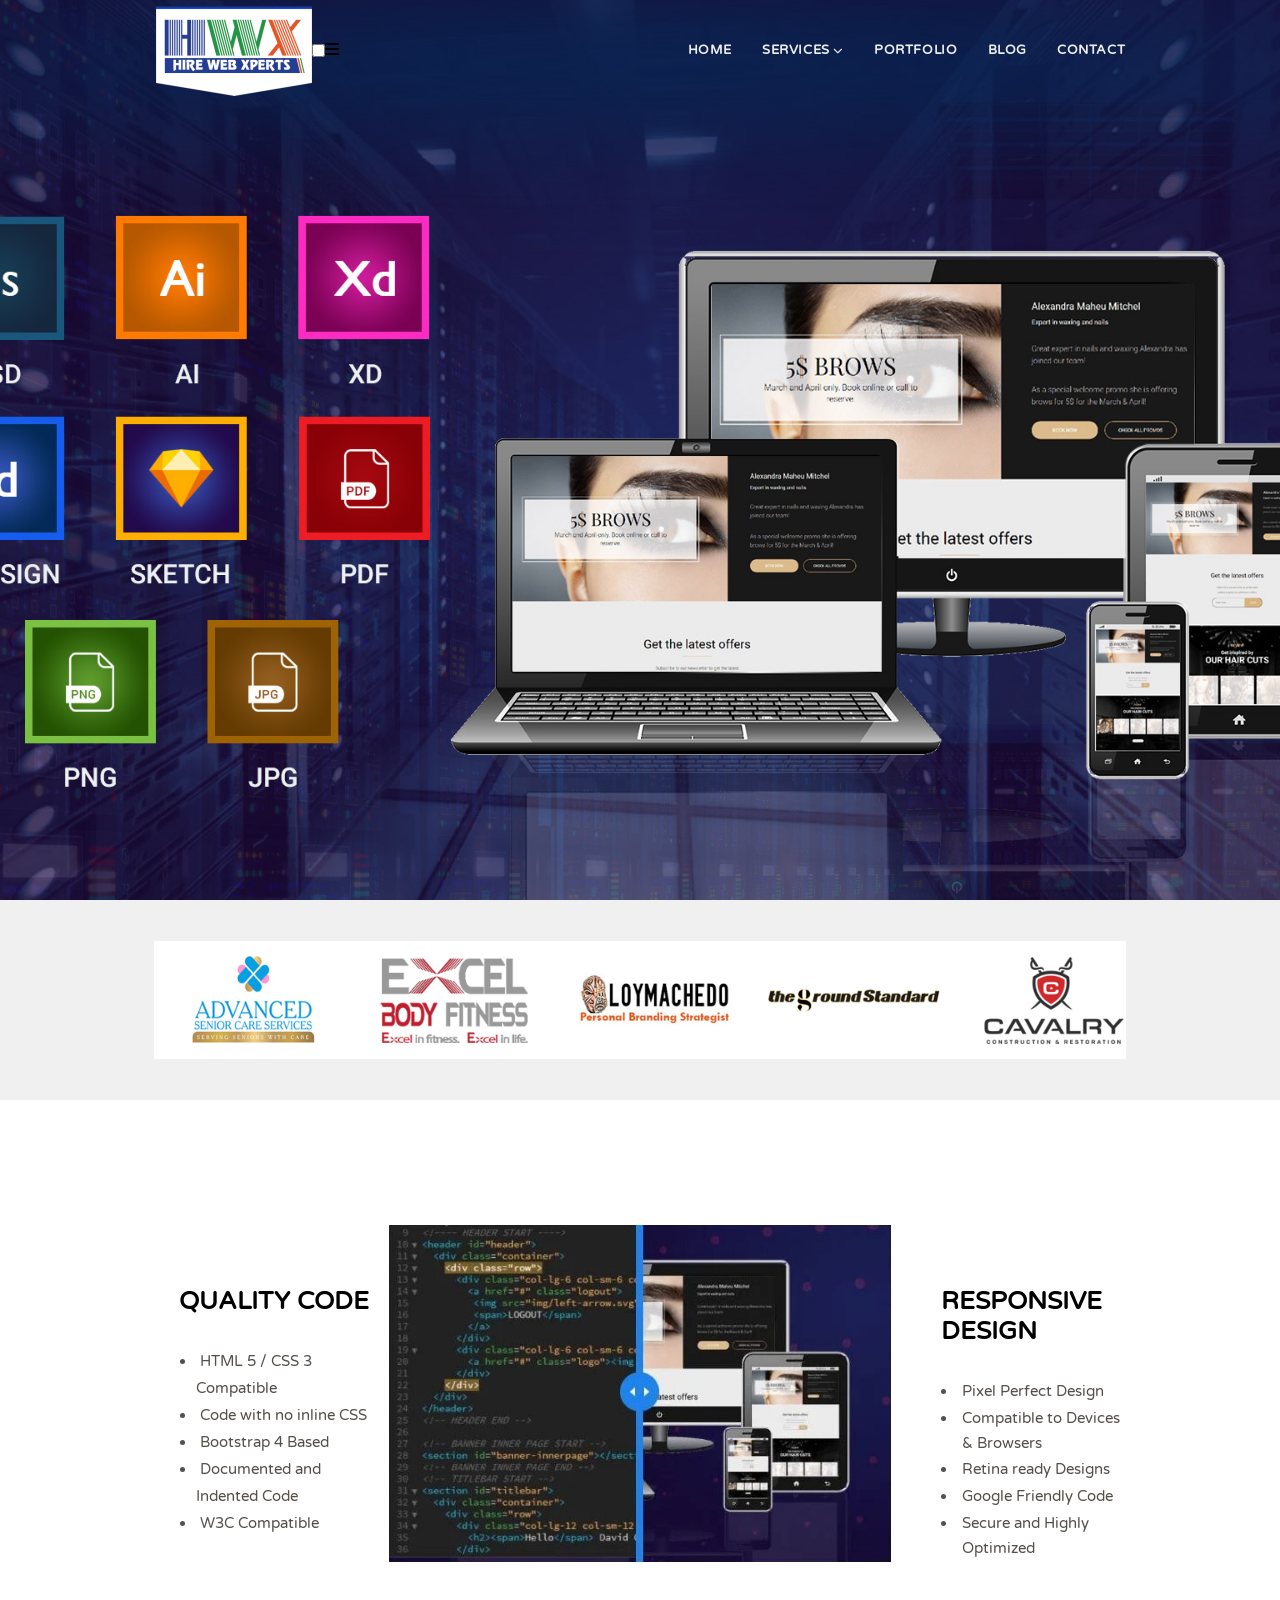
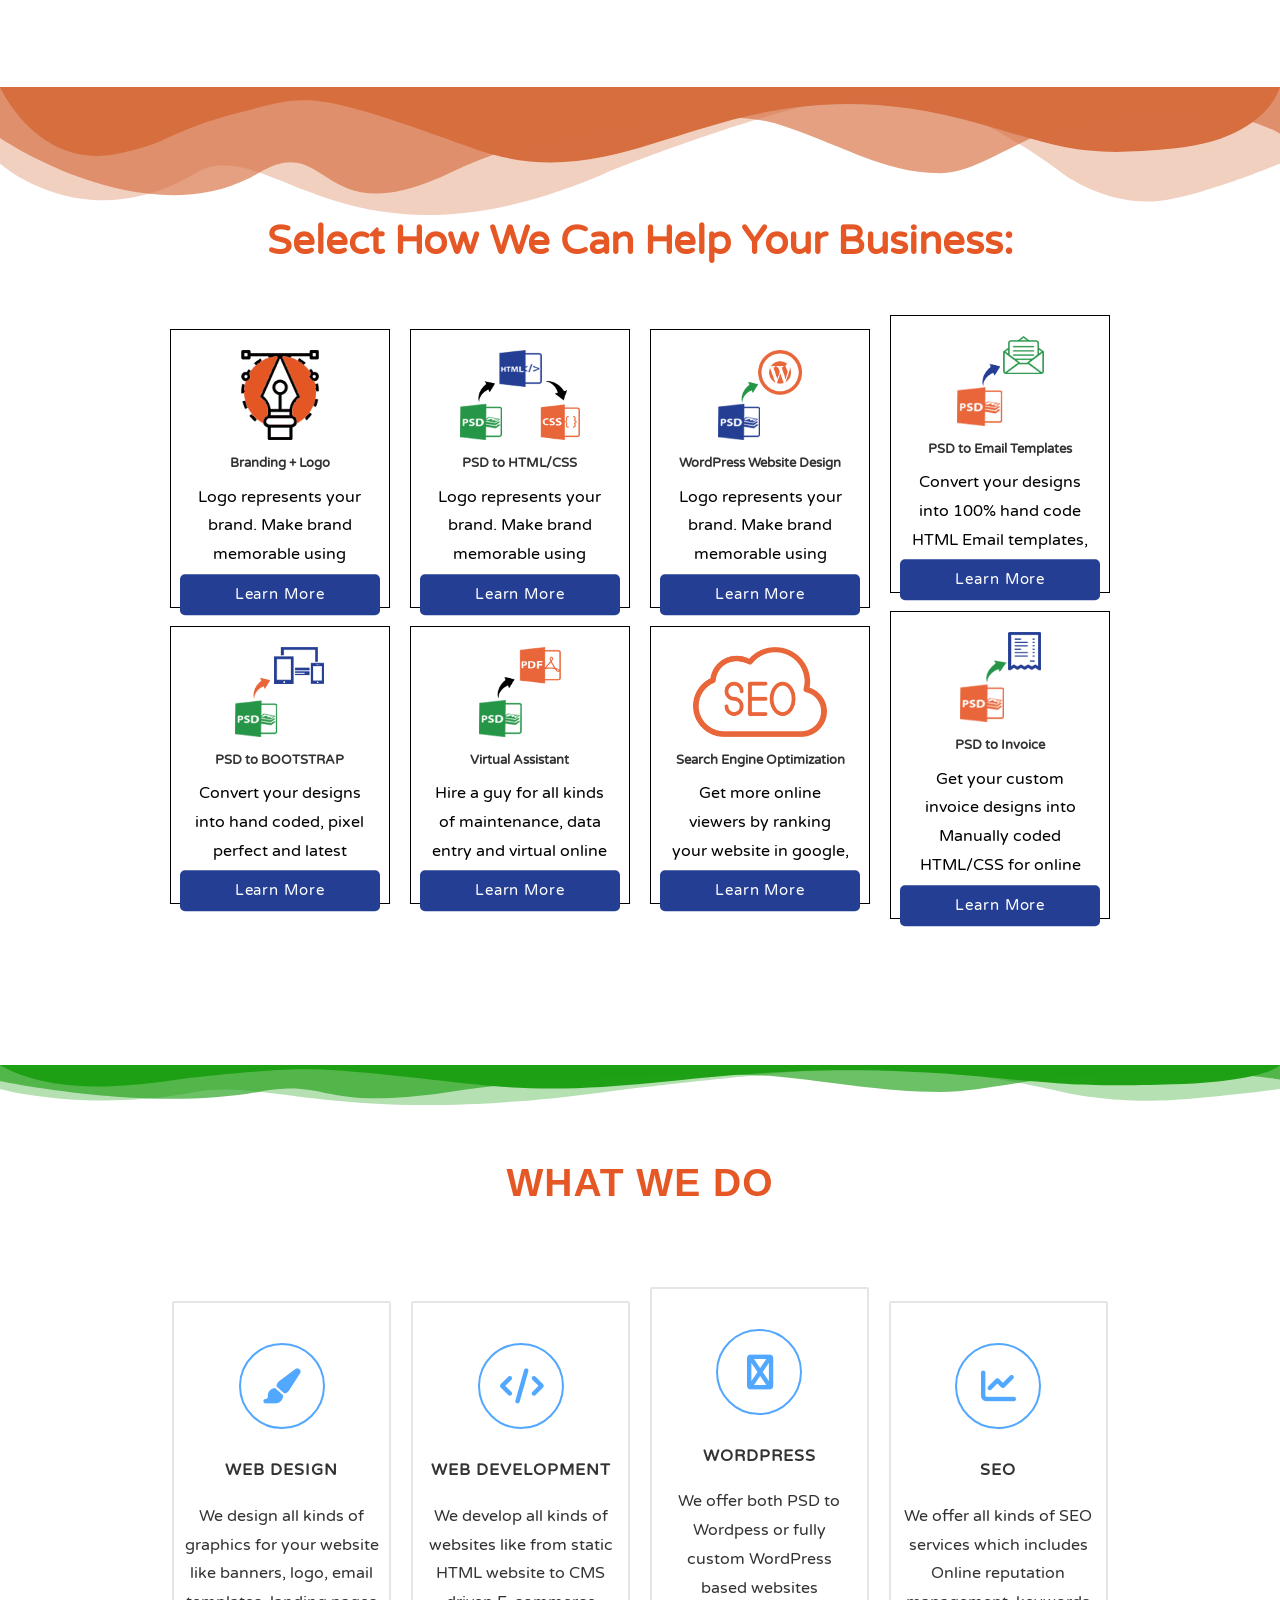
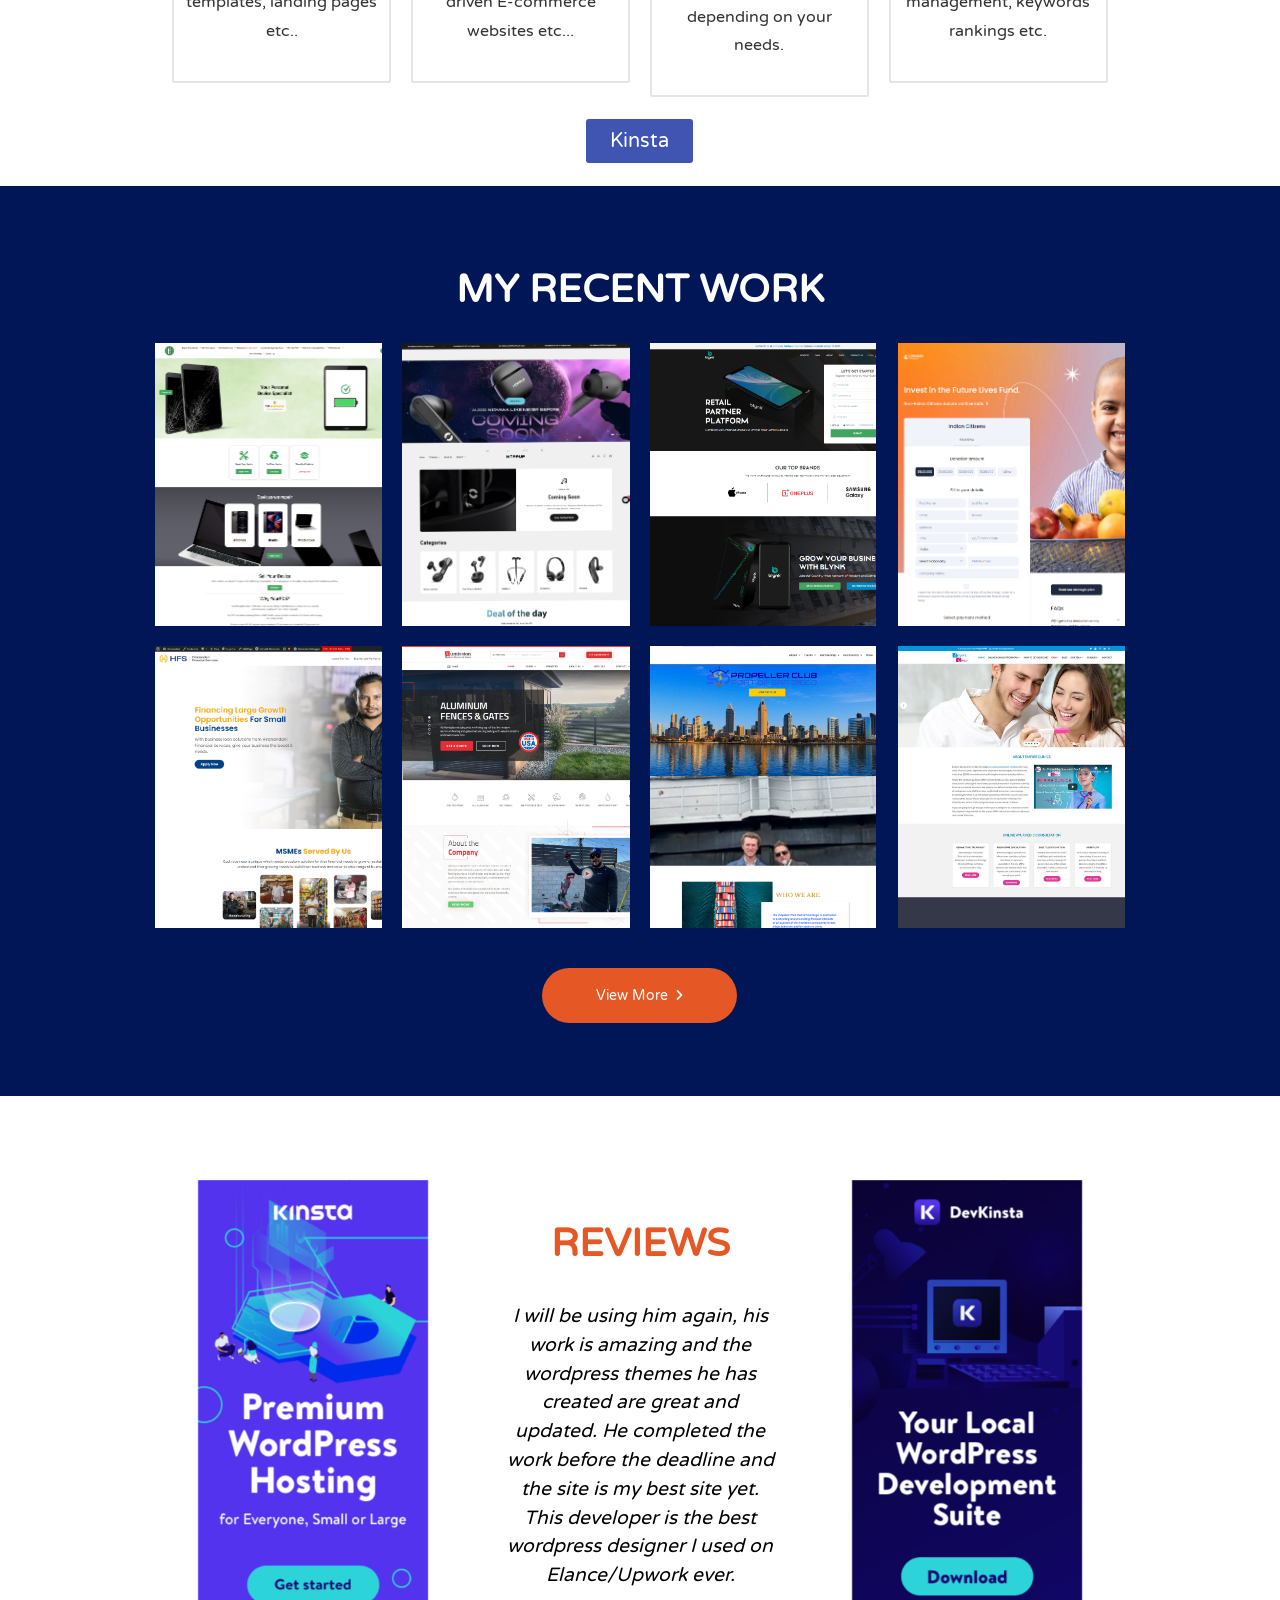
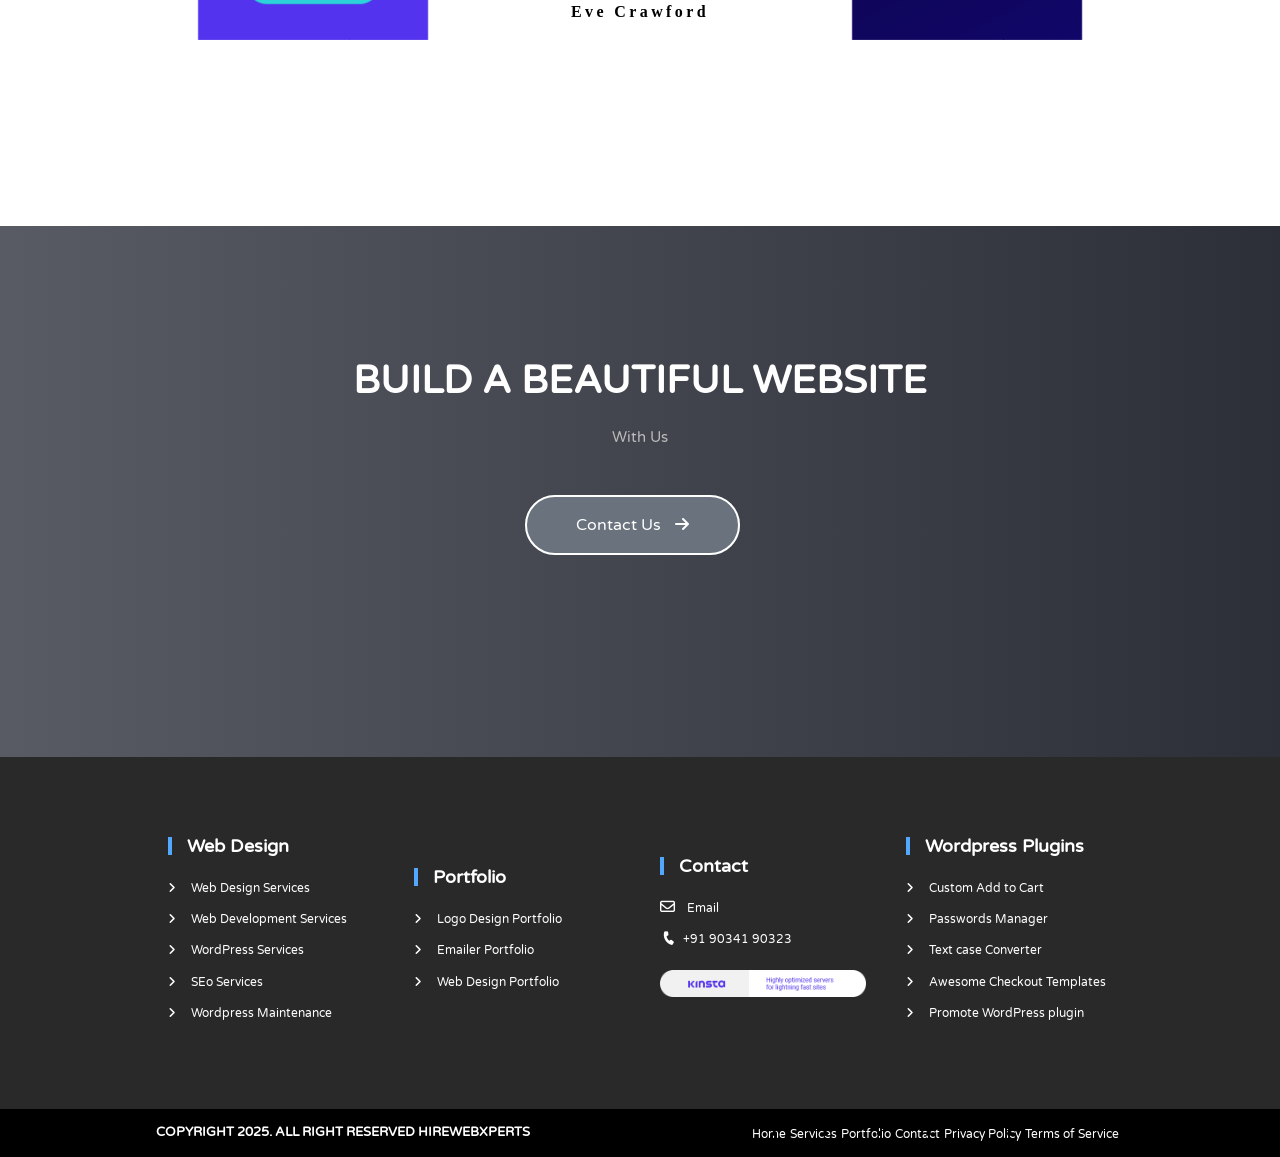
==== commit d3f3923a: "Merge branch 'responsive' of https://github.com/mehak-1903/HWX-website into responsive" ====
--- a/index.html
+++ b/index.html
@@ -379,11 +379,11 @@
         <div class="footer-container">
             <h4>Copyright 2025. All Right Reserved Hirewebxperts</h4>
             <ul>
-                <li><a href="https://hirewebxperts.com/">Home&nbsp; | &nbsp; </a></li>
-                <li><a href="https://hirewebxperts.com/#services"> Services &nbsp; | &nbsp;</a></li>
-                <li><a href="https://hirewebxperts.com/#portfolio">Portfolio &nbsp; | &nbsp;</a></li>
-                <li><a href="https://hirewebxperts.com/contact/">Contact &nbsp; | &nbsp;</a></li>
-                <li><a href="https://hirewebxperts.com/privacy-policy/">Privacy Policy &nbsp; | &nbsp;</a></li>
+                <li><a href="https://hirewebxperts.com/">Home</a></li>
+                <li><a href="https://hirewebxperts.com/#services"> Services</a></li>
+                <li><a href="https://hirewebxperts.com/#portfolio">Portfolio</a></li>
+                <li><a href="https://hirewebxperts.com/contact/">Contact</a></li>
+                <li><a href="https://hirewebxperts.com/privacy-policy/">Privacy Policy</a></li>
                 <li><a href="#">Terms of Service</a></li>
             </ul>
         </div>
--- a/style.css
+++ b/style.css
@@ -144,13 +144,13 @@
 }
 
 
-.about-designing {
-    height: 100%;
-    max-width: 75%;
-    margin: auto;
-    display: flex;
-    justify-content: space-between;
-}
+   .about-designing {
+       min-height: 100%;
+       max-width: 75%;
+       margin: auto;
+       display: flex;
+       justify-content: space-between;
+   }
 
 .design-container {
     height: 100%;
@@ -210,106 +210,105 @@
 
 
 
-/* Business help */
-.business-help {
+   /* Business help */
+   .business-help {
     width: 100%;
     min-height: 978px;
     box-sizing: border-box;
 }
 
-.business-top {
-    position: relative;
-}
+   .business-top {
+       position: relative;
+   }
 
 .business-top svg {
-    max-height: 67px;
+    min-height: 67px;
     fill: rgba(214, 110, 62, 0.99);
     width: 100%;
     box-sizing: border-box;
     position: absolute;
     top: 0%;
 
-}
-
-.business-help-container {
-    max-width: 73.5%;
-    min-height: 92%;
-    margin: auto;
-    box-sizing: border-box;
-    padding: 80px 0;
-}
-
-.business-help-container h4 {
-    font-size: 40px;
-    font-weight: 900;
-    font-family: 'Varela Round', sans-serif;
-    line-height: 1.2em;
-    color: #e55725;
-    padding: 50px;
-    text-align: center;
-    box-sizing: border-box;
-}
-
-.box {
-    width: 100%;
-    min-height: 87%;
-    display: flex;
-    justify-content: space-evenly;
-    align-items: center;
-    gap: 20px;
-    box-sizing: border-box;
-}
-
-.subbox {
-    width: 100%;
-    height: 100%;
-    box-sizing: border-box;
-}
-
-.inside-subboxes:hover {
-    box-shadow: 0px 0px 15px 5px rgba(0, 0, 0, 0.3);
-}
-
-.inside-subboxes {
-    min-height: 55%;
-    width: 100%;
-    display: block;
-    margin-bottom: 18px;
-    text-align: center;
-    position: relative;
-    border: 1px solid #000;
-}
-
-.inside-subboxes img {
-    min-height: 90px;
-    max-height: 90px;
-    max-width: 100%;
-    margin-top: 20px;
-}
-
-.inside-subboxes h3 {
-    margin: 10px 0;
-    font-size: 13px;
-    line-height: 1.4;
-    font-family: 'Varela Round', sans-serif;
-}
-
-.inside-subboxes h3 a {
-    color: #333;
-    text-decoration: none !important;
-}
-
-.inside-subboxes p {
-    font-size: 16px;
-    text-align: center;
-    margin: 9px 20px;
-    font-weight: 400;
-    line-height: 1.8;
-    font-family: 'Varela Round', sans-serif;
-}
+   }
+
+   .business-help-container {
+       max-width: 73.5%;
+       min-height: 92%;
+       margin: auto;
+       box-sizing: border-box;
+       padding: 80px 0;
+   }
+
+   .business-help-container h4 {
+       font-size: 40px;
+       font-weight: 900;
+       font-family: 'Varela Round', sans-serif;
+       line-height: 1.2em;
+       color: #e55725;
+       padding: 50px;
+       text-align: center;
+       box-sizing: border-box;
+   }
+
+   .box {
+       width: 100%;
+       min-height: 87%;
+       display: flex;
+       justify-content: space-evenly;
+       align-items: center;
+       gap: 20px;
+       box-sizing: border-box;
+   }
+
+   .subbox {
+       width: 100%;
+       height: 100%;
+       box-sizing: border-box;
+   }
+
+   .inside-subboxes:hover {
+       box-shadow: 0px 0px 15px 5px rgba(0, 0, 0, 0.3);
+   }
+
+   .inside-subboxes {
+       min-height: 55%;
+       width: 100%;
+       display: block;
+       margin-bottom: 18px;
+       text-align: center;
+       position: relative;
+       border: 1px solid #000;
+   }
+
+   .inside-subboxes img {
+       min-height: 90px;
+       max-height: 90px;
+       max-width: 100%;
+       margin-top: 20px;
+   }
+
+   .inside-subboxes h3 {
+       margin: 10px 0;
+       font-size: 13px;
+       line-height: 1.4;
+       font-family: 'Varela Round', sans-serif;
+   }
+
+   .inside-subboxes h3 a {
+       color: #333;
+       text-decoration: none !important;
+   }
+
+   .inside-subboxes p {
+       font-size: 16px;
+       text-align: center;
+       margin: 9px 20px;
+       font-weight: 400;
+       line-height: 1.8;
+       font-family: 'Varela Round', sans-serif;
+   }
 
 .lrn-mre {
-    display: inline-block;
     border-color: #243e94;
     padding: 20px 19px;
     font-size: 15px;
@@ -321,187 +320,188 @@
     line-height: 1px;
     color: #fff;
     text-decoration: none !important;
+    position: absolute;
+    transform: translate(-50%, -80%);
     width: 200px;
-    margin: 5% 0;
-}
-
-/* what we do */
-.services {
-    width: 100%;
-    min-height: 721px;
-    box-sizing: border-box;
-}
-
-.top {
-    padding: 48px 0;
-    position: relative;
-}
-
-.top svg {
-    height: 40px;
-    width: 100%;
-    box-sizing: border-box;
-    position: absolute;
-    top: 0%;
-}
-
-.top svg .elementor-shape-fill {
-    fill: rgba(30, 160, 20, 0.99);
-    box-sizing: border-box;
-}
-
-.services-container {
-    max-width: 73.1%;
-    min-height: 65%;
-    margin: auto;
-    box-sizing: border-box;
-}
-
-.services-container h2 {
-    color: #e55725;
-    text-transform: uppercase;
-    letter-spacing: 1px;
-    font-size: 39px;
-    font-weight: 600;
-    font-family: 'Verala Round', sans-serif;
-    text-align: center;
-    margin-bottom: 82px;
-}
-
-.subcontainer {
-    min-height: 370px;
-    width: 100%;
-    display: flex;
-    justify-content: space-evenly;
-    align-items: center;
-    margin-top: 65px;
-    gap: 20px;
-    box-sizing: border-box;
-}
-
-.subcont-box {
-    height: 100%;
-    width: 100%;
-    border: 2px solid rgba(0, 0, 0, 0.1);
-    border-radius: 2px;
-    padding: 40px 10px 30px 10px;
-    box-sizing: border-box;
-}
-
-.icon {
-    height: 86px;
-    width: 86px;
-    border: 2px solid #52a7fe;
-    border-radius: 50%;
-    background-color: #fff;
-    margin: auto;
-    cursor: pointer;
-}
-
-.fa-paint-brush,
-.fa-code {
-    height: 40px;
-    width: 40px;
-    position: absolute;
-    transform: translate(50%, 60%);
-    font-size: 35px;
-    fill: #52a7fe;
-    color: #52a7fe;
-    border-color: #52a7fe;
-}
-
-.fa-wordpress {
-    height: 40px;
-    width: 40px;
-    position: absolute;
-    transform: translate(72%, 60%);
-    font-size: 35px;
-    fill: #52a7fe;
-    color: #52a7fe;
-    border-color: #52a7fe;
-}
-
-.fa-line-chart {
-    height: 40px;
-    width: 40px;
-    position: absolute;
-    transform: translate(60%, 60%);
-    font-size: 35px;
-    fill: #52a7fe;
-    color: #52a7fe;
-    border-color: #52a7fe;
-}
-
-.icon:hover {
-    background-color: #1e83ec;
-    color: #fff;
-    transition: all .3s ease;
-    transform: scale(1.1);
-}
-
-.icon:hover i {
-    color: #fff !important;
-}
-
-.subcont-box h3 {
-    font-size: 16px;
-    font-weight: 600;
-    font-family: 'Varela Round', sans-serif;
-    margin: 30px 0 20px 0;
-    line-height: 1.4;
-    text-align: center;
-    letter-spacing: 1px;
-    text-transform: uppercase;
-    transition: all .3s ease;
-}
-
-.subcont-box h3 a {
-    text-decoration: none;
-    color: #333;
-}
-
-.subcont-box p {
-    font-size: 16px;
-    font-weight: 500;
-    font-family: 'Varela Round';
-    line-height: 1.8;
-    text-align: center;
-    margin: 5px 0;
-    color: #333;
-}
-
-.btn {
-    text-align: center;
-    margin-top: 32px;
-    margin-bottom: 50px;
-}
-
-.btn a {
-    background-color: #4054b2;
-    border-radius: 3px;
-    color: #fff;
-    padding: 10px 24px;
-    text-decoration: none;
-    font-size: 20px;
-    font-weight: 400;
-    font-family: 'Varela Round', sans-serif;
-}
+}
+
+   /* what we do */
+   .services {
+       width: 100%;
+       min-height: 721px;
+       box-sizing: border-box;
+   }
+
+   .top {
+       padding: 48px 0;
+       position: relative;
+   }
+
+   .top svg {
+       height: 40px;
+       width: 100%;
+       box-sizing: border-box;
+       position: absolute;
+       top: 0%;
+   }
+
+   .top svg .elementor-shape-fill {
+       fill: rgba(30, 160, 20, 0.99);
+       box-sizing: border-box;
+   }
+
+   .services-container {
+       max-width: 73.1%;
+       min-height: 65%;
+       margin: auto;
+       box-sizing: border-box;
+   }
+
+   .services-container h2 {
+       color: #e55725;
+       text-transform: uppercase;
+       letter-spacing: 1px;
+       font-size: 39px;
+       font-weight: 600;
+       font-family: 'Verala Round', sans-serif;
+       text-align: center;
+       margin-bottom: 82px;
+   }
+
+   .subcontainer {
+       min-height: 370px;
+       width: 100%;
+       display: flex;
+       justify-content: space-evenly;
+       align-items: center;
+       margin-top: 65px;
+       gap: 20px;
+       box-sizing: border-box;
+   }
+
+   .subcont-box {
+       height: 100%;
+       width: 100%;
+       border: 2px solid rgba(0, 0, 0, 0.1);
+       border-radius: 2px;
+       padding: 40px 10px 30px 10px;
+       box-sizing: border-box;
+   }
+
+   .icon {
+       height: 86px;
+       width: 86px;
+       border: 2px solid #52a7fe;
+       border-radius: 50%;
+       background-color: #fff;
+       margin: auto;
+       cursor: pointer;
+   }
+
+   .fa-paint-brush,
+   .fa-code {
+       height: 40px;
+       width: 40px;
+       position: absolute;
+       transform: translate(50%, 60%);
+       font-size: 35px;
+       fill: #52a7fe;
+       color: #52a7fe;
+       border-color: #52a7fe;
+   }
+
+   .fa-wordpress {
+       height: 40px;
+       width: 40px;
+       position: absolute;
+       transform: translate(72%, 60%);
+       font-size: 35px;
+       fill: #52a7fe;
+       color: #52a7fe;
+       border-color: #52a7fe;
+   }
+
+   .fa-line-chart {
+       height: 40px;
+       width: 40px;
+       position: absolute;
+       transform: translate(60%, 60%);
+       font-size: 35px;
+       fill: #52a7fe;
+       color: #52a7fe;
+       border-color: #52a7fe;
+   }
+
+   .icon:hover {
+       background-color: #1e83ec;
+       color: #fff;
+       transition: all .3s ease;
+       transform: scale(1.1);
+   }
+
+   .icon:hover i {
+       color: #fff !important;
+   }
+
+   .subcont-box h3 {
+       font-size: 16px;
+       font-weight: 600;
+       font-family: 'Varela Round', sans-serif;
+       margin: 30px 0 20px 0;
+       line-height: 1.4;
+       text-align: center;
+       letter-spacing: 1px;
+       text-transform: uppercase;
+       transition: all .3s ease;
+   }
+
+   .subcont-box h3 a {
+       text-decoration: none;
+       color: #333;
+   }
+
+   .subcont-box p {
+       font-size: 16px;
+       font-weight: 500;
+       font-family: 'Varela Round';
+       line-height: 1.8;
+       text-align: center;
+       margin: 5px 0;
+       color: #333;
+   }
+
+   .btn {
+       text-align: center;
+       margin-top: 32px;
+       margin-bottom: 50px;
+   }
+
+   .btn a {
+       background-color: #4054b2;
+       border-radius: 3px;
+       color: #fff;
+       padding: 10px 24px;
+       text-decoration: none;
+       font-size: 20px;
+       font-weight: 400;
+       font-family: 'Varela Round', sans-serif;
+   }
 
 /* @media(max-width: 768px){
-.subcontainer{
-  flex-direction: column;
-}
+ .subcontainer{
+     flex-direction: column;
+ }
 } */
 
 
-/* Recent Work */
-.work {
-    width: 100%;
-    min-height: 910px;
-    padding: 80px 0;
-    background-color: #001656;
-    box-sizing: border-box;
-}
+   /* Recent Work */
+   .work {
+       width: 100%;
+       height: 910px;
+       padding: 80px 0;
+       background-color: #001656;
+       box-sizing: border-box;
+   }
 
 .work-container {
     max-width: 75.8%;
@@ -529,15 +529,15 @@
     box-sizing: border-box;
 }
 
-.grid-images {
-    width: auto;
-    min-height: 350px;
-    background-size: cover;
-    backface-visibility: hidden;
-    transition: all .5s ease;
-    position: relative;
-    overflow: hidden;
-}
+   .grid-images {
+       width: auto;
+       height: auto;
+       background-size: cover;
+       backface-visibility: hidden;
+       transition: all .5s ease;
+       position: relative;
+       overflow: hidden;
+   }
 
 /* Responsive */
 /* @media(max-width: 768px){
@@ -761,31 +761,32 @@
 
 /* Build a website */
 
-.build-website {
-    min-height: 444px;
-    width: 100%;
-    box-sizing: border-box;
-    background-color: transparent;
-    background-image: linear-gradient(90deg, #585b64 0%, #2c2f38 100%);
-    padding: 12% 0;
-}
-
-.build-site-container {
-    width: 100%;
-    height: 100%;
-    margin: auto;
-    text-align: center;
-}
-
-.build-site-container h2 {
-    text-transform: uppercase;
-    color: #fff;
-    font-size: 2.5em;
-    text-align: center;
-    box-sizing: border-box;
-    font-weight: 600;
-    font-family: 'Varela Round', sans-serif;
-}
+   .build-website {
+       min-height: 531px;
+       width: 100%;
+       box-sizing: border-box;
+       background-color: transparent;
+       background-image: linear-gradient(90deg, #585b64 0%, #2c2f38 100%);
+       padding: 12% 0;
+   }
+
+   .build-site-container {
+       width: 100%;
+       height: 100%;
+       margin: auto;
+   }
+
+   .build-site-container h2 {
+       text-transform: uppercase;
+       letter-spacing: 1;
+       color: #fff;
+       font-size: 39px;
+       text-align: center;
+       line-height: 1px;
+       box-sizing: border-box;
+       font-weight: 600;
+       font-family: 'Varela Round', sans-serif;
+   }
 
 .build-site-container p {
     font-size: 15px;
@@ -795,18 +796,18 @@
     margin: 47px 0 70px 0;
 }
 
-.build-site-container a {
-    display: inline-block;
-    border: 2px solid #fff;
-    text-decoration: none;
-    color: #fff;
-    padding: 18px 49px;
-    border-radius: 50px;
-    font-size: 16px;
-    background-color: rgb(105, 114, 125);
-    line-height: 1;
-    font-family: 'Varela Round', sans-serif;
-}
+   .build-site-container a {
+       border: 2px solid #fff;
+       text-decoration: none;
+       color: #fff;
+       padding: 18px 49px;
+       border-radius: 50px;
+       font-size: 16px;
+       background-color: rgb(105, 114, 125);
+       line-height: 1;
+       margin-left: 41%;
+       font-family: 'Varela Round', sans-serif;
+   }
 
 .fa-arrow-right {
     color: #fff;
@@ -898,9 +899,16 @@
     color: #13aff0;
 }
 
-.footer-content ul li a:hover i {
-    color: #fff !important;
-}
+   .footer-content ul li a:hover i {
+       color: #fff !important;
+   }
+
+   /* Responsive sub-footer */
+   /* @media(max-width: 768px) {
+       .sub-footer-container {
+           flex-direction: column;
+       }
+   } */
 
 /* Footer */
 footer {
@@ -909,14 +917,14 @@
     box-sizing: border-box;
 }
 
-.footer-container {
-    height: 100%;
-    max-width: 76%;
-    margin: auto;
-    display: flex;
-    justify-content: space-between;
-    padding: 10px 0;
-}
+   .footer-container {
+       height: 100%;
+       max-width: 76%;
+       margin: auto;
+       display: flex;
+       justify-content: space-between;
+       padding: 10px 0; 
+   }
 
 .footer-container h4 {
     font-family: 'Varela Round', sans-serif;
@@ -928,25 +936,12 @@
     padding: 6px 2px;
 }
 
-.footer-container ul {
-    display: flex;
-    justify-content: flex-end;
-    align-items: center;
-    padding: 5px;
-    list-style: none;
-    flex-wrap: wrap;
-}
-
-
-.footer-container ul li {
-    border-left: 1px solid #fff;
-    line-height: .1em;
-    padding: 5px;
-}
-
-.footer-container ul li:nth-child(1) {
-    border-left: none;
-}
+   .footer-container ul {
+       display: flex;
+       justify-content: flex-end;
+       align-items: center;
+       padding: 5px;
+   }
 
 .footer-container li a {
     color: #fff;
@@ -957,289 +952,32 @@
     padding: 1px 2px;
 }
 
-/*For tablets*/
-
-@media screen and (max-width: 1023px) {
+   /* For mobile devices */
+
+   @media(max-width: 768px) {
 
     .about-designing,
     .box,
     .subcontainer,
     .reviews-container,
-    .sub-footer-container {
-        flex-direction: column;
-    }
-
-    footer {
+    .sub-footer-container,
+    .footer-container
+      {
+           flex-direction: column;
+       }
+       .work{
+        min-height: 910px;
         width: 100%;
-    }
-
-    .grid-container {
-        grid-template-columns: repeat(2, 1fr);
-    }
-
-    img {
-        height: auto;
-        max-width: 100%;
-    }
-
- main{
-     padding: 30px 20px;
- }
-
- .design-container h3{
-     margin: 20px 0;
- }
-
- .design-container ul{
-     margin: 30px 0;
- }
-
- .design-container img{
-     margin: 0px;
- }
-
-
-    .footer-container {
-        flex-direction: column-reverse;
-    }
-
-    .footer-container ul {
-        justify-content: center;
-    }
-
-    .footer-container h4 {
-        text-align: center;
-    }
-}
-
-/* For mobile devices */
-
-@media(max-width: 600px) {
-
-    .about-designing,
-    .box,
-    .subcontainer,
-    .reviews-container,
-    .sub-footer-container {
-        flex-direction: column;
-    }
-
-    footer {
+       }
+       .grid-container{
+        min-height: 78%;
+       }
+       .grid-images{
+        /* width: 100%; */
+        /* height: 100%; */
+        grid-template-columns: repeat(1, 1fr);
+       }
+       footer{
         width: 100%;
-    }
-
-    .grid-container {
-        grid-template-columns: repeat(1, 1fr);
-    }
-
-    img {
-        height: auto;
-        max-width: 100%;
-    }
-
-    main {
-        padding: 30px 20px;
-    }
-
-    .design-container h3 {
-        margin: 20px 0;
-        padding-left: 10px;
-    }
-
-    .design-container ul {   
-        margin: 30px 0;
-        padding-left: 30px;
-    }
-
-    .design-container img{
-     margin: 0px;
-     text-align: left;
- }
-
- .box1{
-     padding-left: 20px;
- }
-
-.footer-container {
-    flex-direction: column-reverse;
-}
-
-.footer-container ul {
-    justify-content: center;
-}
-}
-
-@media screen and (max-width: 588px){
- .footer-container ul{
-     row-gap: 5px;
- }
-}
-
-/* Responsive Navbar */
-.menu-btn i{
-    color: #fff;
-    font-size: 22px;
-    cursor: pointer;
-    display: none;
-}
-
-#click{
-    display: none;
-}
-
-/* For Tablet */
-
-@media screen and (max-width: 1023px) {
-    .navbar ul{
-        position: fixed;
-        top: -200px;
-        left: 0%;
-        display: block;
-        background: #fff;
-        width: 100%;
-        height: auto;
-        padding-left: 20px;
-         transition: top 0.3s ease;
-    }
-    #click:checked ~ .menu-btn i:before{
-        content : "\f00d";
-    }
-    .navbar ul li{
-        margin: 20px 0;
-        padding: 0;
-    }
-    .navbar ul li a{
-        color: #000;
-        display: block;
-    }
-
-     .navbar ul li a:hover{
-         color: cyan;
-     }
-    .topline:hover > a{
-       border-bottom: none;
-        padding-bottom: 0px;
-    }
-    .menu-btn i{
-        display: block;
-        text-align: right;
-    }
-    #click:checked ~ .navbar ul{
-        top: 80px;
-    }
-    
-.nav-item li {
-    position: relative;
-    padding-bottom: 40px;
-    padding-top: 40px;
-}
-
-.nav-item .dropdown-menu {
-    display: none;
-    position: absolute;
-    background-color: #fff;
-    width: 180px;
-    top: 100%;
-    left: -20px;
-    z-index: 1000;
-}
-
-.nav-item li:hover .dropdown-menu {
-    display: block;
-}
-
-.dropdown-menu li {
-    padding: 12px 15px;
-}
-
-.dropdown-menu li a {
-    color: #333;
-    font-size: 12px;
-    font-weight: 400;
-    line-height: 1.2;
-    letter-spacing: 0.6px;
-}
-
-.fa-chevron-down{
-    display: none;
-}
-}
-
-/* For mobile */
-
-@media screen and (max-width: 600px) {
-    .navbar ul{
-        position: fixed;
-        top: -200px;
-        left: 0%;
-        display: block;
-        background: #fff;
-        width: 100%;
-        height: auto;
-        padding-left: 20px;
-        transition: top 0.3s ease;
-    }
-    #click:checked ~ .menu-btn i:before{
-        content : "\f00d";
-    }
-    .navbar ul li{
-        margin: 20px 0;
-        padding: 0;
-    }
-    .navbar ul li a{
-        color: #000;
-        display: block;
-    }
-
-     .navbar ul li a:hover{
-         color: cyan;
-     }
-    .topline:hover > a{
-       border-bottom: none;
-        padding-bottom: 0px;
-    }
-    .menu-btn i{
-        display: block;
-        text-align: right;
-    }
-    #click:checked ~ .navbar ul{
-        top: 80px;
-    }
-
-    
-.nav-item li {
-    position: relative;
-    padding-bottom: 40px;
-    padding-top: 40px;
-}
-
-.nav-item .dropdown-menu {
-    display: none;
-    position: absolute;
-    background-color: #fff;
-    width: 180px;
-    top: 100%;
-    left: -20px;
-    z-index: 1000;
-}
-
-.nav-item li:hover .dropdown-menu {
-    display: block;
-}
-
-.dropdown-menu li {
-    padding: 12px 15px;
-}
-
-.dropdown-menu li a {
-    color: #333;
-    font-size: 12px;
-    font-weight: 400;
-    line-height: 1.2;
-    letter-spacing: 0.6px;
-}
-
-.fa-chevron-down{
-    display: none;
-}
-}+       }
+   }
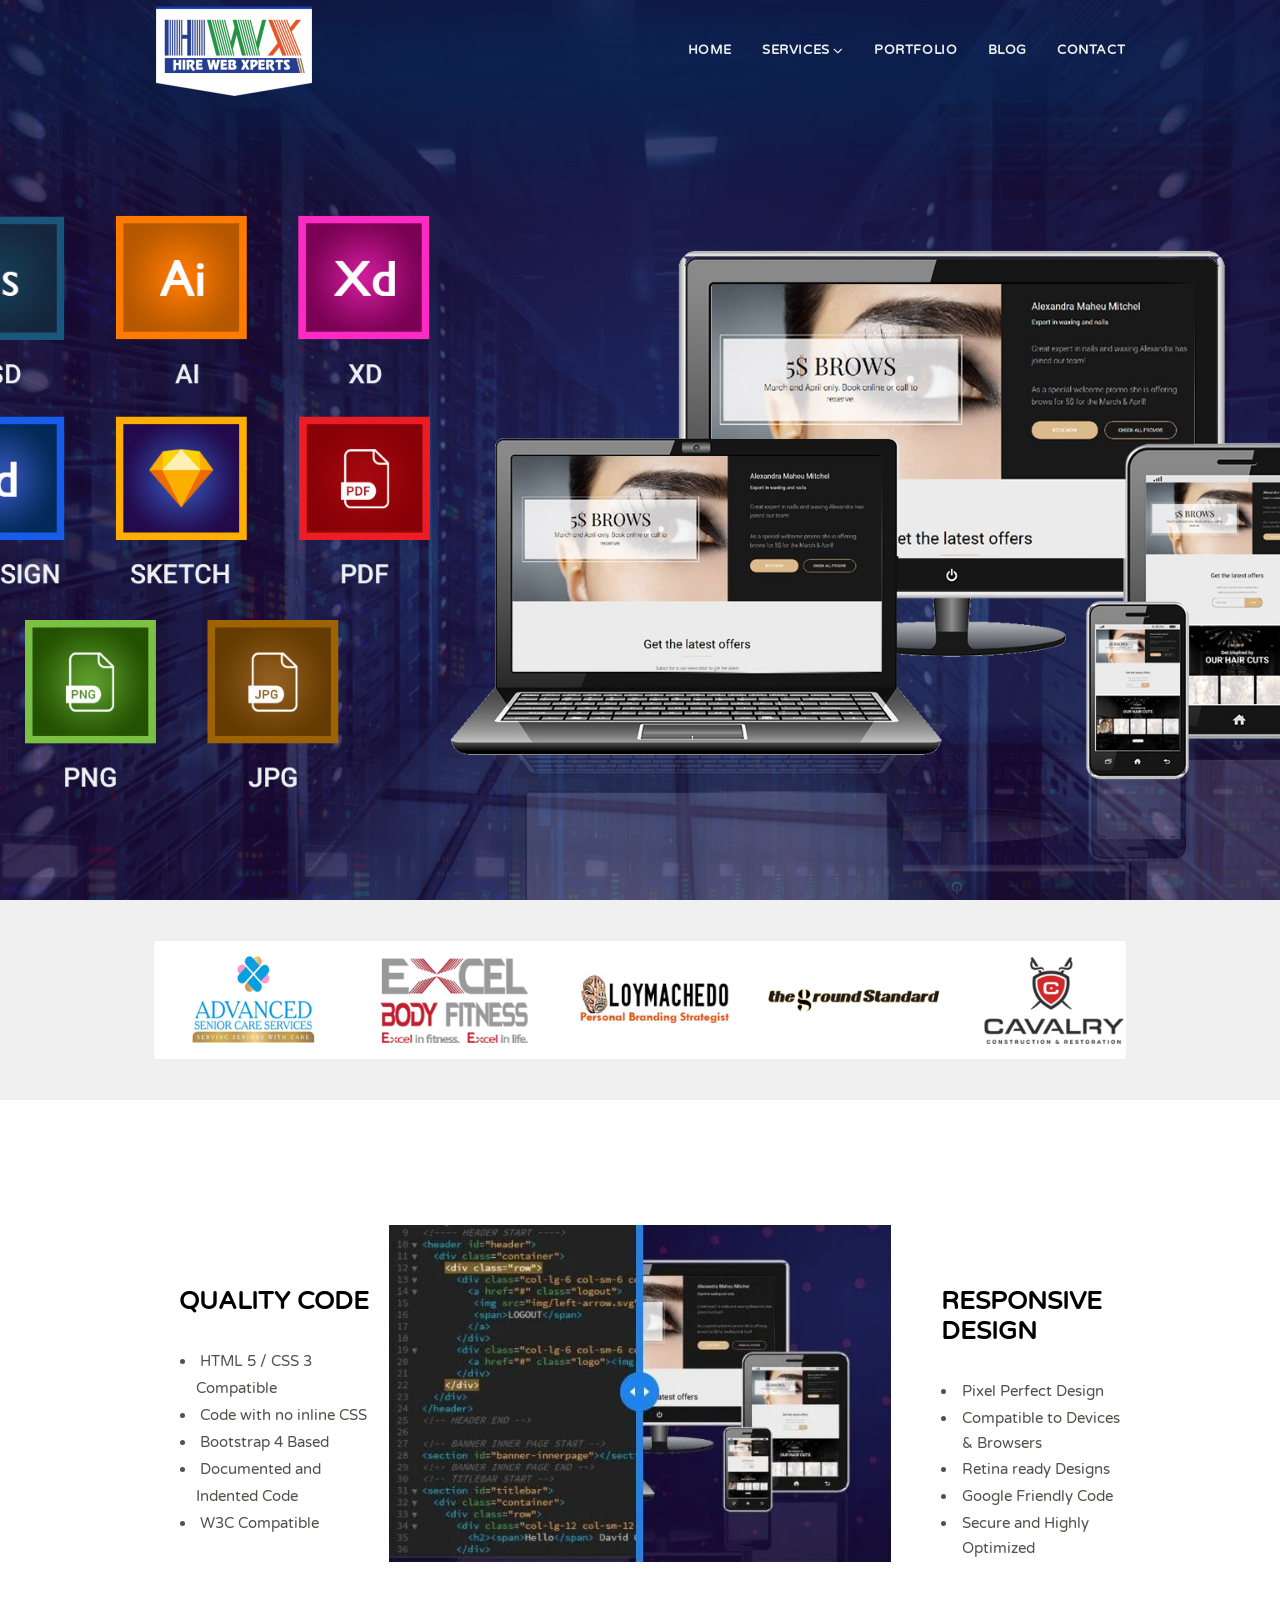
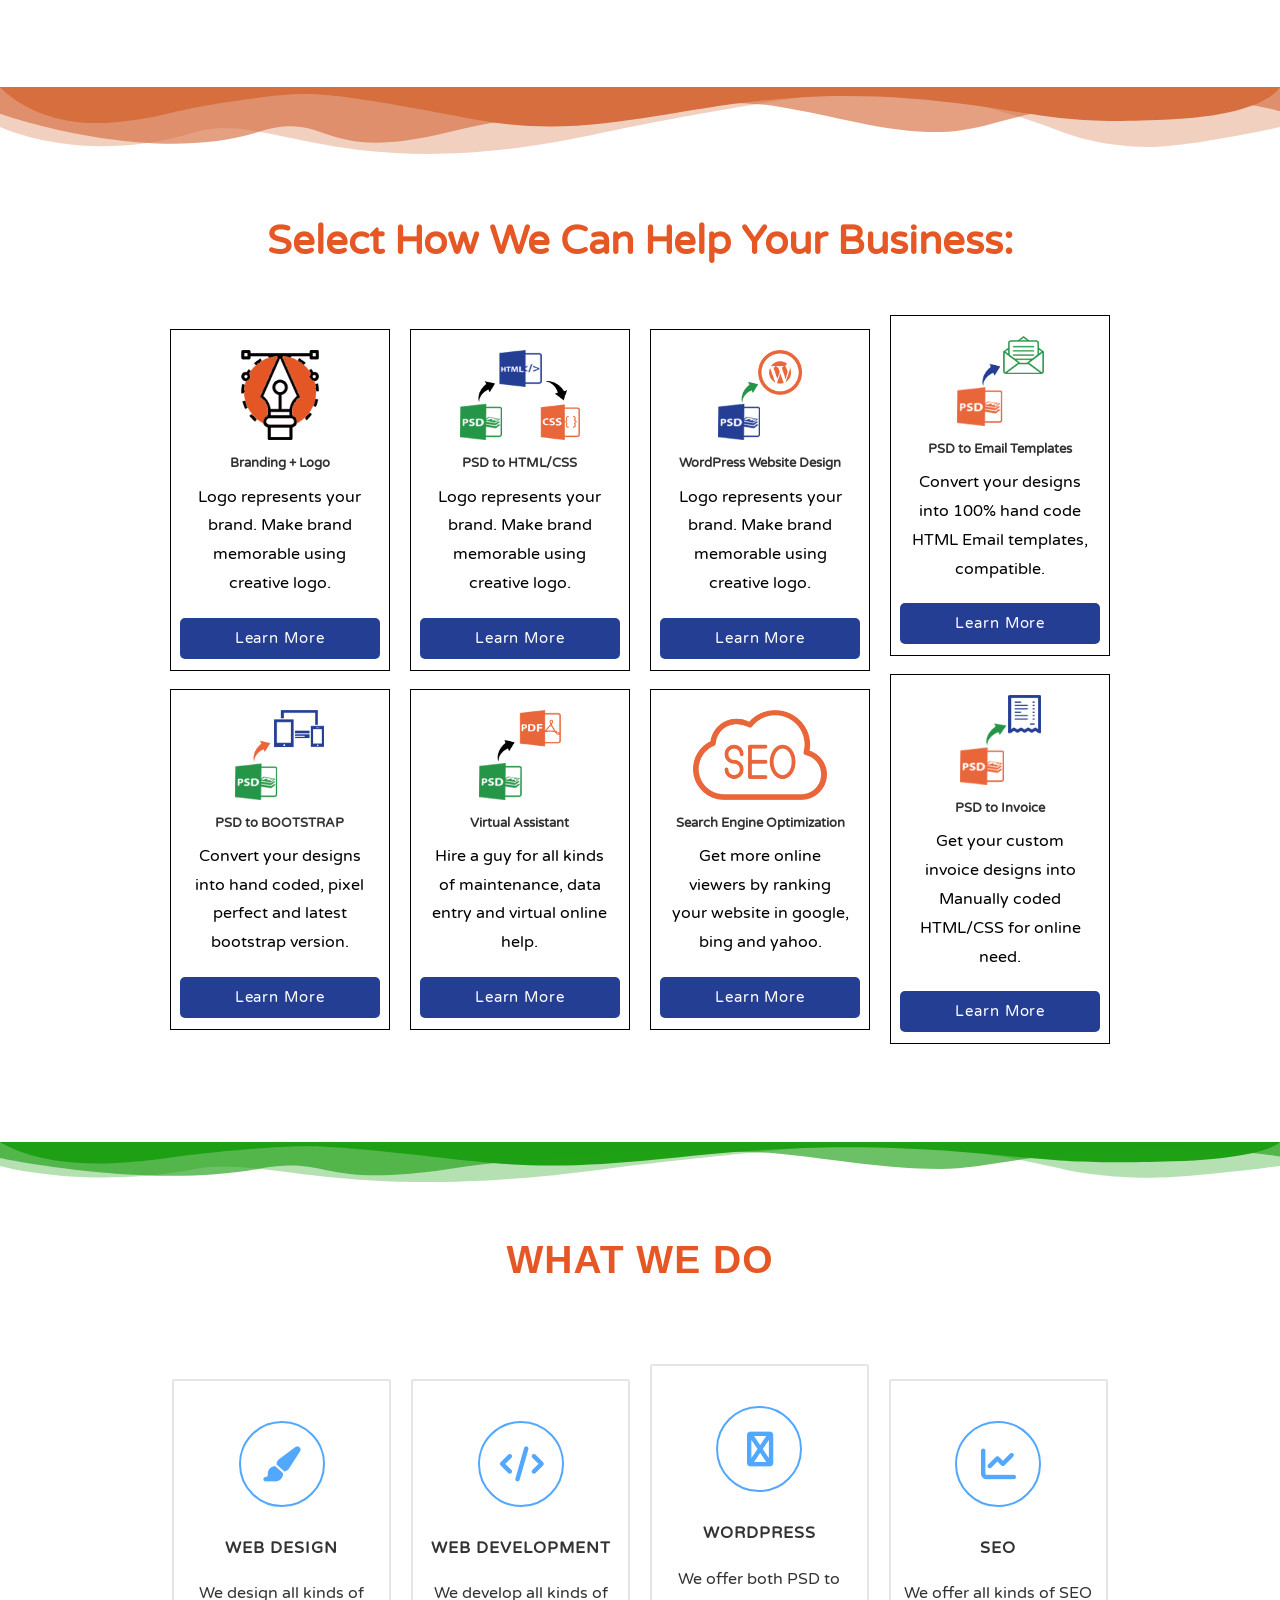
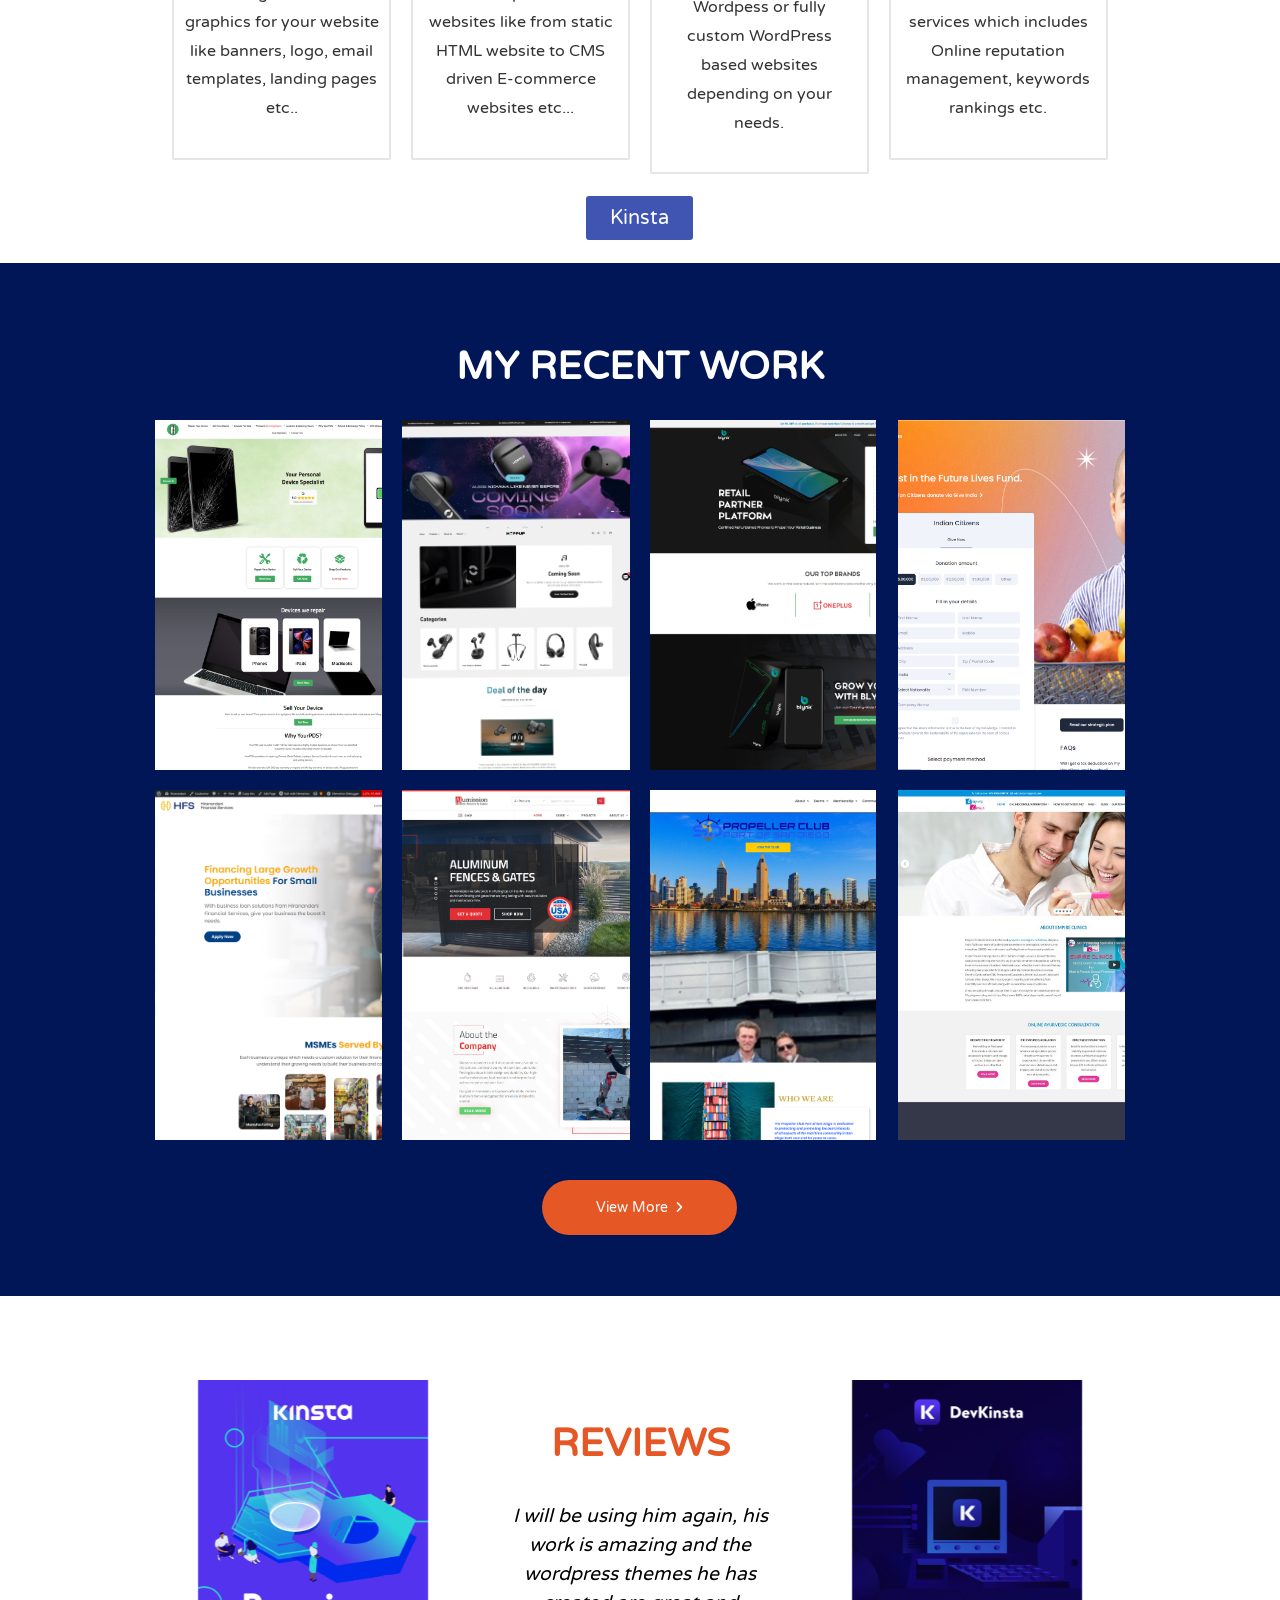
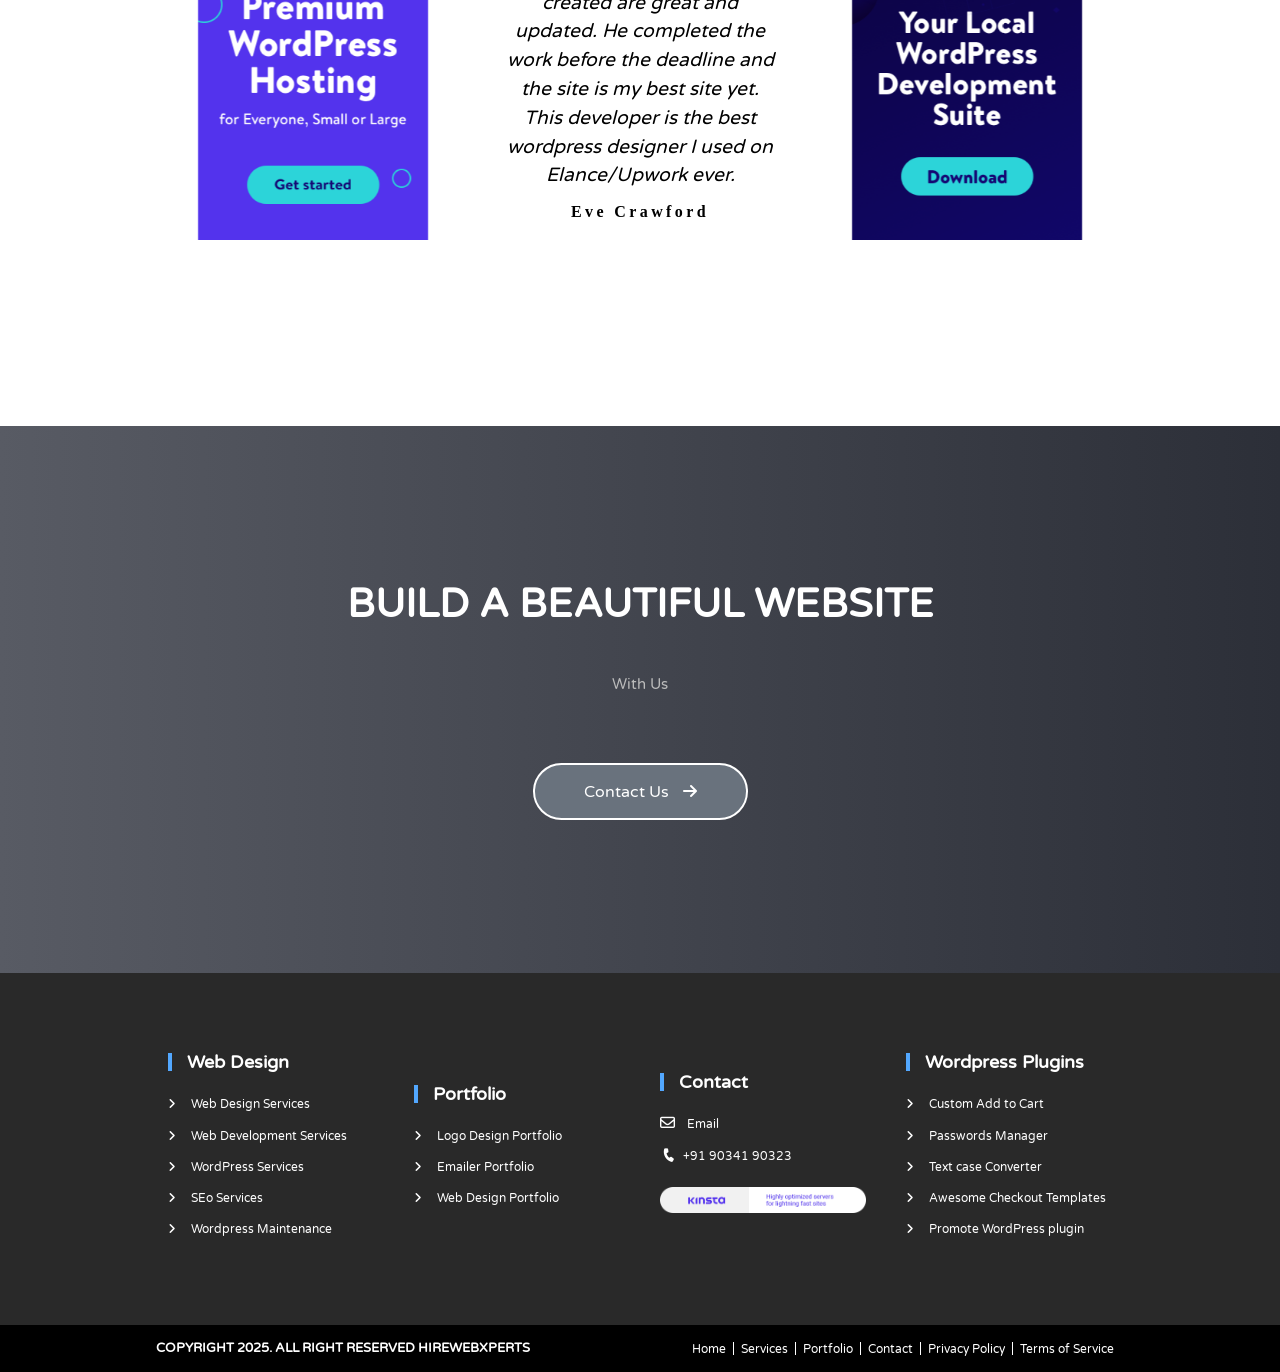
==== commit e0bc7016: "Adding Hamburger icon to the navbar list" ====
--- a/index.html
+++ b/index.html
@@ -46,7 +46,6 @@
 
                         <ul class="dropdown-menu">
                             <li><a href="https://hirewebxperts.com/#services">Web Design</a></li>
-                            <!--https://hirewebxperts.com/#services -->
                             <li><a href="https://hirewebxperts.com/web-development/">Web Development</a></li> <!-- -->
                             <li><a href="https://hirewebxperts.com/wordpress-services/">WordPress</a></li> <!-- -->
                             <li><a href="https://hirewebxperts.com/seo-services/">Seo Services</a></li> <!-- -->
@@ -380,7 +379,7 @@
             <h4>Copyright 2025. All Right Reserved Hirewebxperts</h4>
             <ul>
                 <li><a href="https://hirewebxperts.com/">Home</a></li>
-                <li><a href="https://hirewebxperts.com/#services"> Services</a></li>
+                <li><a href="https://hirewebxperts.com/#services"> Services </a></li>
                 <li><a href="https://hirewebxperts.com/#portfolio">Portfolio</a></li>
                 <li><a href="https://hirewebxperts.com/contact/">Contact</a></li>
                 <li><a href="https://hirewebxperts.com/privacy-policy/">Privacy Policy</a></li>
--- a/style.css
+++ b/style.css
@@ -144,13 +144,13 @@
 }
 
 
-   .about-designing {
-       min-height: 100%;
-       max-width: 75%;
-       margin: auto;
-       display: flex;
-       justify-content: space-between;
-   }
+.about-designing {
+    height: 100%;
+    max-width: 75%;
+    margin: auto;
+    display: flex;
+    justify-content: space-between;
+}
 
 .design-container {
     height: 100%;
@@ -210,105 +210,106 @@
 
 
 
-   /* Business help */
-   .business-help {
+/* Business help */
+.business-help {
     width: 100%;
     min-height: 978px;
     box-sizing: border-box;
 }
 
-   .business-top {
-       position: relative;
-   }
+.business-top {
+    position: relative;
+}
 
 .business-top svg {
-    min-height: 67px;
+    max-height: 67px;
     fill: rgba(214, 110, 62, 0.99);
     width: 100%;
     box-sizing: border-box;
     position: absolute;
     top: 0%;
 
-   }
-
-   .business-help-container {
-       max-width: 73.5%;
-       min-height: 92%;
-       margin: auto;
-       box-sizing: border-box;
-       padding: 80px 0;
-   }
-
-   .business-help-container h4 {
-       font-size: 40px;
-       font-weight: 900;
-       font-family: 'Varela Round', sans-serif;
-       line-height: 1.2em;
-       color: #e55725;
-       padding: 50px;
-       text-align: center;
-       box-sizing: border-box;
-   }
-
-   .box {
-       width: 100%;
-       min-height: 87%;
-       display: flex;
-       justify-content: space-evenly;
-       align-items: center;
-       gap: 20px;
-       box-sizing: border-box;
-   }
-
-   .subbox {
-       width: 100%;
-       height: 100%;
-       box-sizing: border-box;
-   }
-
-   .inside-subboxes:hover {
-       box-shadow: 0px 0px 15px 5px rgba(0, 0, 0, 0.3);
-   }
-
-   .inside-subboxes {
-       min-height: 55%;
-       width: 100%;
-       display: block;
-       margin-bottom: 18px;
-       text-align: center;
-       position: relative;
-       border: 1px solid #000;
-   }
-
-   .inside-subboxes img {
-       min-height: 90px;
-       max-height: 90px;
-       max-width: 100%;
-       margin-top: 20px;
-   }
-
-   .inside-subboxes h3 {
-       margin: 10px 0;
-       font-size: 13px;
-       line-height: 1.4;
-       font-family: 'Varela Round', sans-serif;
-   }
-
-   .inside-subboxes h3 a {
-       color: #333;
-       text-decoration: none !important;
-   }
-
-   .inside-subboxes p {
-       font-size: 16px;
-       text-align: center;
-       margin: 9px 20px;
-       font-weight: 400;
-       line-height: 1.8;
-       font-family: 'Varela Round', sans-serif;
-   }
+}
+
+.business-help-container {
+    max-width: 73.5%;
+    min-height: 92%;
+    margin: auto;
+    box-sizing: border-box;
+    padding: 80px 0;
+}
+
+.business-help-container h4 {
+    font-size: 40px;
+    font-weight: 900;
+    font-family: 'Varela Round', sans-serif;
+    line-height: 1.2em;
+    color: #e55725;
+    padding: 50px;
+    text-align: center;
+    box-sizing: border-box;
+}
+
+.box {
+    width: 100%;
+    min-height: 87%;
+    display: flex;
+    justify-content: space-evenly;
+    align-items: center;
+    gap: 20px;
+    box-sizing: border-box;
+}
+
+.subbox {
+    width: 100%;
+    height: 100%;
+    box-sizing: border-box;
+}
+
+.inside-subboxes:hover {
+    box-shadow: 0px 0px 15px 5px rgba(0, 0, 0, 0.3);
+}
+
+.inside-subboxes {
+    min-height: 55%;
+    width: 100%;
+    display: block;
+    margin-bottom: 18px;
+    text-align: center;
+    position: relative;
+    border: 1px solid #000;
+}
+
+.inside-subboxes img {
+    min-height: 90px;
+    max-height: 90px;
+    max-width: 100%;
+    margin-top: 20px;
+}
+
+.inside-subboxes h3 {
+    margin: 10px 0;
+    font-size: 13px;
+    line-height: 1.4;
+    font-family: 'Varela Round', sans-serif;
+}
+
+.inside-subboxes h3 a {
+    color: #333;
+    text-decoration: none !important;
+}
+
+.inside-subboxes p {
+    font-size: 16px;
+    text-align: center;
+    margin: 9px 20px;
+    font-weight: 400;
+    line-height: 1.8;
+    font-family: 'Varela Round', sans-serif;
+}
 
 .lrn-mre {
+    display: inline-block;
     border-color: #243e94;
     padding: 20px 19px;
     font-size: 15px;
@@ -320,188 +321,187 @@
     line-height: 1px;
     color: #fff;
     text-decoration: none !important;
+    width: 200px;
+    margin: 5% 0;
+}
+
+/* what we do */
+.services {
+    width: 100%;
+    min-height: 721px;
+    box-sizing: border-box;
+}
+
+.top {
+    padding: 48px 0;
+    position: relative;
+}
+
+.top svg {
+    height: 40px;
+    width: 100%;
+    box-sizing: border-box;
     position: absolute;
-    transform: translate(-50%, -80%);
-    width: 200px;
-}
-
-   /* what we do */
-   .services {
-       width: 100%;
-       min-height: 721px;
-       box-sizing: border-box;
-   }
-
-   .top {
-       padding: 48px 0;
-       position: relative;
-   }
-
-   .top svg {
-       height: 40px;
-       width: 100%;
-       box-sizing: border-box;
-       position: absolute;
-       top: 0%;
-   }
-
-   .top svg .elementor-shape-fill {
-       fill: rgba(30, 160, 20, 0.99);
-       box-sizing: border-box;
-   }
-
-   .services-container {
-       max-width: 73.1%;
-       min-height: 65%;
-       margin: auto;
-       box-sizing: border-box;
-   }
-
-   .services-container h2 {
-       color: #e55725;
-       text-transform: uppercase;
-       letter-spacing: 1px;
-       font-size: 39px;
-       font-weight: 600;
-       font-family: 'Verala Round', sans-serif;
-       text-align: center;
-       margin-bottom: 82px;
-   }
-
-   .subcontainer {
-       min-height: 370px;
-       width: 100%;
-       display: flex;
-       justify-content: space-evenly;
-       align-items: center;
-       margin-top: 65px;
-       gap: 20px;
-       box-sizing: border-box;
-   }
-
-   .subcont-box {
-       height: 100%;
-       width: 100%;
-       border: 2px solid rgba(0, 0, 0, 0.1);
-       border-radius: 2px;
-       padding: 40px 10px 30px 10px;
-       box-sizing: border-box;
-   }
-
-   .icon {
-       height: 86px;
-       width: 86px;
-       border: 2px solid #52a7fe;
-       border-radius: 50%;
-       background-color: #fff;
-       margin: auto;
-       cursor: pointer;
-   }
-
-   .fa-paint-brush,
-   .fa-code {
-       height: 40px;
-       width: 40px;
-       position: absolute;
-       transform: translate(50%, 60%);
-       font-size: 35px;
-       fill: #52a7fe;
-       color: #52a7fe;
-       border-color: #52a7fe;
-   }
-
-   .fa-wordpress {
-       height: 40px;
-       width: 40px;
-       position: absolute;
-       transform: translate(72%, 60%);
-       font-size: 35px;
-       fill: #52a7fe;
-       color: #52a7fe;
-       border-color: #52a7fe;
-   }
-
-   .fa-line-chart {
-       height: 40px;
-       width: 40px;
-       position: absolute;
-       transform: translate(60%, 60%);
-       font-size: 35px;
-       fill: #52a7fe;
-       color: #52a7fe;
-       border-color: #52a7fe;
-   }
-
-   .icon:hover {
-       background-color: #1e83ec;
-       color: #fff;
-       transition: all .3s ease;
-       transform: scale(1.1);
-   }
-
-   .icon:hover i {
-       color: #fff !important;
-   }
-
-   .subcont-box h3 {
-       font-size: 16px;
-       font-weight: 600;
-       font-family: 'Varela Round', sans-serif;
-       margin: 30px 0 20px 0;
-       line-height: 1.4;
-       text-align: center;
-       letter-spacing: 1px;
-       text-transform: uppercase;
-       transition: all .3s ease;
-   }
-
-   .subcont-box h3 a {
-       text-decoration: none;
-       color: #333;
-   }
-
-   .subcont-box p {
-       font-size: 16px;
-       font-weight: 500;
-       font-family: 'Varela Round';
-       line-height: 1.8;
-       text-align: center;
-       margin: 5px 0;
-       color: #333;
-   }
-
-   .btn {
-       text-align: center;
-       margin-top: 32px;
-       margin-bottom: 50px;
-   }
-
-   .btn a {
-       background-color: #4054b2;
-       border-radius: 3px;
-       color: #fff;
-       padding: 10px 24px;
-       text-decoration: none;
-       font-size: 20px;
-       font-weight: 400;
-       font-family: 'Varela Round', sans-serif;
-   }
+    top: 0%;
+}
+
+.top svg .elementor-shape-fill {
+    fill: rgba(30, 160, 20, 0.99);
+    box-sizing: border-box;
+}
+
+.services-container {
+    max-width: 73.1%;
+    min-height: 65%;
+    margin: auto;
+    box-sizing: border-box;
+}
+
+.services-container h2 {
+    color: #e55725;
+    text-transform: uppercase;
+    letter-spacing: 1px;
+    font-size: 39px;
+    font-weight: 600;
+    font-family: 'Verala Round', sans-serif;
+    text-align: center;
+    margin-bottom: 82px;
+}
+
+.subcontainer {
+    min-height: 370px;
+    width: 100%;
+    display: flex;
+    justify-content: space-evenly;
+    align-items: center;
+    margin-top: 65px;
+    gap: 20px;
+    box-sizing: border-box;
+}
+
+.subcont-box {
+    height: 100%;
+    width: 100%;
+    border: 2px solid rgba(0, 0, 0, 0.1);
+    border-radius: 2px;
+    padding: 40px 10px 30px 10px;
+    box-sizing: border-box;
+}
+
+.icon {
+    height: 86px;
+    width: 86px;
+    border: 2px solid #52a7fe;
+    border-radius: 50%;
+    background-color: #fff;
+    margin: auto;
+    cursor: pointer;
+}
+
+.fa-paint-brush,
+.fa-code {
+    height: 40px;
+    width: 40px;
+    position: absolute;
+    transform: translate(50%, 60%);
+    font-size: 35px;
+    fill: #52a7fe;
+    color: #52a7fe;
+    border-color: #52a7fe;
+}
+
+.fa-wordpress {
+    height: 40px;
+    width: 40px;
+    position: absolute;
+    transform: translate(72%, 60%);
+    font-size: 35px;
+    fill: #52a7fe;
+    color: #52a7fe;
+    border-color: #52a7fe;
+}
+
+.fa-line-chart {
+    height: 40px;
+    width: 40px;
+    position: absolute;
+    transform: translate(60%, 60%);
+    font-size: 35px;
+    fill: #52a7fe;
+    color: #52a7fe;
+    border-color: #52a7fe;
+}
+
+.icon:hover {
+    background-color: #1e83ec;
+    color: #fff;
+    transition: all .3s ease;
+    transform: scale(1.1);
+}
+
+.icon:hover i {
+    color: #fff !important;
+}
+
+.subcont-box h3 {
+    font-size: 16px;
+    font-weight: 600;
+    font-family: 'Varela Round', sans-serif;
+    margin: 30px 0 20px 0;
+    line-height: 1.4;
+    text-align: center;
+    letter-spacing: 1px;
+    text-transform: uppercase;
+    transition: all .3s ease;
+}
+
+.subcont-box h3 a {
+    text-decoration: none;
+    color: #333;
+}
+
+.subcont-box p {
+    font-size: 16px;
+    font-weight: 500;
+    font-family: 'Varela Round';
+    line-height: 1.8;
+    text-align: center;
+    margin: 5px 0;
+    color: #333;
+}
+
+.btn {
+    text-align: center;
+    margin-top: 32px;
+    margin-bottom: 50px;
+}
+
+.btn a {
+    background-color: #4054b2;
+    border-radius: 3px;
+    color: #fff;
+    padding: 10px 24px;
+    text-decoration: none;
+    font-size: 20px;
+    font-weight: 400;
+    font-family: 'Varela Round', sans-serif;
+}
 
 /* @media(max-width: 768px){
- .subcontainer{
-     flex-direction: column;
- }
+.subcontainer{
+  flex-direction: column;
+}
 } */
 
 
-   /* Recent Work */
-   .work {
-       width: 100%;
-       height: 910px;
-       padding: 80px 0;
-       background-color: #001656;
-       box-sizing: border-box;
-   }
+/* Recent Work */
+.work {
+    width: 100%;
+    min-height: 910px;
+    padding: 80px 0;
+    background-color: #001656;
+    box-sizing: border-box;
+}
 
 .work-container {
     max-width: 75.8%;
@@ -529,15 +529,15 @@
     box-sizing: border-box;
 }
 
-   .grid-images {
-       width: auto;
-       height: auto;
-       background-size: cover;
-       backface-visibility: hidden;
-       transition: all .5s ease;
-       position: relative;
-       overflow: hidden;
-   }
+.grid-images {
+    width: auto;
+    min-height: 350px;
+    background-size: cover;
+    backface-visibility: hidden;
+    transition: all .5s ease;
+    position: relative;
+    overflow: hidden;
+}
 
 /* Responsive */
 /* @media(max-width: 768px){
@@ -761,32 +761,31 @@
 
 /* Build a website */
 
-   .build-website {
-       min-height: 531px;
-       width: 100%;
-       box-sizing: border-box;
-       background-color: transparent;
-       background-image: linear-gradient(90deg, #585b64 0%, #2c2f38 100%);
-       padding: 12% 0;
-   }
-
-   .build-site-container {
-       width: 100%;
-       height: 100%;
-       margin: auto;
-   }
-
-   .build-site-container h2 {
-       text-transform: uppercase;
-       letter-spacing: 1;
-       color: #fff;
-       font-size: 39px;
-       text-align: center;
-       line-height: 1px;
-       box-sizing: border-box;
-       font-weight: 600;
-       font-family: 'Varela Round', sans-serif;
-   }
+.build-website {
+    min-height: 444px;
+    width: 100%;
+    box-sizing: border-box;
+    background-color: transparent;
+    background-image: linear-gradient(90deg, #585b64 0%, #2c2f38 100%);
+    padding: 12% 0;
+}
+
+.build-site-container {
+    width: 100%;
+    height: 100%;
+    margin: auto;
+    text-align: center;
+}
+
+.build-site-container h2 {
+    text-transform: uppercase;
+    color: #fff;
+    font-size: 2.5em;
+    text-align: center;
+    box-sizing: border-box;
+    font-weight: 600;
+    font-family: 'Varela Round', sans-serif;
+}
 
 .build-site-container p {
     font-size: 15px;
@@ -796,18 +795,18 @@
     margin: 47px 0 70px 0;
 }
 
-   .build-site-container a {
-       border: 2px solid #fff;
-       text-decoration: none;
-       color: #fff;
-       padding: 18px 49px;
-       border-radius: 50px;
-       font-size: 16px;
-       background-color: rgb(105, 114, 125);
-       line-height: 1;
-       margin-left: 41%;
-       font-family: 'Varela Round', sans-serif;
-   }
+.build-site-container a {
+    display: inline-block;
+    border: 2px solid #fff;
+    text-decoration: none;
+    color: #fff;
+    padding: 18px 49px;
+    border-radius: 50px;
+    font-size: 16px;
+    background-color: rgb(105, 114, 125);
+    line-height: 1;
+    font-family: 'Varela Round', sans-serif;
+}
 
 .fa-arrow-right {
     color: #fff;
@@ -899,16 +898,9 @@
     color: #13aff0;
 }
 
-   .footer-content ul li a:hover i {
-       color: #fff !important;
-   }
-
-   /* Responsive sub-footer */
-   /* @media(max-width: 768px) {
-       .sub-footer-container {
-           flex-direction: column;
-       }
-   } */
+.footer-content ul li a:hover i {
+    color: #fff !important;
+}
 
 /* Footer */
 footer {
@@ -917,14 +909,14 @@
     box-sizing: border-box;
 }
 
-   .footer-container {
-       height: 100%;
-       max-width: 76%;
-       margin: auto;
-       display: flex;
-       justify-content: space-between;
-       padding: 10px 0; 
-   }
+.footer-container {
+    height: 100%;
+    max-width: 76%;
+    margin: auto;
+    display: flex;
+    justify-content: space-between;
+    padding: 10px 0;
+}
 
 .footer-container h4 {
     font-family: 'Varela Round', sans-serif;
@@ -936,12 +928,25 @@
     padding: 6px 2px;
 }
 
-   .footer-container ul {
-       display: flex;
-       justify-content: flex-end;
-       align-items: center;
-       padding: 5px;
-   }
+.footer-container ul {
+    display: flex;
+    justify-content: flex-end;
+    align-items: center;
+    padding: 5px;
+    list-style: none;
+    flex-wrap: wrap;
+}
+
+
+.footer-container ul li {
+    border-left: 1px solid #fff;
+    line-height: .1em;
+    padding: 5px;
+}
+
+.footer-container ul li:nth-child(1) {
+    border-left: none;
+}
 
 .footer-container li a {
     color: #fff;
@@ -952,32 +957,228 @@
     padding: 1px 2px;
 }
 
-   /* For mobile devices */
-
-   @media(max-width: 768px) {
+/*For tablets*/
+
+@media screen and (max-width: 1023px) {
 
     .about-designing,
     .box,
     .subcontainer,
     .reviews-container,
-    .sub-footer-container,
-    .footer-container
-      {
-           flex-direction: column;
-       }
-       .work{
-        min-height: 910px;
+    .sub-footer-container {
+        flex-direction: column;
+    }
+
+    footer {
         width: 100%;
-       }
-       .grid-container{
-        min-height: 78%;
-       }
-       .grid-images{
-        /* width: 100%; */
-        /* height: 100%; */
+    }
+
+    .grid-container {
+        grid-template-columns: repeat(2, 1fr);
+    }
+
+    img {
+        height: auto;
+        max-width: 100%;
+    }
+
+    main {
+        padding: 30px 20px;
+    }
+
+    .design-container h3 {
+        margin: 20px 0;
+    }
+
+    .design-container ul {
+        margin: 30px 0;
+    }
+
+    .design-container img {
+        margin: 0px;
+    }
+
+
+    .footer-container {
+        flex-direction: column-reverse;
+    }
+
+    .footer-container ul {
+        justify-content: center;
+    }
+
+    .footer-container h4 {
+        text-align: center;
+    }
+}
+
+/* For mobile devices */
+
+@media(max-width: 600px) {
+
+    .about-designing,
+    .box,
+    .subcontainer,
+    .reviews-container,
+    .sub-footer-container {
+        flex-direction: column;
+    }
+
+    footer {
+        width: 100%;
+    }
+
+    .grid-container {
         grid-template-columns: repeat(1, 1fr);
-       }
-       footer{
+    }
+
+    img {
+        height: auto;
+        max-width: 100%;
+    }
+
+    main {
+        padding: 30px 20px;
+    }
+
+    .design-container h3 {
+        margin: 20px 0;
+        padding-left: 10px;
+    }
+
+    .design-container ul {
+        margin: 30px 0;
+        padding-left: 30px;
+    }
+
+    .design-container img {
+        margin: 0px;
+        text-align: left;
+    }
+
+    .box1 {
+        padding-left: 20px;
+    }
+
+    .footer-container {
+        flex-direction: column-reverse;
+    }
+
+    .footer-container ul {
+        justify-content: center;
+    }
+}
+
+@media screen and (max-width: 588px) {
+    .footer-container ul {
+        row-gap: 5px;
+    }
+}
+
+/* Responsive Navbar */
+.menu-btn i {
+    color: #fff;
+    font-size: 22px;
+    cursor: pointer;
+    display: none;
+}
+
+#click {
+    display: none;
+}
+
+/* For Tablet */
+
+@media screen and (max-width: 1023px) {
+    .navbar ul {
+        position: fixed;
+        top: -200px;
+        left: 0%;
+        display: block;
+        background: #fff;
         width: 100%;
-       }
-   }+        height: auto;
+        padding-left: 20px;
+        transition: top 0.3s ease;
+    }
+
+    #click:checked~.menu-btn i:before {
+        content: "\f00d";
+    }
+
+    .navbar ul li {
+        margin: 20px 0;
+        padding: 0;
+    }
+
+    .navbar ul li a {
+        color: #000;
+        display: block;
+    }
+
+    .navbar ul li a:hover {
+        color: cyan;
+    }
+
+    .topline:hover>a {
+        border-bottom: none;
+        padding-bottom: 0px;
+    }
+
+    .menu-btn i {
+        display: block;
+        text-align: right;
+    }
+
+    #click:checked~.navbar ul {
+        top: 80px;
+    }
+}
+
+/* For mobile */
+
+@media screen and (max-width: 600px) {
+    .navbar ul {
+        position: fixed;
+        top: -200px;
+        left: 0%;
+        display: block;
+        background: #fff;
+        width: 100%;
+        height: auto;
+        padding-left: 20px;
+        transition: top 0.3s ease;
+    }
+
+    #click:checked ~ .menu-btn i:before {
+        content: "\f00d";
+    }
+
+    .navbar ul li {
+        margin: 20px 0;
+        padding: 0;
+    }
+
+    .navbar ul li a {
+        color: #000;
+        display: block;
+    }
+
+    .navbar ul li a:hover {
+        color: cyan;
+    }
+
+    .topline:hover>a {
+        border-bottom: none;
+        padding-bottom: 0px;
+    }
+
+    .menu-btn i {
+        display: block;
+        text-align: right;
+    }
+
+    #click:checked ~ .navbar ul {
+        top: 80px;
+    }
+}
